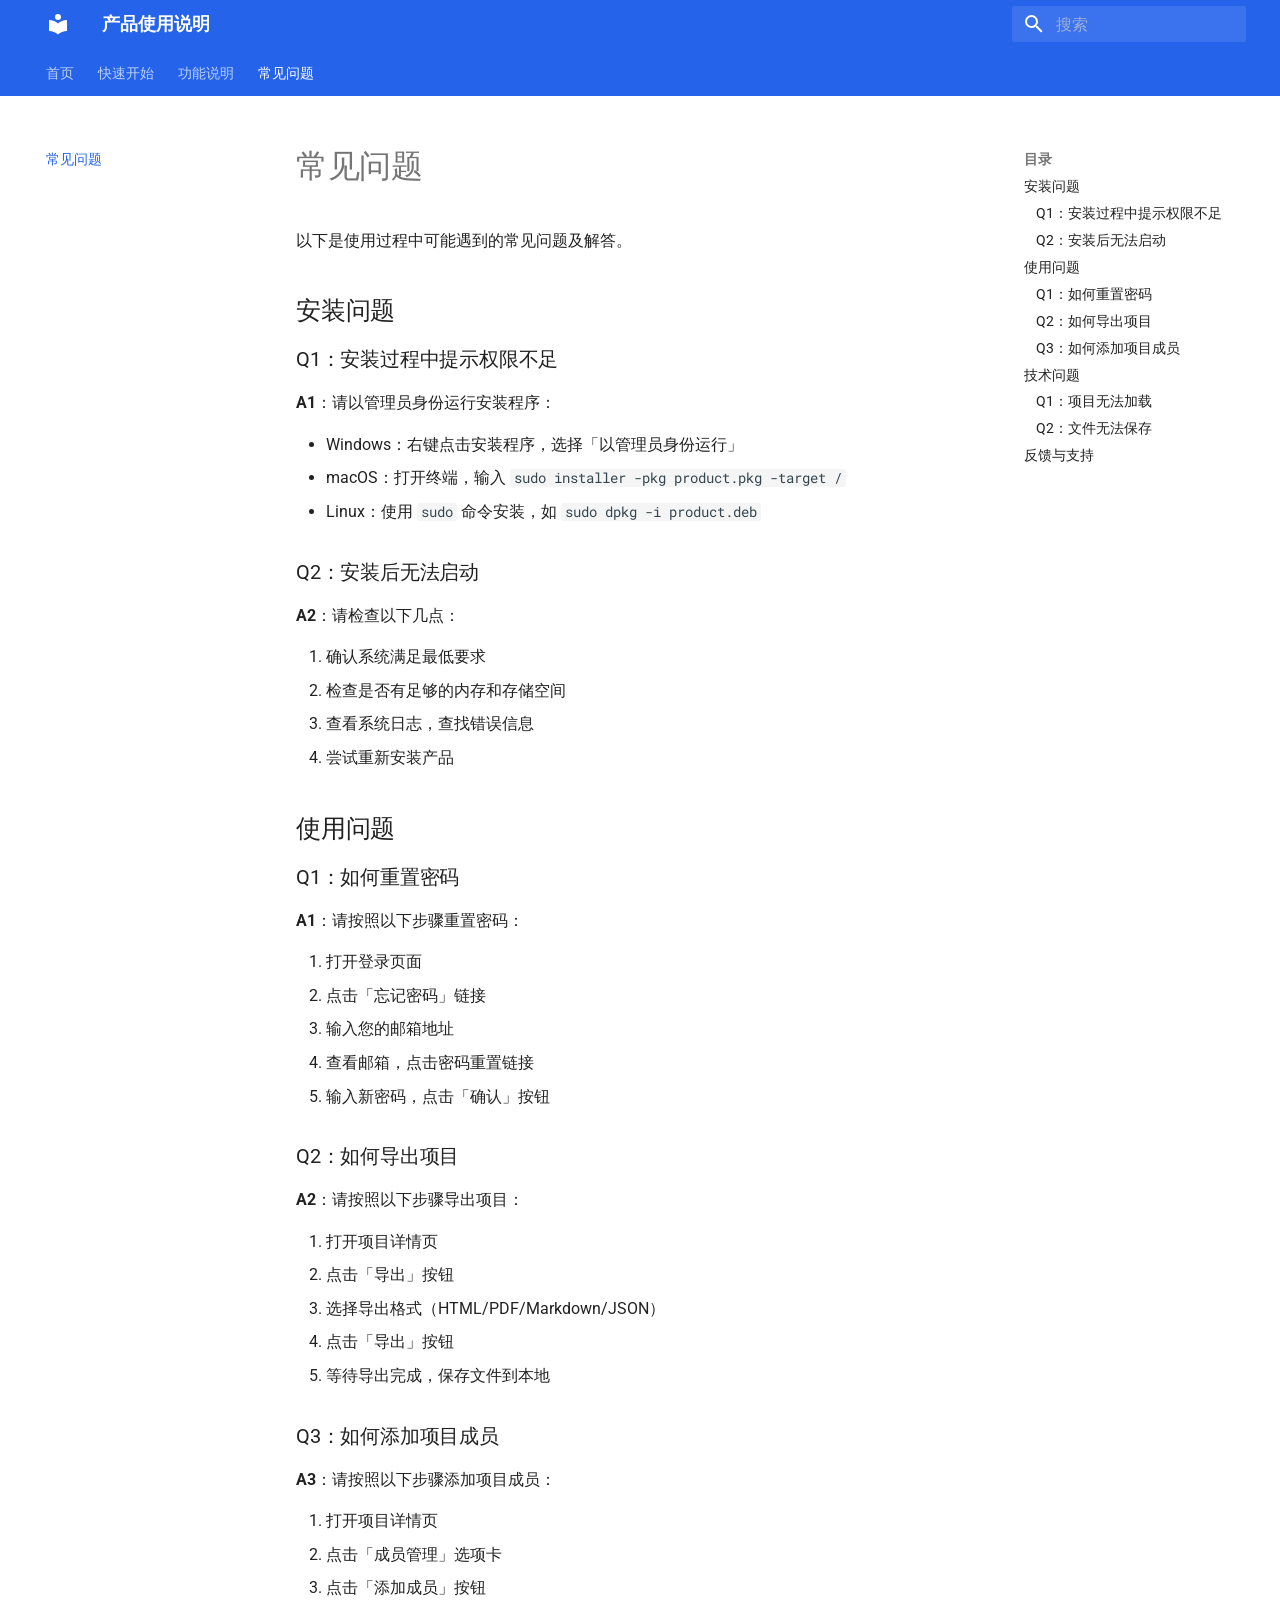
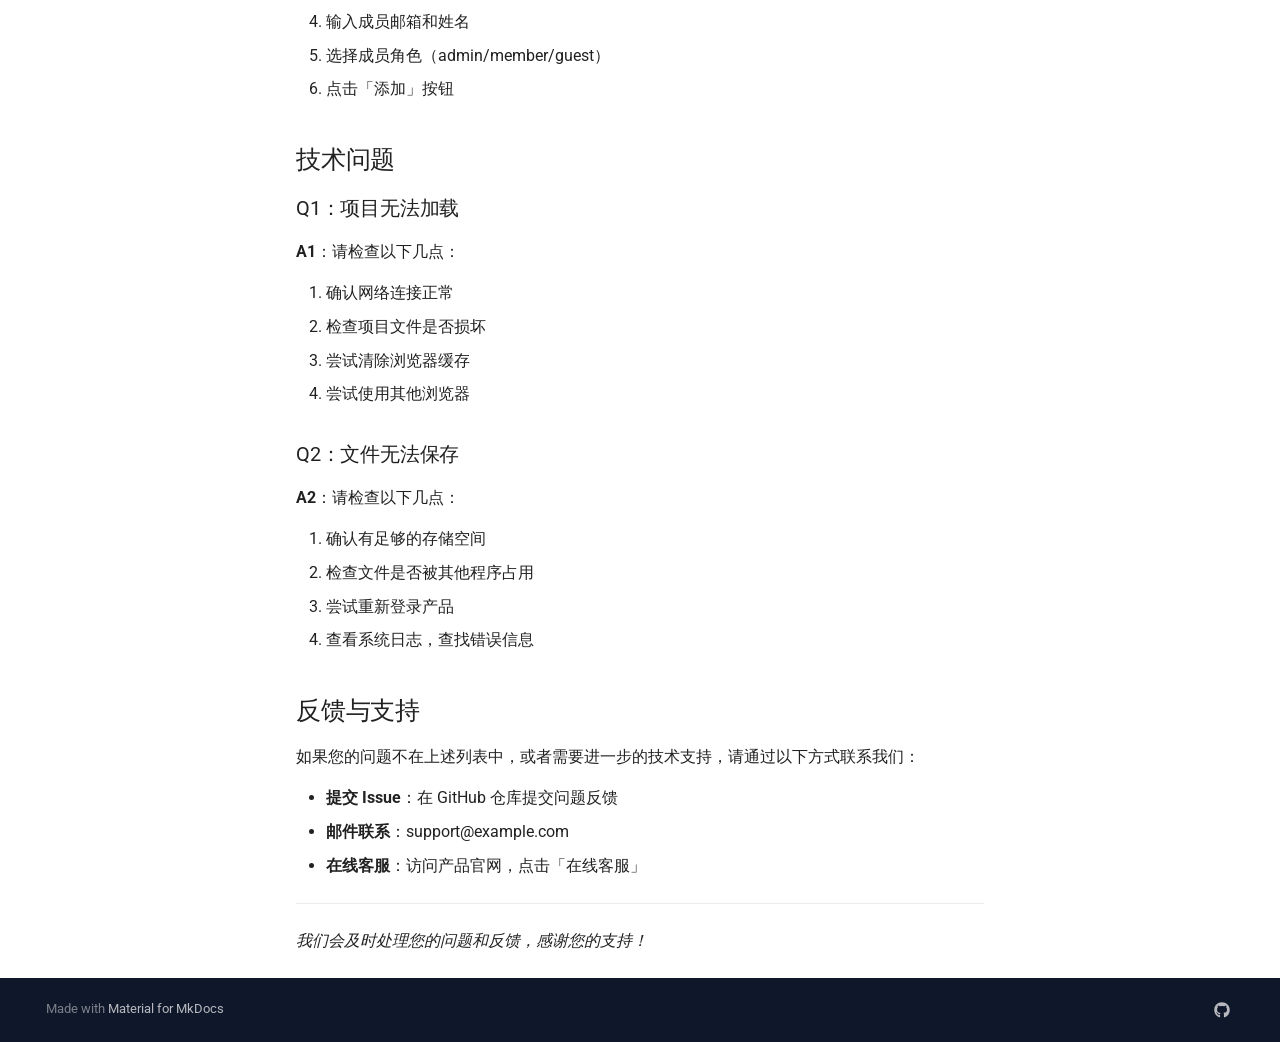
==== faq/index.html @ 92163330 "Deployed 810ce9c with MkDocs version: 1.6.1" ====
<!doctype html>
<html lang="zh" class="no-js">
  <head>
    
      <meta charset="utf-8">
      <meta name="viewport" content="width=device-width,initial-scale=1">
      
        <meta name="description" content="规范化的产品使用文档">
      
      
      
        <link rel="canonical" href="https://你的用户名.github.io/product-manual/faq/">
      
      
        <link rel="prev" href="../%E5%8A%9F%E8%83%BD%E8%AF%B4%E6%98%8E/%E9%AB%98%E7%BA%A7%E9%85%8D%E7%BD%AE/">
      
      
      
        
      
      
      <link rel="icon" href="../assets/images/favicon.png">
      <meta name="generator" content="mkdocs-1.6.1, mkdocs-material-9.7.1">
    
    
      
        <title>常见问题 - 产品使用说明</title>
      
    
    
      <link rel="stylesheet" href="../assets/stylesheets/main.484c7ddc.min.css">
      
      


    
    
      
    
    
      
        
        
        <link rel="preconnect" href="https://fonts.gstatic.com" crossorigin>
        <link rel="stylesheet" href="https://fonts.googleapis.com/css?family=Roboto:300,300i,400,400i,700,700i%7CRoboto+Mono:400,400i,700,700i&display=fallback">
        <style>:root{--md-text-font:"Roboto";--md-code-font:"Roboto Mono"}</style>
      
    
    
      <link rel="stylesheet" href="../stylesheets/extra.css">
    
    <script>__md_scope=new URL("..",location),__md_hash=e=>[...e].reduce(((e,_)=>(e<<5)-e+_.charCodeAt(0)),0),__md_get=(e,_=localStorage,t=__md_scope)=>JSON.parse(_.getItem(t.pathname+"."+e)),__md_set=(e,_,t=localStorage,a=__md_scope)=>{try{t.setItem(a.pathname+"."+e,JSON.stringify(_))}catch(e){}}</script>
    
      

    
    
  </head>
  
  
    <body dir="ltr">
  
    
    <input class="md-toggle" data-md-toggle="drawer" type="checkbox" id="__drawer" autocomplete="off">
    <input class="md-toggle" data-md-toggle="search" type="checkbox" id="__search" autocomplete="off">
    <label class="md-overlay" for="__drawer"></label>
    <div data-md-component="skip">
      
        
        <a href="#_1" class="md-skip">
          跳转至
        </a>
      
    </div>
    <div data-md-component="announce">
      
    </div>
    
    
      

<header class="md-header" data-md-component="header">
  <nav class="md-header__inner md-grid" aria-label="页眉">
    <a href=".." title="产品使用说明" class="md-header__button md-logo" aria-label="产品使用说明" data-md-component="logo">
      
  
  <svg xmlns="http://www.w3.org/2000/svg" viewBox="0 0 24 24"><path d="M12 8a3 3 0 0 0 3-3 3 3 0 0 0-3-3 3 3 0 0 0-3 3 3 3 0 0 0 3 3m0 3.54C9.64 9.35 6.5 8 3 8v11c3.5 0 6.64 1.35 9 3.54 2.36-2.19 5.5-3.54 9-3.54V8c-3.5 0-6.64 1.35-9 3.54"/></svg>

    </a>
    <label class="md-header__button md-icon" for="__drawer">
      
      <svg xmlns="http://www.w3.org/2000/svg" viewBox="0 0 24 24"><path d="M3 6h18v2H3zm0 5h18v2H3zm0 5h18v2H3z"/></svg>
    </label>
    <div class="md-header__title" data-md-component="header-title">
      <div class="md-header__ellipsis">
        <div class="md-header__topic">
          <span class="md-ellipsis">
            产品使用说明
          </span>
        </div>
        <div class="md-header__topic" data-md-component="header-topic">
          <span class="md-ellipsis">
            
              常见问题
            
          </span>
        </div>
      </div>
    </div>
    
    
      <script>var palette=__md_get("__palette");if(palette&&palette.color){if("(prefers-color-scheme)"===palette.color.media){var media=matchMedia("(prefers-color-scheme: light)"),input=document.querySelector(media.matches?"[data-md-color-media='(prefers-color-scheme: light)']":"[data-md-color-media='(prefers-color-scheme: dark)']");palette.color.media=input.getAttribute("data-md-color-media"),palette.color.scheme=input.getAttribute("data-md-color-scheme"),palette.color.primary=input.getAttribute("data-md-color-primary"),palette.color.accent=input.getAttribute("data-md-color-accent")}for(var[key,value]of Object.entries(palette.color))document.body.setAttribute("data-md-color-"+key,value)}</script>
    
    
    
      
      
        <label class="md-header__button md-icon" for="__search">
          
          <svg xmlns="http://www.w3.org/2000/svg" viewBox="0 0 24 24"><path d="M9.5 3A6.5 6.5 0 0 1 16 9.5c0 1.61-.59 3.09-1.56 4.23l.27.27h.79l5 5-1.5 1.5-5-5v-.79l-.27-.27A6.52 6.52 0 0 1 9.5 16 6.5 6.5 0 0 1 3 9.5 6.5 6.5 0 0 1 9.5 3m0 2C7 5 5 7 5 9.5S7 14 9.5 14 14 12 14 9.5 12 5 9.5 5"/></svg>
        </label>
        <div class="md-search" data-md-component="search" role="dialog">
  <label class="md-search__overlay" for="__search"></label>
  <div class="md-search__inner" role="search">
    <form class="md-search__form" name="search">
      <input type="text" class="md-search__input" name="query" aria-label="搜索" placeholder="搜索" autocapitalize="off" autocorrect="off" autocomplete="off" spellcheck="false" data-md-component="search-query" required>
      <label class="md-search__icon md-icon" for="__search">
        
        <svg xmlns="http://www.w3.org/2000/svg" viewBox="0 0 24 24"><path d="M9.5 3A6.5 6.5 0 0 1 16 9.5c0 1.61-.59 3.09-1.56 4.23l.27.27h.79l5 5-1.5 1.5-5-5v-.79l-.27-.27A6.52 6.52 0 0 1 9.5 16 6.5 6.5 0 0 1 3 9.5 6.5 6.5 0 0 1 9.5 3m0 2C7 5 5 7 5 9.5S7 14 9.5 14 14 12 14 9.5 12 5 9.5 5"/></svg>
        
        <svg xmlns="http://www.w3.org/2000/svg" viewBox="0 0 24 24"><path d="M20 11v2H8l5.5 5.5-1.42 1.42L4.16 12l7.92-7.92L13.5 5.5 8 11z"/></svg>
      </label>
      <nav class="md-search__options" aria-label="查找">
        
          <a href="javascript:void(0)" class="md-search__icon md-icon" title="分享" aria-label="分享" data-clipboard data-clipboard-text="" data-md-component="search-share" tabindex="-1">
            
            <svg xmlns="http://www.w3.org/2000/svg" viewBox="0 0 24 24"><path d="M18 16.08c-.76 0-1.44.3-1.96.77L8.91 12.7c.05-.23.09-.46.09-.7s-.04-.47-.09-.7l7.05-4.11c.54.5 1.25.81 2.04.81a3 3 0 0 0 3-3 3 3 0 0 0-3-3 3 3 0 0 0-3 3c0 .24.04.47.09.7L8.04 9.81C7.5 9.31 6.79 9 6 9a3 3 0 0 0-3 3 3 3 0 0 0 3 3c.79 0 1.5-.31 2.04-.81l7.12 4.15c-.05.21-.08.43-.08.66 0 1.61 1.31 2.91 2.92 2.91s2.92-1.3 2.92-2.91A2.92 2.92 0 0 0 18 16.08"/></svg>
          </a>
        
        <button type="reset" class="md-search__icon md-icon" title="清空当前内容" aria-label="清空当前内容" tabindex="-1">
          
          <svg xmlns="http://www.w3.org/2000/svg" viewBox="0 0 24 24"><path d="M19 6.41 17.59 5 12 10.59 6.41 5 5 6.41 10.59 12 5 17.59 6.41 19 12 13.41 17.59 19 19 17.59 13.41 12z"/></svg>
        </button>
      </nav>
      
        <div class="md-search__suggest" data-md-component="search-suggest"></div>
      
    </form>
    <div class="md-search__output">
      <div class="md-search__scrollwrap" tabindex="0" data-md-scrollfix>
        <div class="md-search-result" data-md-component="search-result">
          <div class="md-search-result__meta">
            正在初始化搜索引擎
          </div>
          <ol class="md-search-result__list" role="presentation"></ol>
        </div>
      </div>
    </div>
  </div>
</div>
      
    
    
  </nav>
  
</header>
    
    <div class="md-container" data-md-component="container">
      
      
        
          
            
<nav class="md-tabs" aria-label="标签" data-md-component="tabs">
  <div class="md-grid">
    <ul class="md-tabs__list">
      
        
  
  
  
  
    <li class="md-tabs__item">
      <a href=".." class="md-tabs__link">
        
  
  
    
  
  首页

      </a>
    </li>
  

      
        
  
  
  
  
    
    
      <li class="md-tabs__item">
        <a href="../%E5%BF%AB%E9%80%9F%E5%BC%80%E5%A7%8B/%E5%AE%89%E8%A3%85/" class="md-tabs__link">
          
  
  
  快速开始

        </a>
      </li>
    
  

      
        
  
  
  
  
    
    
      <li class="md-tabs__item">
        <a href="../%E5%8A%9F%E8%83%BD%E8%AF%B4%E6%98%8E/%E6%A0%B8%E5%BF%83%E5%8A%9F%E8%83%BD/" class="md-tabs__link">
          
  
  
  功能说明

        </a>
      </li>
    
  

      
        
  
  
  
    
  
  
    <li class="md-tabs__item md-tabs__item--active">
      <a href="./" class="md-tabs__link">
        
  
  
    
  
  常见问题

      </a>
    </li>
  

      
    </ul>
  </div>
</nav>
          
        
      
      <main class="md-main" data-md-component="main">
        <div class="md-main__inner md-grid">
          
            
              
              <div class="md-sidebar md-sidebar--primary" data-md-component="sidebar" data-md-type="navigation" >
                <div class="md-sidebar__scrollwrap">
                  <div class="md-sidebar__inner">
                    


  


<nav class="md-nav md-nav--primary md-nav--lifted" aria-label="导航栏" data-md-level="0">
  <label class="md-nav__title" for="__drawer">
    <a href=".." title="产品使用说明" class="md-nav__button md-logo" aria-label="产品使用说明" data-md-component="logo">
      
  
  <svg xmlns="http://www.w3.org/2000/svg" viewBox="0 0 24 24"><path d="M12 8a3 3 0 0 0 3-3 3 3 0 0 0-3-3 3 3 0 0 0-3 3 3 3 0 0 0 3 3m0 3.54C9.64 9.35 6.5 8 3 8v11c3.5 0 6.64 1.35 9 3.54 2.36-2.19 5.5-3.54 9-3.54V8c-3.5 0-6.64 1.35-9 3.54"/></svg>

    </a>
    产品使用说明
  </label>
  
  <ul class="md-nav__list" data-md-scrollfix>
    
      
      
  
  
  
  
    <li class="md-nav__item">
      <a href=".." class="md-nav__link">
        
  
  
  <span class="md-ellipsis">
    
  
    首页
  

    
  </span>
  
  

      </a>
    </li>
  

    
      
      
  
  
  
  
    
    
    
    
      
      
    
    
    <li class="md-nav__item md-nav__item--nested">
      
        
        
          
        
        <input class="md-nav__toggle md-toggle md-toggle--indeterminate" type="checkbox" id="__nav_2" >
        
          
          <label class="md-nav__link" for="__nav_2" id="__nav_2_label" tabindex="0">
            
  
  
  <span class="md-ellipsis">
    
  
    快速开始
  

    
  </span>
  
  

            <span class="md-nav__icon md-icon"></span>
          </label>
        
        <nav class="md-nav" data-md-level="1" aria-labelledby="__nav_2_label" aria-expanded="false">
          <label class="md-nav__title" for="__nav_2">
            <span class="md-nav__icon md-icon"></span>
            
  
    快速开始
  

          </label>
          <ul class="md-nav__list" data-md-scrollfix>
            
              
                
  
  
  
  
    <li class="md-nav__item">
      <a href="../%E5%BF%AB%E9%80%9F%E5%BC%80%E5%A7%8B/%E5%AE%89%E8%A3%85/" class="md-nav__link">
        
  
  
  <span class="md-ellipsis">
    
  
    安装步骤
  

    
  </span>
  
  

      </a>
    </li>
  

              
            
              
                
  
  
  
  
    <li class="md-nav__item">
      <a href="../%E5%BF%AB%E9%80%9F%E5%BC%80%E5%A7%8B/%E9%A6%96%E6%AC%A1%E4%BD%BF%E7%94%A8/" class="md-nav__link">
        
  
  
  <span class="md-ellipsis">
    
  
    首次使用
  

    
  </span>
  
  

      </a>
    </li>
  

              
            
          </ul>
        </nav>
      
    </li>
  

    
      
      
  
  
  
  
    
    
    
    
      
      
    
    
    <li class="md-nav__item md-nav__item--nested">
      
        
        
          
        
        <input class="md-nav__toggle md-toggle md-toggle--indeterminate" type="checkbox" id="__nav_3" >
        
          
          <label class="md-nav__link" for="__nav_3" id="__nav_3_label" tabindex="0">
            
  
  
  <span class="md-ellipsis">
    
  
    功能说明
  

    
  </span>
  
  

            <span class="md-nav__icon md-icon"></span>
          </label>
        
        <nav class="md-nav" data-md-level="1" aria-labelledby="__nav_3_label" aria-expanded="false">
          <label class="md-nav__title" for="__nav_3">
            <span class="md-nav__icon md-icon"></span>
            
  
    功能说明
  

          </label>
          <ul class="md-nav__list" data-md-scrollfix>
            
              
                
  
  
  
  
    <li class="md-nav__item">
      <a href="../%E5%8A%9F%E8%83%BD%E8%AF%B4%E6%98%8E/%E6%A0%B8%E5%BF%83%E5%8A%9F%E8%83%BD/" class="md-nav__link">
        
  
  
  <span class="md-ellipsis">
    
  
    核心功能
  

    
  </span>
  
  

      </a>
    </li>
  

              
            
              
                
  
  
  
  
    <li class="md-nav__item">
      <a href="../%E5%8A%9F%E8%83%BD%E8%AF%B4%E6%98%8E/%E9%AB%98%E7%BA%A7%E9%85%8D%E7%BD%AE/" class="md-nav__link">
        
  
  
  <span class="md-ellipsis">
    
  
    高级配置
  

    
  </span>
  
  

      </a>
    </li>
  

              
            
          </ul>
        </nav>
      
    </li>
  

    
      
      
  
  
    
  
  
  
    <li class="md-nav__item md-nav__item--active">
      
      <input class="md-nav__toggle md-toggle" type="checkbox" id="__toc">
      
      
        
      
      
        <label class="md-nav__link md-nav__link--active" for="__toc">
          
  
  
  <span class="md-ellipsis">
    
  
    常见问题
  

    
  </span>
  
  

          <span class="md-nav__icon md-icon"></span>
        </label>
      
      <a href="./" class="md-nav__link md-nav__link--active">
        
  
  
  <span class="md-ellipsis">
    
  
    常见问题
  

    
  </span>
  
  

      </a>
      
        

<nav class="md-nav md-nav--secondary" aria-label="目录">
  
  
  
    
  
  
    <label class="md-nav__title" for="__toc">
      <span class="md-nav__icon md-icon"></span>
      目录
    </label>
    <ul class="md-nav__list" data-md-component="toc" data-md-scrollfix>
      
        <li class="md-nav__item">
  <a href="#_2" class="md-nav__link">
    <span class="md-ellipsis">
      
        安装问题
      
    </span>
  </a>
  
    <nav class="md-nav" aria-label="安装问题">
      <ul class="md-nav__list">
        
          <li class="md-nav__item">
  <a href="#q1" class="md-nav__link">
    <span class="md-ellipsis">
      
        Q1：安装过程中提示权限不足
      
    </span>
  </a>
  
</li>
        
          <li class="md-nav__item">
  <a href="#q2" class="md-nav__link">
    <span class="md-ellipsis">
      
        Q2：安装后无法启动
      
    </span>
  </a>
  
</li>
        
      </ul>
    </nav>
  
</li>
      
        <li class="md-nav__item">
  <a href="#_3" class="md-nav__link">
    <span class="md-ellipsis">
      
        使用问题
      
    </span>
  </a>
  
    <nav class="md-nav" aria-label="使用问题">
      <ul class="md-nav__list">
        
          <li class="md-nav__item">
  <a href="#q1_1" class="md-nav__link">
    <span class="md-ellipsis">
      
        Q1：如何重置密码
      
    </span>
  </a>
  
</li>
        
          <li class="md-nav__item">
  <a href="#q2_1" class="md-nav__link">
    <span class="md-ellipsis">
      
        Q2：如何导出项目
      
    </span>
  </a>
  
</li>
        
          <li class="md-nav__item">
  <a href="#q3" class="md-nav__link">
    <span class="md-ellipsis">
      
        Q3：如何添加项目成员
      
    </span>
  </a>
  
</li>
        
      </ul>
    </nav>
  
</li>
      
        <li class="md-nav__item">
  <a href="#_4" class="md-nav__link">
    <span class="md-ellipsis">
      
        技术问题
      
    </span>
  </a>
  
    <nav class="md-nav" aria-label="技术问题">
      <ul class="md-nav__list">
        
          <li class="md-nav__item">
  <a href="#q1_2" class="md-nav__link">
    <span class="md-ellipsis">
      
        Q1：项目无法加载
      
    </span>
  </a>
  
</li>
        
          <li class="md-nav__item">
  <a href="#q2_2" class="md-nav__link">
    <span class="md-ellipsis">
      
        Q2：文件无法保存
      
    </span>
  </a>
  
</li>
        
      </ul>
    </nav>
  
</li>
      
        <li class="md-nav__item">
  <a href="#_5" class="md-nav__link">
    <span class="md-ellipsis">
      
        反馈与支持
      
    </span>
  </a>
  
</li>
      
    </ul>
  
</nav>
      
    </li>
  

    
  </ul>
</nav>
                  </div>
                </div>
              </div>
            
            
              
              <div class="md-sidebar md-sidebar--secondary" data-md-component="sidebar" data-md-type="toc" >
                <div class="md-sidebar__scrollwrap">
                  <div class="md-sidebar__inner">
                    

<nav class="md-nav md-nav--secondary" aria-label="目录">
  
  
  
    
  
  
    <label class="md-nav__title" for="__toc">
      <span class="md-nav__icon md-icon"></span>
      目录
    </label>
    <ul class="md-nav__list" data-md-component="toc" data-md-scrollfix>
      
        <li class="md-nav__item">
  <a href="#_2" class="md-nav__link">
    <span class="md-ellipsis">
      
        安装问题
      
    </span>
  </a>
  
    <nav class="md-nav" aria-label="安装问题">
      <ul class="md-nav__list">
        
          <li class="md-nav__item">
  <a href="#q1" class="md-nav__link">
    <span class="md-ellipsis">
      
        Q1：安装过程中提示权限不足
      
    </span>
  </a>
  
</li>
        
          <li class="md-nav__item">
  <a href="#q2" class="md-nav__link">
    <span class="md-ellipsis">
      
        Q2：安装后无法启动
      
    </span>
  </a>
  
</li>
        
      </ul>
    </nav>
  
</li>
      
        <li class="md-nav__item">
  <a href="#_3" class="md-nav__link">
    <span class="md-ellipsis">
      
        使用问题
      
    </span>
  </a>
  
    <nav class="md-nav" aria-label="使用问题">
      <ul class="md-nav__list">
        
          <li class="md-nav__item">
  <a href="#q1_1" class="md-nav__link">
    <span class="md-ellipsis">
      
        Q1：如何重置密码
      
    </span>
  </a>
  
</li>
        
          <li class="md-nav__item">
  <a href="#q2_1" class="md-nav__link">
    <span class="md-ellipsis">
      
        Q2：如何导出项目
      
    </span>
  </a>
  
</li>
        
          <li class="md-nav__item">
  <a href="#q3" class="md-nav__link">
    <span class="md-ellipsis">
      
        Q3：如何添加项目成员
      
    </span>
  </a>
  
</li>
        
      </ul>
    </nav>
  
</li>
      
        <li class="md-nav__item">
  <a href="#_4" class="md-nav__link">
    <span class="md-ellipsis">
      
        技术问题
      
    </span>
  </a>
  
    <nav class="md-nav" aria-label="技术问题">
      <ul class="md-nav__list">
        
          <li class="md-nav__item">
  <a href="#q1_2" class="md-nav__link">
    <span class="md-ellipsis">
      
        Q1：项目无法加载
      
    </span>
  </a>
  
</li>
        
          <li class="md-nav__item">
  <a href="#q2_2" class="md-nav__link">
    <span class="md-ellipsis">
      
        Q2：文件无法保存
      
    </span>
  </a>
  
</li>
        
      </ul>
    </nav>
  
</li>
      
        <li class="md-nav__item">
  <a href="#_5" class="md-nav__link">
    <span class="md-ellipsis">
      
        反馈与支持
      
    </span>
  </a>
  
</li>
      
    </ul>
  
</nav>
                  </div>
                </div>
              </div>
            
          
          
            <div class="md-content" data-md-component="content">
              
              <article class="md-content__inner md-typeset">
                
                  



<h1 id="_1">常见问题</h1>
<p>以下是使用过程中可能遇到的常见问题及解答。</p>
<h2 id="_2">安装问题</h2>
<h3 id="q1">Q1：安装过程中提示权限不足</h3>
<p><strong>A1</strong>：请以管理员身份运行安装程序：</p>
<ul>
<li>Windows：右键点击安装程序，选择「以管理员身份运行」</li>
<li>macOS：打开终端，输入 <code>sudo installer -pkg product.pkg -target /</code></li>
<li>Linux：使用 <code>sudo</code> 命令安装，如 <code>sudo dpkg -i product.deb</code></li>
</ul>
<h3 id="q2">Q2：安装后无法启动</h3>
<p><strong>A2</strong>：请检查以下几点：</p>
<ol>
<li>确认系统满足最低要求</li>
<li>检查是否有足够的内存和存储空间</li>
<li>查看系统日志，查找错误信息</li>
<li>尝试重新安装产品</li>
</ol>
<h2 id="_3">使用问题</h2>
<h3 id="q1_1">Q1：如何重置密码</h3>
<p><strong>A1</strong>：请按照以下步骤重置密码：</p>
<ol>
<li>打开登录页面</li>
<li>点击「忘记密码」链接</li>
<li>输入您的邮箱地址</li>
<li>查看邮箱，点击密码重置链接</li>
<li>输入新密码，点击「确认」按钮</li>
</ol>
<h3 id="q2_1">Q2：如何导出项目</h3>
<p><strong>A2</strong>：请按照以下步骤导出项目：</p>
<ol>
<li>打开项目详情页</li>
<li>点击「导出」按钮</li>
<li>选择导出格式（HTML/PDF/Markdown/JSON）</li>
<li>点击「导出」按钮</li>
<li>等待导出完成，保存文件到本地</li>
</ol>
<h3 id="q3">Q3：如何添加项目成员</h3>
<p><strong>A3</strong>：请按照以下步骤添加项目成员：</p>
<ol>
<li>打开项目详情页</li>
<li>点击「成员管理」选项卡</li>
<li>点击「添加成员」按钮</li>
<li>输入成员邮箱和姓名</li>
<li>选择成员角色（admin/member/guest）</li>
<li>点击「添加」按钮</li>
</ol>
<h2 id="_4">技术问题</h2>
<h3 id="q1_2">Q1：项目无法加载</h3>
<p><strong>A1</strong>：请检查以下几点：</p>
<ol>
<li>确认网络连接正常</li>
<li>检查项目文件是否损坏</li>
<li>尝试清除浏览器缓存</li>
<li>尝试使用其他浏览器</li>
</ol>
<h3 id="q2_2">Q2：文件无法保存</h3>
<p><strong>A2</strong>：请检查以下几点：</p>
<ol>
<li>确认有足够的存储空间</li>
<li>检查文件是否被其他程序占用</li>
<li>尝试重新登录产品</li>
<li>查看系统日志，查找错误信息</li>
</ol>
<h2 id="_5">反馈与支持</h2>
<p>如果您的问题不在上述列表中，或者需要进一步的技术支持，请通过以下方式联系我们：</p>
<ul>
<li><strong>提交 Issue</strong>：在 GitHub 仓库提交问题反馈</li>
<li><strong>邮件联系</strong>：support@example.com</li>
<li><strong>在线客服</strong>：访问产品官网，点击「在线客服」</li>
</ul>
<hr />
<p><em>我们会及时处理您的问题和反馈，感谢您的支持！</em></p>












                
              </article>
            </div>
          
          
<script>var target=document.getElementById(location.hash.slice(1));target&&target.name&&(target.checked=target.name.startsWith("__tabbed_"))</script>
        </div>
        
      </main>
      
        <footer class="md-footer">
  
  <div class="md-footer-meta md-typeset">
    <div class="md-footer-meta__inner md-grid">
      <div class="md-copyright">
  
  
    Made with
    <a href="https://squidfunk.github.io/mkdocs-material/" target="_blank" rel="noopener">
      Material for MkDocs
    </a>
  
</div>
      
        
<div class="md-social">
  
    
    
    
    
      
      
    
    <a href="https://github.com/你的用户名" target="_blank" rel="noopener" title="github.com" class="md-social__link">
      <svg xmlns="http://www.w3.org/2000/svg" viewBox="0 0 512 512"><!--! Font Awesome Free 7.1.0 by @fontawesome - https://fontawesome.com License - https://fontawesome.com/license/free (Icons: CC BY 4.0, Fonts: SIL OFL 1.1, Code: MIT License) Copyright 2025 Fonticons, Inc.--><path d="M173.9 397.4c0 2-2.3 3.6-5.2 3.6-3.3.3-5.6-1.3-5.6-3.6 0-2 2.3-3.6 5.2-3.6 3-.3 5.6 1.3 5.6 3.6m-31.1-4.5c-.7 2 1.3 4.3 4.3 4.9 2.6 1 5.6 0 6.2-2s-1.3-4.3-4.3-5.2c-2.6-.7-5.5.3-6.2 2.3m44.2-1.7c-2.9.7-4.9 2.6-4.6 4.9.3 2 2.9 3.3 5.9 2.6 2.9-.7 4.9-2.6 4.6-4.6-.3-1.9-3-3.2-5.9-2.9M252.8 8C114.1 8 8 113.3 8 252c0 110.9 69.8 205.8 169.5 239.2 12.8 2.3 17.3-5.6 17.3-12.1 0-6.2-.3-40.4-.3-61.4 0 0-70 15-84.7-29.8 0 0-11.4-29.1-27.8-36.6 0 0-22.9-15.7 1.6-15.4 0 0 24.9 2 38.6 25.8 21.9 38.6 58.6 27.5 72.9 20.9 2.3-16 8.8-27.1 16-33.7-55.9-6.2-112.3-14.3-112.3-110.5 0-27.5 7.6-41.3 23.6-58.9-2.6-6.5-11.1-33.3 2.6-67.9 20.9-6.5 69 27 69 27 20-5.6 41.5-8.5 62.8-8.5s42.8 2.9 62.8 8.5c0 0 48.1-33.6 69-27 13.7 34.7 5.2 61.4 2.6 67.9 16 17.7 25.8 31.5 25.8 58.9 0 96.5-58.9 104.2-114.8 110.5 9.2 7.9 17 22.9 17 46.4 0 33.7-.3 75.4-.3 83.6 0 6.5 4.6 14.4 17.3 12.1C436.2 457.8 504 362.9 504 252 504 113.3 391.5 8 252.8 8M105.2 352.9c-1.3 1-1 3.3.7 5.2 1.6 1.6 3.9 2.3 5.2 1 1.3-1 1-3.3-.7-5.2-1.6-1.6-3.9-2.3-5.2-1m-10.8-8.1c-.7 1.3.3 2.9 2.3 3.9 1.6 1 3.6.7 4.3-.7.7-1.3-.3-2.9-2.3-3.9-2-.6-3.6-.3-4.3.7m32.4 35.6c-1.6 1.3-1 4.3 1.3 6.2 2.3 2.3 5.2 2.6 6.5 1 1.3-1.3.7-4.3-1.3-6.2-2.2-2.3-5.2-2.6-6.5-1m-11.4-14.7c-1.6 1-1.6 3.6 0 5.9s4.3 3.3 5.6 2.3c1.6-1.3 1.6-3.9 0-6.2-1.4-2.3-4-3.3-5.6-2"/></svg>
    </a>
  
</div>
      
    </div>
  </div>
</footer>
      
    </div>
    <div class="md-dialog" data-md-component="dialog">
      <div class="md-dialog__inner md-typeset"></div>
    </div>
    
    
    
      
      
      <script id="__config" type="application/json">{"annotate": null, "base": "..", "features": ["navigation.expand", "navigation.tabs", "search.suggest", "search.highlight", "search.share"], "search": "../assets/javascripts/workers/search.2c215733.min.js", "tags": null, "translations": {"clipboard.copied": "\u5df2\u590d\u5236", "clipboard.copy": "\u590d\u5236", "search.result.more.one": "\u5728\u8be5\u9875\u4e0a\u8fd8\u6709 1 \u4e2a\u7b26\u5408\u6761\u4ef6\u7684\u7ed3\u679c", "search.result.more.other": "\u5728\u8be5\u9875\u4e0a\u8fd8\u6709 # \u4e2a\u7b26\u5408\u6761\u4ef6\u7684\u7ed3\u679c", "search.result.none": "\u6ca1\u6709\u627e\u5230\u7b26\u5408\u6761\u4ef6\u7684\u7ed3\u679c", "search.result.one": "\u627e\u5230 1 \u4e2a\u7b26\u5408\u6761\u4ef6\u7684\u7ed3\u679c", "search.result.other": "# \u4e2a\u7b26\u5408\u6761\u4ef6\u7684\u7ed3\u679c", "search.result.placeholder": "\u952e\u5165\u4ee5\u5f00\u59cb\u641c\u7d22", "search.result.term.missing": "\u7f3a\u5c11", "select.version": "\u9009\u62e9\u5f53\u524d\u7248\u672c"}, "version": null}</script>
    
    
      <script src="../assets/javascripts/bundle.79ae519e.min.js"></script>
      
    
  </body>
</html>
---- assets/stylesheets/main.484c7ddc.min.css ----
@charset "UTF-8";html{-webkit-text-size-adjust:none;-moz-text-size-adjust:none;text-size-adjust:none;box-sizing:border-box}*,:after,:before{box-sizing:inherit}@media (prefers-reduced-motion){*,:after,:before{transition:none!important}}body{margin:0}a,button,input,label{-webkit-tap-highlight-color:transparent}a{color:inherit;text-decoration:none}hr{border:0;box-sizing:initial;display:block;height:.05rem;overflow:visible;padding:0}small{font-size:80%}sub,sup{line-height:1em}img{border-style:none}table{border-collapse:initial;border-spacing:0}td,th{font-weight:400;vertical-align:top}button{background:#0000;border:0;font-family:inherit;font-size:inherit;margin:0;padding:0}input{border:0;outline:none}:root{--md-primary-fg-color:#4051b5;--md-primary-fg-color--light:#5d6cc0;--md-primary-fg-color--dark:#303fa1;--md-primary-bg-color:#fff;--md-primary-bg-color--light:#ffffffb3;--md-accent-fg-color:#526cfe;--md-accent-fg-color--transparent:#526cfe1a;--md-accent-bg-color:#fff;--md-accent-bg-color--light:#ffffffb3}[data-md-color-scheme=default]{color-scheme:light}[data-md-color-scheme=default] img[src$="#gh-dark-mode-only"],[data-md-color-scheme=default] img[src$="#only-dark"]{display:none}:root,[data-md-color-scheme=default]{--md-hue:225deg;--md-default-fg-color:#000000de;--md-default-fg-color--light:#0000008a;--md-default-fg-color--lighter:#00000052;--md-default-fg-color--lightest:#00000012;--md-default-bg-color:#fff;--md-default-bg-color--light:#ffffffb3;--md-default-bg-color--lighter:#ffffff4d;--md-default-bg-color--lightest:#ffffff1f;--md-code-fg-color:#36464e;--md-code-bg-color:#f5f5f5;--md-code-bg-color--light:#f5f5f5b3;--md-code-bg-color--lighter:#f5f5f54d;--md-code-hl-color:#4287ff;--md-code-hl-color--light:#4287ff1a;--md-code-hl-number-color:#d52a2a;--md-code-hl-special-color:#db1457;--md-code-hl-function-color:#a846b9;--md-code-hl-constant-color:#6e59d9;--md-code-hl-keyword-color:#3f6ec6;--md-code-hl-string-color:#1c7d4d;--md-code-hl-name-color:var(--md-code-fg-color);--md-code-hl-operator-color:var(--md-default-fg-color--light);--md-code-hl-punctuation-color:var(--md-default-fg-color--light);--md-code-hl-comment-color:var(--md-default-fg-color--light);--md-code-hl-generic-color:var(--md-default-fg-color--light);--md-code-hl-variable-color:var(--md-default-fg-color--light);--md-typeset-color:var(--md-default-fg-color);--md-typeset-a-color:var(--md-primary-fg-color);--md-typeset-del-color:#f5503d26;--md-typeset-ins-color:#0bd57026;--md-typeset-kbd-color:#fafafa;--md-typeset-kbd-accent-color:#fff;--md-typeset-kbd-border-color:#b8b8b8;--md-typeset-mark-color:#ffff0080;--md-typeset-table-color:#0000001f;--md-typeset-table-color--light:rgba(0,0,0,.035);--md-admonition-fg-color:var(--md-default-fg-color);--md-admonition-bg-color:var(--md-default-bg-color);--md-warning-fg-color:#000000de;--md-warning-bg-color:#ff9;--md-footer-fg-color:#fff;--md-footer-fg-color--light:#ffffffb3;--md-footer-fg-color--lighter:#ffffff73;--md-footer-bg-color:#000000de;--md-footer-bg-color--dark:#00000052;--md-shadow-z1:0 0.2rem 0.5rem #0000000d,0 0 0.05rem #0000001a;--md-shadow-z2:0 0.2rem 0.5rem #0000001a,0 0 0.05rem #00000040;--md-shadow-z3:0 0.2rem 0.5rem #0003,0 0 0.05rem #00000059}.md-icon svg{fill:currentcolor;display:block;height:1.2rem;width:1.2rem}body{-webkit-font-smoothing:antialiased;-moz-osx-font-smoothing:grayscale;--md-text-font-family:var(--md-text-font,_),-apple-system,BlinkMacSystemFont,Helvetica,Arial,sans-serif;--md-code-font-family:var(--md-code-font,_),SFMono-Regular,Consolas,Menlo,monospace}aside,body,input{font-feature-settings:"kern","liga";color:var(--md-typeset-color);font-family:var(--md-text-font-family)}code,kbd,pre{font-feature-settings:"kern";font-family:var(--md-code-font-family)}:root{--md-typeset-table-sort-icon:url('data:image/svg+xml;charset=utf-8,<svg xmlns="http://www.w3.org/2000/svg" viewBox="0 0 24 24"><path d="m18 21-4-4h3V7h-3l4-4 4 4h-3v10h3M2 19v-2h10v2M2 13v-2h7v2M2 7V5h4v2z"/></svg>');--md-typeset-table-sort-icon--asc:url('data:image/svg+xml;charset=utf-8,<svg xmlns="http://www.w3.org/2000/svg" viewBox="0 0 24 24"><path d="M19 17h3l-4 4-4-4h3V3h2M2 17h10v2H2M6 5v2H2V5m0 6h7v2H2z"/></svg>');--md-typeset-table-sort-icon--desc:url('data:image/svg+xml;charset=utf-8,<svg xmlns="http://www.w3.org/2000/svg" viewBox="0 0 24 24"><path d="M19 7h3l-4-4-4 4h3v14h2M2 17h10v2H2M6 5v2H2V5m0 6h7v2H2z"/></svg>')}.md-typeset{-webkit-print-color-adjust:exact;color-adjust:exact;font-size:.8rem;line-height:1.6;overflow-wrap:break-word}@media print{.md-typeset{font-size:.68rem}}.md-typeset blockquote,.md-typeset dl,.md-typeset figure,.md-typeset ol,.md-typeset pre,.md-typeset ul{margin-bottom:1em;margin-top:1em}.md-typeset h1{color:var(--md-default-fg-color--light);font-size:2em;line-height:1.3;margin:0 0 1.25em}.md-typeset h1,.md-typeset h2{font-weight:300;letter-spacing:-.01em}.md-typeset h2{font-size:1.5625em;line-height:1.4;margin:1.6em 0 .64em}.md-typeset h3{font-size:1.25em;font-weight:400;letter-spacing:-.01em;line-height:1.5;margin:1.6em 0 .8em}.md-typeset h2+h3{margin-top:.8em}.md-typeset h4{font-weight:700;letter-spacing:-.01em;margin:1em 0}.md-typeset h5,.md-typeset h6{color:var(--md-default-fg-color--light);font-size:.8em;font-weight:700;letter-spacing:-.01em;margin:1.25em 0}.md-typeset h5{text-transform:uppercase}.md-typeset h5 code{text-transform:none}.md-typeset hr{border-bottom:.05rem solid var(--md-default-fg-color--lightest);display:flow-root;margin:1.5em 0}.md-typeset a{color:var(--md-typeset-a-color);word-break:break-word}.md-typeset a,.md-typeset a:before{transition:color 125ms}.md-typeset a:focus,.md-typeset a:hover{color:var(--md-accent-fg-color)}.md-typeset a:focus code,.md-typeset a:hover code{background-color:var(--md-accent-fg-color--transparent);color:var(--md-accent-fg-color)}.md-typeset a code{color:var(--md-typeset-a-color)}.md-typeset a.focus-visible{outline-color:var(--md-accent-fg-color);outline-offset:.2rem}.md-typeset code,.md-typeset kbd,.md-typeset pre{color:var(--md-code-fg-color);direction:ltr;font-variant-ligatures:none;transition:background-color 125ms}@media print{.md-typeset code,.md-typeset kbd,.md-typeset pre{white-space:pre-wrap}}.md-typeset code{background-color:var(--md-code-bg-color);border-radius:.1rem;-webkit-box-decoration-break:clone;box-decoration-break:clone;font-size:.85em;padding:0 .2941176471em;transition:color 125ms,background-color 125ms;word-break:break-word}.md-typeset code:not(.focus-visible){-webkit-tap-highlight-color:transparent;outline:none}.md-typeset pre{display:flow-root;line-height:1.4;position:relative}.md-typeset pre>code{-webkit-box-decoration-break:slice;box-decoration-break:slice;box-shadow:none;display:block;margin:0;outline-color:var(--md-accent-fg-color);overflow:auto;padding:.7720588235em 1.1764705882em;scrollbar-color:var(--md-default-fg-color--lighter) #0000;scrollbar-width:thin;touch-action:auto;word-break:normal}.md-typeset pre>code:hover{scrollbar-color:var(--md-accent-fg-color) #0000}.md-typeset pre>code::-webkit-scrollbar{height:.2rem;width:.2rem}.md-typeset pre>code::-webkit-scrollbar-thumb{background-color:var(--md-default-fg-color--lighter)}.md-typeset pre>code::-webkit-scrollbar-thumb:hover{background-color:var(--md-accent-fg-color)}.md-typeset kbd{background-color:var(--md-typeset-kbd-color);border-radius:.1rem;box-shadow:0 .1rem 0 .05rem var(--md-typeset-kbd-border-color),0 .1rem 0 var(--md-typeset-kbd-border-color),0 -.1rem .2rem var(--md-typeset-kbd-accent-color) inset;color:var(--md-default-fg-color);display:inline-block;font-size:.75em;padding:0 .6666666667em;vertical-align:text-top;word-break:break-word}.md-typeset mark{background-color:var(--md-typeset-mark-color);-webkit-box-decoration-break:clone;box-decoration-break:clone;color:inherit;word-break:break-word}.md-typeset abbr{cursor:help;text-decoration:none}.md-typeset [data-preview],.md-typeset abbr{border-bottom:.05rem dotted var(--md-default-fg-color--light)}.md-typeset small{opacity:.75}[dir=ltr] .md-typeset sub,[dir=ltr] .md-typeset sup{margin-left:.078125em}[dir=rtl] .md-typeset sub,[dir=rtl] .md-typeset sup{margin-right:.078125em}[dir=ltr] .md-typeset blockquote{padding-left:.6rem}[dir=rtl] .md-typeset blockquote{padding-right:.6rem}[dir=ltr] .md-typeset blockquote{border-left:.2rem solid var(--md-default-fg-color--lighter)}[dir=rtl] .md-typeset blockquote{border-right:.2rem solid var(--md-default-fg-color--lighter)}.md-typeset blockquote{color:var(--md-default-fg-color--light);margin-left:0;margin-right:0}.md-typeset ul{list-style-type:disc}.md-typeset ul[type]{list-style-type:revert-layer}[dir=ltr] .md-typeset ol,[dir=ltr] .md-typeset ul{margin-left:.625em}[dir=rtl] .md-typeset ol,[dir=rtl] .md-typeset ul{margin-right:.625em}.md-typeset ol,.md-typeset ul{padding:0}.md-typeset ol:not([hidden]),.md-typeset ul:not([hidden]){display:flow-root}.md-typeset ol ol,.md-typeset ul ol{list-style-type:lower-alpha}.md-typeset ol ol ol,.md-typeset ul ol ol{list-style-type:lower-roman}.md-typeset ol ol ol ol,.md-typeset ul ol ol ol{list-style-type:upper-alpha}.md-typeset ol ol ol ol ol,.md-typeset ul ol ol ol ol{list-style-type:upper-roman}.md-typeset ol[type],.md-typeset ul[type]{list-style-type:revert-layer}[dir=ltr] .md-typeset ol li,[dir=ltr] .md-typeset ul li{margin-left:1.25em}[dir=rtl] .md-typeset ol li,[dir=rtl] .md-typeset ul li{margin-right:1.25em}.md-typeset ol li,.md-typeset ul li{margin-bottom:.5em}.md-typeset ol li blockquote,.md-typeset ol li p,.md-typeset ul li blockquote,.md-typeset ul li p{margin:.5em 0}.md-typeset ol li:last-child,.md-typeset ul li:last-child{margin-bottom:0}[dir=ltr] .md-typeset ol li ol,[dir=ltr] .md-typeset ol li ul,[dir=ltr] .md-typeset ul li ol,[dir=ltr] .md-typeset ul li ul{margin-left:.625em}[dir=rtl] .md-typeset ol li ol,[dir=rtl] .md-typeset ol li ul,[dir=rtl] .md-typeset ul li ol,[dir=rtl] .md-typeset ul li ul{margin-right:.625em}.md-typeset ol li ol,.md-typeset ol li ul,.md-typeset ul li ol,.md-typeset ul li ul{margin-bottom:.5em;margin-top:.5em}[dir=ltr] .md-typeset dd{margin-left:1.875em}[dir=rtl] .md-typeset dd{margin-right:1.875em}.md-typeset dd{margin-bottom:1.5em;margin-top:1em}.md-typeset img,.md-typeset svg,.md-typeset video{height:auto;max-width:100%}.md-typeset img[align=left]{margin:1em 1em 1em 0}.md-typeset img[align=right]{margin:1em 0 1em 1em}.md-typeset img[align]:only-child{margin-top:0}.md-typeset figure{display:flow-root;margin:1em auto;max-width:100%;text-align:center;width:fit-content}.md-typeset figure img{display:block;margin:0 auto}.md-typeset figcaption{font-style:italic;margin:1em auto;max-width:24rem}.md-typeset iframe{max-width:100%}.md-typeset table:not([class]){background-color:var(--md-default-bg-color);border:.05rem solid var(--md-typeset-table-color);border-radius:.1rem;display:inline-block;font-size:.64rem;max-width:100%;overflow:auto;touch-action:auto}@media print{.md-typeset table:not([class]){display:table}}.md-typeset table:not([class])+*{margin-top:1.5em}.md-typeset table:not([class]) td>:first-child,.md-typeset table:not([class]) th>:first-child{margin-top:0}.md-typeset table:not([class]) td>:last-child,.md-typeset table:not([class]) th>:last-child{margin-bottom:0}.md-typeset table:not([class]) td:not([align]),.md-typeset table:not([class]) th:not([align]){text-align:left}[dir=rtl] .md-typeset table:not([class]) td:not([align]),[dir=rtl] .md-typeset table:not([class]) th:not([align]){text-align:right}.md-typeset table:not([class]) th{font-weight:700;min-width:5rem;padding:.9375em 1.25em;vertical-align:top}.md-typeset table:not([class]) td{border-top:.05rem solid var(--md-typeset-table-color);padding:.9375em 1.25em;vertical-align:top}.md-typeset table:not([class]) tbody tr{transition:background-color 125ms}.md-typeset table:not([class]) tbody tr:hover{background-color:var(--md-typeset-table-color--light);box-shadow:0 .05rem 0 var(--md-default-bg-color) inset}.md-typeset table:not([class]) a{word-break:normal}.md-typeset table th[role=columnheader]{cursor:pointer}[dir=ltr] .md-typeset table th[role=columnheader]:after{margin-left:.5em}[dir=rtl] .md-typeset table th[role=columnheader]:after{margin-right:.5em}.md-typeset table th[role=columnheader]:after{content:"";display:inline-block;height:1.2em;-webkit-mask-image:var(--md-typeset-table-sort-icon);mask-image:var(--md-typeset-table-sort-icon);-webkit-mask-repeat:no-repeat;mask-repeat:no-repeat;-webkit-mask-size:contain;mask-size:contain;transition:background-color 125ms;vertical-align:text-bottom;width:1.2em}.md-typeset table th[role=columnheader]:hover:after{background-color:var(--md-default-fg-color--lighter)}.md-typeset table th[role=columnheader][aria-sort=ascending]:after{background-color:var(--md-default-fg-color--light);-webkit-mask-image:var(--md-typeset-table-sort-icon--asc);mask-image:var(--md-typeset-table-sort-icon--asc)}.md-typeset table th[role=columnheader][aria-sort=descending]:after{background-color:var(--md-default-fg-color--light);-webkit-mask-image:var(--md-typeset-table-sort-icon--desc);mask-image:var(--md-typeset-table-sort-icon--desc)}.md-typeset__scrollwrap{margin:1em -.8rem;overflow-x:auto;touch-action:auto}.md-typeset__table{display:inline-block;margin-bottom:.5em;padding:0 .8rem}@media print{.md-typeset__table{display:block}}html .md-typeset__table table{display:table;margin:0;overflow:hidden;width:100%}@media screen and (max-width:44.984375em){.md-content__inner>pre{margin:1em -.8rem}.md-content__inner>pre code{border-radius:0}}.md-typeset .md-author{border-radius:100%;display:block;flex-shrink:0;height:1.6rem;overflow:hidden;position:relative;transition:color 125ms,transform 125ms;width:1.6rem}.md-typeset .md-author img{display:block}.md-typeset .md-author--more{background:var(--md-default-fg-color--lightest);color:var(--md-default-fg-color--lighter);font-size:.6rem;font-weight:700;line-height:1.6rem;text-align:center}.md-typeset .md-author--long{height:2.4rem;width:2.4rem}.md-typeset a.md-author{transform:scale(1)}.md-typeset a.md-author img{border-radius:100%;filter:grayscale(100%) opacity(75%);transition:filter 125ms}.md-typeset a.md-author:focus,.md-typeset a.md-author:hover{transform:scale(1.1);z-index:1}.md-typeset a.md-author:focus img,.md-typeset a.md-author:hover img{filter:grayscale(0)}.md-banner{background-color:var(--md-footer-bg-color);color:var(--md-footer-fg-color);overflow:auto}@media print{.md-banner{display:none}}.md-banner--warning{background-color:var(--md-warning-bg-color);color:var(--md-warning-fg-color)}.md-banner__inner{font-size:.7rem;margin:.6rem auto;padding:0 .8rem}[dir=ltr] .md-banner__button{float:right}[dir=rtl] .md-banner__button{float:left}.md-banner__button{color:inherit;cursor:pointer;transition:opacity .25s}.no-js .md-banner__button{display:none}.md-banner__button:hover{opacity:.7}html{font-size:125%;height:100%;overflow-x:hidden}@media screen and (min-width:100em){html{font-size:137.5%}}@media screen and (min-width:125em){html{font-size:150%}}body{background-color:var(--md-default-bg-color);display:flex;flex-direction:column;font-size:.5rem;min-height:100%;position:relative;width:100%}@media print{body{display:block}}@media screen and (max-width:59.984375em){body[data-md-scrolllock]{position:fixed}}.md-grid{margin-left:auto;margin-right:auto;max-width:61rem}.md-container{display:flex;flex-direction:column;flex-grow:1}@media print{.md-container{display:block}}.md-main{flex-grow:1}.md-main__inner{display:flex;height:100%;margin-top:1.5rem}.md-ellipsis{overflow:hidden;text-overflow:ellipsis}.md-toggle{display:none}.md-option{height:0;opacity:0;position:absolute;width:0}.md-option:checked+label:not([hidden]){display:block}.md-option.focus-visible+label{outline-color:var(--md-accent-fg-color);outline-style:auto}.md-skip{background-color:var(--md-default-fg-color);border-radius:.1rem;color:var(--md-default-bg-color);font-size:.64rem;margin:.5rem;opacity:0;outline-color:var(--md-accent-fg-color);padding:.3rem .5rem;position:fixed;transform:translateY(.4rem);z-index:-1}.md-skip:focus{opacity:1;transform:translateY(0);transition:transform .25s cubic-bezier(.4,0,.2,1),opacity 175ms 75ms;z-index:10}@page{margin:25mm}:root{--md-clipboard-icon:url('data:image/svg+xml;charset=utf-8,<svg xmlns="http://www.w3.org/2000/svg" viewBox="0 0 24 24"><path d="M19 21H8V7h11m0-2H8a2 2 0 0 0-2 2v14a2 2 0 0 0 2 2h11a2 2 0 0 0 2-2V7a2 2 0 0 0-2-2m-3-4H4a2 2 0 0 0-2 2v14h2V3h12z"/></svg>')}.md-clipboard{border-radius:.1rem;color:var(--md-default-fg-color--lightest);cursor:pointer;height:1.5em;outline-color:var(--md-accent-fg-color);outline-offset:.1rem;transition:color .25s;width:1.5em;z-index:1}@media print{.md-clipboard{display:none}}.md-clipboard:not(.focus-visible){-webkit-tap-highlight-color:transparent;outline:none}:hover>.md-clipboard{color:var(--md-default-fg-color--light)}.md-clipboard:focus,.md-clipboard:hover{color:var(--md-accent-fg-color)}.md-clipboard:after{background-color:currentcolor;content:"";display:block;height:1.125em;margin:0 auto;-webkit-mask-image:var(--md-clipboard-icon);mask-image:var(--md-clipboard-icon);-webkit-mask-position:center;mask-position:center;-webkit-mask-repeat:no-repeat;mask-repeat:no-repeat;-webkit-mask-size:contain;mask-size:contain;width:1.125em}.md-clipboard--inline{cursor:pointer}.md-clipboard--inline code{transition:color .25s,background-color .25s}.md-clipboard--inline:focus code,.md-clipboard--inline:hover code{background-color:var(--md-accent-fg-color--transparent);color:var(--md-accent-fg-color)}:root{--md-code-select-icon:url('data:image/svg+xml;charset=utf-8,<svg xmlns="http://www.w3.org/2000/svg" viewBox="0 0 24 24"><path d="M19 19h-4v2h4c1.1 0 2-.9 2-2v-4h-2m0-12h-4v2h4v4h2V5c0-1.1-.9-2-2-2M5 5h4V3H5c-1.1 0-2 .9-2 2v4h2m0 6H3v4c0 1.1.9 2 2 2h4v-2H5zm2-4h2v2H7zm4 0h2v2h-2zm4 0h2v2h-2zM7 7h2v2H7zm4 0h2v2h-2zm4 0h2v2h-2zm-8 8h2v2H7zm4 0h2v2h-2zm4 0h2v2h-2z"/></svg>');--md-code-copy-icon:url('data:image/svg+xml;charset=utf-8,<svg xmlns="http://www.w3.org/2000/svg" viewBox="0 0 24 24"><path d="M19 21H8V7h11m0-2H8a2 2 0 0 0-2 2v14a2 2 0 0 0 2 2h11a2 2 0 0 0 2-2V7a2 2 0 0 0-2-2m-3-4H4a2 2 0 0 0-2 2v14h2V3h12z"/></svg>')}.md-typeset .md-code__content{display:grid}.md-code__nav{background-color:var(--md-code-bg-color--lighter);border-radius:.1rem;display:flex;gap:.2rem;padding:.2rem;position:absolute;right:.25em;top:.25em;transition:background-color .25s;z-index:1}:hover>.md-code__nav{background-color:var(--md-code-bg-color--light)}.md-code__button{color:var(--md-default-fg-color--lightest);cursor:pointer;display:block;height:1.5em;outline-color:var(--md-accent-fg-color);outline-offset:.1rem;transition:color .25s;width:1.5em}:hover>*>.md-code__button{color:var(--md-default-fg-color--light)}.md-code__button.focus-visible,.md-code__button:hover{color:var(--md-accent-fg-color)}.md-code__button--active{color:var(--md-default-fg-color)!important}.md-code__button:after{background-color:currentcolor;content:"";display:block;height:1.125em;margin:0 auto;-webkit-mask-position:center;mask-position:center;-webkit-mask-repeat:no-repeat;mask-repeat:no-repeat;-webkit-mask-size:contain;mask-size:contain;width:1.125em}.md-code__button[data-md-type=select]:after{-webkit-mask-image:var(--md-code-select-icon);mask-image:var(--md-code-select-icon)}.md-code__button[data-md-type=copy]:after{-webkit-mask-image:var(--md-code-copy-icon);mask-image:var(--md-code-copy-icon)}@keyframes consent{0%{opacity:0;transform:translateY(100%)}to{opacity:1;transform:translateY(0)}}@keyframes overlay{0%{opacity:0}to{opacity:1}}.md-consent__overlay{animation:overlay .25s both;-webkit-backdrop-filter:blur(.1rem);backdrop-filter:blur(.1rem);background-color:#0000008a;height:100%;opacity:1;position:fixed;top:0;width:100%;z-index:5}.md-consent__inner{animation:consent .5s cubic-bezier(.1,.7,.1,1) both;background-color:var(--md-default-bg-color);border:0;border-radius:.1rem;bottom:0;box-shadow:0 0 .2rem #0000001a,0 .2rem .4rem #0003;max-height:100%;overflow:auto;padding:0;position:fixed;width:100%;z-index:5}.md-consent__form{padding:.8rem}.md-consent__settings{display:none;margin:1em 0}input:checked+.md-consent__settings{display:block}.md-consent__controls{margin-bottom:.8rem}.md-typeset .md-consent__controls .md-button{display:inline}@media screen and (max-width:44.984375em){.md-typeset .md-consent__controls .md-button{display:block;margin-top:.4rem;text-align:center;width:100%}}.md-consent label{cursor:pointer}.md-content{flex-grow:1;min-width:0}.md-content__inner{margin:0 .8rem 1.2rem;padding-top:.6rem}@media screen and (min-width:76.25em){[dir=ltr] .md-sidebar--primary:not([hidden])~.md-content>.md-content__inner{margin-left:1.2rem}[dir=ltr] .md-sidebar--secondary:not([hidden])~.md-content>.md-content__inner,[dir=rtl] .md-sidebar--primary:not([hidden])~.md-content>.md-content__inner{margin-right:1.2rem}[dir=rtl] .md-sidebar--secondary:not([hidden])~.md-content>.md-content__inner{margin-left:1.2rem}}.md-content__inner:before{content:"";display:block;height:.4rem}.md-content__inner>:last-child{margin-bottom:0}[dir=ltr] .md-content__button{float:right}[dir=rtl] .md-content__button{float:left}[dir=ltr] .md-content__button{margin-left:.4rem}[dir=rtl] .md-content__button{margin-right:.4rem}.md-content__button{margin:.4rem 0;padding:0}@media print{.md-content__button{display:none}}.md-typeset .md-content__button{color:var(--md-default-fg-color--lighter)}.md-content__button svg{display:inline;vertical-align:top}[dir=rtl] .md-content__button svg{transform:scaleX(-1)}[dir=ltr] .md-dialog{right:.8rem}[dir=rtl] .md-dialog{left:.8rem}.md-dialog{background-color:var(--md-default-fg-color);border-radius:.1rem;bottom:.8rem;box-shadow:var(--md-shadow-z3);min-width:11.1rem;opacity:0;padding:.4rem .6rem;pointer-events:none;position:fixed;transform:translateY(100%);transition:transform 0ms .4s,opacity .4s;z-index:4}@media print{.md-dialog{display:none}}.md-dialog--active{opacity:1;pointer-events:auto;transform:translateY(0);transition:transform .4s cubic-bezier(.075,.85,.175,1),opacity .4s}.md-dialog__inner{color:var(--md-default-bg-color);font-size:.7rem}.md-feedback{margin:2em 0 1em;text-align:center}.md-feedback fieldset{border:none;margin:0;padding:0}.md-feedback__title{font-weight:700;margin:1em auto}.md-feedback__inner{position:relative}.md-feedback__list{display:flex;flex-wrap:wrap;place-content:baseline center;position:relative}.md-feedback__list:hover .md-icon:not(:disabled){color:var(--md-default-fg-color--lighter)}:disabled .md-feedback__list{min-height:1.8rem}.md-feedback__icon{color:var(--md-default-fg-color--light);cursor:pointer;flex-shrink:0;margin:0 .1rem;transition:color 125ms}.md-feedback__icon:not(:disabled).md-icon:hover{color:var(--md-accent-fg-color)}.md-feedback__icon:disabled{color:var(--md-default-fg-color--lightest);pointer-events:none}.md-feedback__note{opacity:0;position:relative;transform:translateY(.4rem);transition:transform .4s cubic-bezier(.1,.7,.1,1),opacity .15s}.md-feedback__note>*{margin:0 auto;max-width:16rem}:disabled .md-feedback__note{opacity:1;transform:translateY(0)}@media print{.md-feedback{display:none}}.md-footer{background-color:var(--md-footer-bg-color);color:var(--md-footer-fg-color)}@media print{.md-footer{display:none}}.md-footer__inner{justify-content:space-between;overflow:auto;padding:.2rem}.md-footer__inner:not([hidden]){display:flex}.md-footer__link{align-items:end;display:flex;flex-grow:0.01;margin-bottom:.4rem;margin-top:1rem;max-width:100%;outline-color:var(--md-accent-fg-color);overflow:hidden;transition:opacity .25s}.md-footer__link:focus,.md-footer__link:hover{opacity:.7}[dir=rtl] .md-footer__link svg{transform:scaleX(-1)}@media screen and (max-width:44.984375em){.md-footer__link--prev{flex-shrink:0}.md-footer__link--prev .md-footer__title{display:none}}[dir=ltr] .md-footer__link--next{margin-left:auto}[dir=rtl] .md-footer__link--next{margin-right:auto}.md-footer__link--next{text-align:right}[dir=rtl] .md-footer__link--next{text-align:left}.md-footer__title{flex-grow:1;font-size:.9rem;margin-bottom:.7rem;max-width:calc(100% - 2.4rem);padding:0 1rem;white-space:nowrap}.md-footer__button{margin:.2rem;padding:.4rem}.md-footer__direction{font-size:.64rem;opacity:.7}.md-footer-meta{background-color:var(--md-footer-bg-color--dark)}.md-footer-meta__inner{display:flex;flex-wrap:wrap;justify-content:space-between;padding:.2rem}html .md-footer-meta.md-typeset a{color:var(--md-footer-fg-color--light)}html .md-footer-meta.md-typeset a:focus,html .md-footer-meta.md-typeset a:hover{color:var(--md-footer-fg-color)}.md-copyright{color:var(--md-footer-fg-color--lighter);font-size:.64rem;margin:auto .6rem;padding:.4rem 0;width:100%}@media screen and (min-width:45em){.md-copyright{width:auto}}.md-copyright__highlight{color:var(--md-footer-fg-color--light)}.md-social{display:inline-flex;gap:.2rem;margin:0 .4rem;padding:.2rem 0 .6rem}@media screen and (min-width:45em){.md-social{padding:.6rem 0}}.md-social__link{display:inline-block;height:1.6rem;text-align:center;width:1.6rem}.md-social__link:before{line-height:1.9}.md-social__link svg{fill:currentcolor;max-height:.8rem;vertical-align:-25%}.md-typeset .md-button{border:.1rem solid;border-radius:.1rem;color:var(--md-primary-fg-color);cursor:pointer;display:inline-block;font-weight:700;padding:.625em 2em;transition:color 125ms,background-color 125ms,border-color 125ms}.md-typeset .md-button--primary{background-color:var(--md-primary-fg-color);border-color:var(--md-primary-fg-color);color:var(--md-primary-bg-color)}.md-typeset .md-button:focus,.md-typeset .md-button:hover{background-color:var(--md-accent-fg-color);border-color:var(--md-accent-fg-color);color:var(--md-accent-bg-color)}[dir=ltr] .md-typeset .md-input{border-top-left-radius:.1rem}[dir=ltr] .md-typeset .md-input,[dir=rtl] .md-typeset .md-input{border-top-right-radius:.1rem}[dir=rtl] .md-typeset .md-input{border-top-left-radius:.1rem}.md-typeset .md-input{border-bottom:.1rem solid var(--md-default-fg-color--lighter);box-shadow:var(--md-shadow-z1);font-size:.8rem;height:1.8rem;padding:0 .6rem;transition:border .25s,box-shadow .25s}.md-typeset .md-input:focus,.md-typeset .md-input:hover{border-bottom-color:var(--md-accent-fg-color);box-shadow:var(--md-shadow-z2)}.md-typeset .md-input--stretch{width:100%}.md-header{background-color:var(--md-primary-fg-color);box-shadow:0 0 .2rem #0000,0 .2rem .4rem #0000;color:var(--md-primary-bg-color);display:block;left:0;position:sticky;right:0;top:0;z-index:4}@media print{.md-header{display:none}}.md-header[hidden]{transform:translateY(-100%);transition:transform .25s cubic-bezier(.8,0,.6,1),box-shadow .25s}.md-header--shadow{box-shadow:0 0 .2rem #0000001a,0 .2rem .4rem #0003;transition:transform .25s cubic-bezier(.1,.7,.1,1),box-shadow .25s}.md-header__inner{align-items:center;display:flex;padding:0 .2rem}.md-header__button{color:currentcolor;cursor:pointer;margin:.2rem;outline-color:var(--md-accent-fg-color);padding:.4rem;position:relative;transition:opacity .25s;vertical-align:middle;z-index:1}.md-header__button:hover{opacity:.7}.md-header__button:not([hidden]){display:inline-block}.md-header__button:not(.focus-visible){-webkit-tap-highlight-color:transparent;outline:none}.md-header__button.md-logo{margin:.2rem;padding:.4rem}@media screen and (max-width:76.234375em){.md-header__button.md-logo{display:none}}.md-header__button.md-logo img,.md-header__button.md-logo svg{fill:currentcolor;display:block;height:1.2rem;width:auto}@media screen and (min-width:60em){.md-header__button[for=__search]{display:none}}.no-js .md-header__button[for=__search]{display:none}[dir=rtl] .md-header__button[for=__search] svg{transform:scaleX(-1)}@media screen and (min-width:76.25em){.md-header__button[for=__drawer]{display:none}}.md-header__topic{display:flex;max-width:100%;position:absolute;transition:transform .4s cubic-bezier(.1,.7,.1,1),opacity .15s;white-space:nowrap}.md-header__topic+.md-header__topic{opacity:0;pointer-events:none;transform:translateX(1.25rem);transition:transform .4s cubic-bezier(1,.7,.1,.1),opacity .15s;z-index:-1}[dir=rtl] .md-header__topic+.md-header__topic{transform:translateX(-1.25rem)}.md-header__topic:first-child{font-weight:700}[dir=ltr] .md-header__title{margin-left:1rem;margin-right:.4rem}[dir=rtl] .md-header__title{margin-left:.4rem;margin-right:1rem}.md-header__title{flex-grow:1;font-size:.9rem;height:2.4rem;line-height:2.4rem}.md-header__title--active .md-header__topic{opacity:0;pointer-events:none;transform:translateX(-1.25rem);transition:transform .4s cubic-bezier(1,.7,.1,.1),opacity .15s;z-index:-1}[dir=rtl] .md-header__title--active .md-header__topic{transform:translateX(1.25rem)}.md-header__title--active .md-header__topic+.md-header__topic{opacity:1;pointer-events:auto;transform:translateX(0);transition:transform .4s cubic-bezier(.1,.7,.1,1),opacity .15s;z-index:0}.md-header__title>.md-header__ellipsis{height:100%;position:relative;width:100%}.md-header__option{display:flex;flex-shrink:0;max-width:100%;transition:max-width 0ms .25s,opacity .25s .25s;white-space:nowrap}[data-md-toggle=search]:checked~.md-header .md-header__option{max-width:0;opacity:0;transition:max-width 0ms,opacity 0ms}.md-header__option>input{bottom:0}.md-header__source{display:none}@media screen and (min-width:60em){[dir=ltr] .md-header__source{margin-left:1rem}[dir=rtl] .md-header__source{margin-right:1rem}.md-header__source{display:block;max-width:11.7rem;width:11.7rem}}@media screen and (min-width:76.25em){[dir=ltr] .md-header__source{margin-left:1.4rem}[dir=rtl] .md-header__source{margin-right:1.4rem}}.md-meta{color:var(--md-default-fg-color--light);font-size:.7rem;line-height:1.3}.md-meta__list{display:inline-flex;flex-wrap:wrap;list-style:none;margin:0;padding:0}.md-meta__item:not(:last-child):after{content:"·";margin-left:.2rem;margin-right:.2rem}.md-meta__link{color:var(--md-typeset-a-color)}.md-meta__link:focus,.md-meta__link:hover{color:var(--md-accent-fg-color)}.md-draft{background-color:#ff1744;border-radius:.125em;color:#fff;display:inline-block;font-weight:700;padding-left:.5714285714em;padding-right:.5714285714em}:root{--md-nav-icon--prev:url('data:image/svg+xml;charset=utf-8,<svg xmlns="http://www.w3.org/2000/svg" viewBox="0 0 24 24"><path d="M20 11v2H8l5.5 5.5-1.42 1.42L4.16 12l7.92-7.92L13.5 5.5 8 11z"/></svg>');--md-nav-icon--next:url('data:image/svg+xml;charset=utf-8,<svg xmlns="http://www.w3.org/2000/svg" viewBox="0 0 24 24"><path d="M8.59 16.58 13.17 12 8.59 7.41 10 6l6 6-6 6z"/></svg>');--md-toc-icon:url('data:image/svg+xml;charset=utf-8,<svg xmlns="http://www.w3.org/2000/svg" viewBox="0 0 24 24"><path d="M3 9h14V7H3zm0 4h14v-2H3zm0 4h14v-2H3zm16 0h2v-2h-2zm0-10v2h2V7zm0 6h2v-2h-2z"/></svg>')}.md-nav{font-size:.7rem;line-height:1.3}.md-nav__title{color:var(--md-default-fg-color--light);display:block;font-weight:700;overflow:hidden;padding:0 .6rem;text-overflow:ellipsis}.md-nav__title .md-nav__button{display:none}.md-nav__title .md-nav__button img{height:100%;width:auto}.md-nav__title .md-nav__button.md-logo img,.md-nav__title .md-nav__button.md-logo svg{fill:currentcolor;display:block;height:2.4rem;max-width:100%;object-fit:contain;width:auto}.md-nav__list{list-style:none;margin:0;padding:0}.md-nav__link{align-items:flex-start;display:flex;gap:.4rem;margin-top:.625em;scroll-snap-align:start;transition:color 125ms}.md-nav__link--passed,.md-nav__link--passed code{color:var(--md-default-fg-color--light)}.md-nav__item .md-nav__link--active,.md-nav__item .md-nav__link--active code{color:var(--md-typeset-a-color)}.md-nav__link .md-ellipsis{position:relative}.md-nav__link .md-ellipsis code{word-break:normal}[dir=ltr] .md-nav__link .md-icon:last-child{margin-left:auto}[dir=rtl] .md-nav__link .md-icon:last-child{margin-right:auto}.md-nav__link .md-typeset{font-size:.7rem;line-height:1.3}.md-nav__link svg{fill:currentcolor;flex-shrink:0;height:1.3em;position:relative}.md-nav__link[for]:focus,.md-nav__link[for]:hover,.md-nav__link[href]:focus,.md-nav__link[href]:hover{color:var(--md-accent-fg-color);cursor:pointer}.md-nav__link[for]:focus code,.md-nav__link[for]:hover code,.md-nav__link[href]:focus code,.md-nav__link[href]:hover code{background-color:var(--md-accent-fg-color--transparent);color:var(--md-accent-fg-color)}.md-nav__link.focus-visible{outline-color:var(--md-accent-fg-color);outline-offset:.2rem}.md-nav--primary .md-nav__link[for=__toc]{display:none}.md-nav--primary .md-nav__link[for=__toc] .md-icon:after{background-color:currentcolor;display:block;height:100%;-webkit-mask-image:var(--md-toc-icon);mask-image:var(--md-toc-icon);width:100%}.md-nav--primary .md-nav__link[for=__toc]~.md-nav{display:none}.md-nav__container>.md-nav__link{margin-top:0}.md-nav__container>.md-nav__link:first-child{flex-grow:1;min-width:0}.md-nav__icon{flex-shrink:0}.md-nav__source{display:none}@media screen and (max-width:76.234375em){.md-nav--primary,.md-nav--primary .md-nav{background-color:var(--md-default-bg-color);display:flex;flex-direction:column;height:100%;left:0;position:absolute;right:0;top:0;z-index:1}.md-nav--primary .md-nav__item,.md-nav--primary .md-nav__title{font-size:.8rem;line-height:1.5}.md-nav--primary .md-nav__title{background-color:var(--md-default-fg-color--lightest);color:var(--md-default-fg-color--light);cursor:pointer;height:5.6rem;line-height:2.4rem;padding:3rem .8rem .2rem;position:relative;white-space:nowrap}[dir=ltr] .md-nav--primary .md-nav__title .md-nav__icon{left:.4rem}[dir=rtl] .md-nav--primary .md-nav__title .md-nav__icon{right:.4rem}.md-nav--primary .md-nav__title .md-nav__icon{display:block;height:1.2rem;margin:.2rem;position:absolute;top:.4rem;width:1.2rem}.md-nav--primary .md-nav__title .md-nav__icon:after{background-color:currentcolor;content:"";display:block;height:100%;-webkit-mask-image:var(--md-nav-icon--prev);mask-image:var(--md-nav-icon--prev);-webkit-mask-position:center;mask-position:center;-webkit-mask-repeat:no-repeat;mask-repeat:no-repeat;-webkit-mask-size:contain;mask-size:contain;width:100%}.md-nav--primary .md-nav__title~.md-nav__list{background-color:var(--md-default-bg-color);box-shadow:0 .05rem 0 var(--md-default-fg-color--lightest) inset;overflow-y:auto;scroll-snap-type:y mandatory;touch-action:pan-y}.md-nav--primary .md-nav__title~.md-nav__list>:first-child{border-top:0}.md-nav--primary .md-nav__title[for=__drawer]{background-color:var(--md-primary-fg-color);color:var(--md-primary-bg-color);font-weight:700}.md-nav--primary .md-nav__title .md-logo{display:block;left:.2rem;margin:.2rem;padding:.4rem;position:absolute;right:.2rem;top:.2rem}.md-nav--primary .md-nav__list{flex:1}.md-nav--primary .md-nav__item{border-top:.05rem solid var(--md-default-fg-color--lightest)}.md-nav--primary .md-nav__item--active>.md-nav__link{color:var(--md-typeset-a-color)}.md-nav--primary .md-nav__item--active>.md-nav__link:focus,.md-nav--primary .md-nav__item--active>.md-nav__link:hover{color:var(--md-accent-fg-color)}.md-nav--primary .md-nav__link{margin-top:0;padding:.6rem .8rem}.md-nav--primary .md-nav__link svg{margin-top:.1em}.md-nav--primary .md-nav__link>.md-nav__link{padding:0}[dir=ltr] .md-nav--primary .md-nav__link .md-nav__icon{margin-right:-.2rem}[dir=rtl] .md-nav--primary .md-nav__link .md-nav__icon{margin-left:-.2rem}.md-nav--primary .md-nav__link .md-nav__icon{font-size:1.2rem;height:1.2rem;width:1.2rem}.md-nav--primary .md-nav__link .md-nav__icon:after{background-color:currentcolor;content:"";display:block;height:100%;-webkit-mask-image:var(--md-nav-icon--next);mask-image:var(--md-nav-icon--next);-webkit-mask-position:center;mask-position:center;-webkit-mask-repeat:no-repeat;mask-repeat:no-repeat;-webkit-mask-size:contain;mask-size:contain;width:100%}[dir=rtl] .md-nav--primary .md-nav__icon:after{transform:scale(-1)}.md-nav--primary .md-nav--secondary .md-nav{background-color:initial;position:static}[dir=ltr] .md-nav--primary .md-nav--secondary .md-nav .md-nav__link{padding-left:1.4rem}[dir=rtl] .md-nav--primary .md-nav--secondary .md-nav .md-nav__link{padding-right:1.4rem}[dir=ltr] .md-nav--primary .md-nav--secondary .md-nav .md-nav .md-nav__link{padding-left:2rem}[dir=rtl] .md-nav--primary .md-nav--secondary .md-nav .md-nav .md-nav__link{padding-right:2rem}[dir=ltr] .md-nav--primary .md-nav--secondary .md-nav .md-nav .md-nav .md-nav__link{padding-left:2.6rem}[dir=rtl] .md-nav--primary .md-nav--secondary .md-nav .md-nav .md-nav .md-nav__link{padding-right:2.6rem}[dir=ltr] .md-nav--primary .md-nav--secondary .md-nav .md-nav .md-nav .md-nav .md-nav__link{padding-left:3.2rem}[dir=rtl] .md-nav--primary .md-nav--secondary .md-nav .md-nav .md-nav .md-nav .md-nav__link{padding-right:3.2rem}.md-nav--secondary{background-color:initial}.md-nav__toggle~.md-nav{display:flex;opacity:0;transform:translateX(100%);transition:transform .25s cubic-bezier(.8,0,.6,1),opacity 125ms 50ms}[dir=rtl] .md-nav__toggle~.md-nav{transform:translateX(-100%)}.md-nav__toggle:checked~.md-nav{opacity:1;transform:translateX(0);transition:transform .25s cubic-bezier(.4,0,.2,1),opacity 125ms 125ms}.md-nav__toggle:checked~.md-nav>.md-nav__list{backface-visibility:hidden}}@media screen and (max-width:59.984375em){.md-nav--primary .md-nav__link[for=__toc]{display:flex}.md-nav--primary .md-nav__link[for=__toc] .md-icon:after{content:""}.md-nav--primary .md-nav__link[for=__toc]+.md-nav__link{display:none}.md-nav--primary .md-nav__link[for=__toc]~.md-nav{display:flex}.md-nav__source{background-color:var(--md-primary-fg-color--dark);color:var(--md-primary-bg-color);display:block;padding:0 .2rem}}@media screen and (min-width:60em) and (max-width:76.234375em){.md-nav--integrated .md-nav__link[for=__toc]{display:flex}.md-nav--integrated .md-nav__link[for=__toc] .md-icon:after{content:""}.md-nav--integrated .md-nav__link[for=__toc]+.md-nav__link{display:none}.md-nav--integrated .md-nav__link[for=__toc]~.md-nav{display:flex}}@media screen and (min-width:60em){.md-nav{margin-bottom:-.4rem}.md-nav--secondary .md-nav__title{background:var(--md-default-bg-color);box-shadow:0 0 .4rem .4rem var(--md-default-bg-color);position:sticky;top:0;z-index:1}.md-nav--secondary .md-nav__title[for=__toc]{scroll-snap-align:start}.md-nav--secondary .md-nav__title .md-nav__icon{display:none}[dir=ltr] .md-nav--secondary .md-nav__list{padding-left:.6rem}[dir=rtl] .md-nav--secondary .md-nav__list{padding-right:.6rem}.md-nav--secondary .md-nav__list{padding-bottom:.4rem}[dir=ltr] .md-nav--secondary .md-nav__item>.md-nav__link{margin-right:.4rem}[dir=rtl] .md-nav--secondary .md-nav__item>.md-nav__link{margin-left:.4rem}}@media screen and (min-width:76.25em){.md-nav{margin-bottom:-.4rem;transition:max-height .25s cubic-bezier(.86,0,.07,1)}.md-nav--primary .md-nav__title{background:var(--md-default-bg-color);box-shadow:0 0 .4rem .4rem var(--md-default-bg-color);position:sticky;top:0;z-index:1}.md-nav--primary .md-nav__title[for=__drawer]{scroll-snap-align:start}.md-nav--primary .md-nav__title .md-nav__icon{display:none}[dir=ltr] .md-nav--primary .md-nav__list{padding-left:.6rem}[dir=rtl] .md-nav--primary .md-nav__list{padding-right:.6rem}.md-nav--primary .md-nav__list{padding-bottom:.4rem}[dir=ltr] .md-nav--primary .md-nav__item>.md-nav__link{margin-right:.4rem}[dir=rtl] .md-nav--primary .md-nav__item>.md-nav__link{margin-left:.4rem}.md-nav__toggle~.md-nav{display:grid;grid-template-rows:minmax(.4rem,0fr);opacity:0;transition:grid-template-rows .25s cubic-bezier(.86,0,.07,1),opacity .25s,visibility 0ms .25s;visibility:collapse}.md-nav__toggle~.md-nav>.md-nav__list{overflow:hidden}.md-nav__toggle.md-toggle--indeterminate~.md-nav,.md-nav__toggle:checked~.md-nav{grid-template-rows:minmax(.4rem,1fr);opacity:1;transition:grid-template-rows .25s cubic-bezier(.86,0,.07,1),opacity .15s .1s,visibility 0ms;visibility:visible}.md-nav__toggle.md-toggle--indeterminate~.md-nav{transition:none}.md-nav__item--nested>.md-nav>.md-nav__title{display:none}.md-nav__item--section{display:block;margin:1.25em 0}.md-nav__item--section:last-child{margin-bottom:0}.md-nav__item--section>.md-nav__link{font-weight:700}.md-nav__item--section>.md-nav__link[for]{color:var(--md-default-fg-color--light)}.md-nav__item--section>.md-nav__link:not(.md-nav__container){pointer-events:none}.md-nav__item--section>.md-nav__link .md-icon,.md-nav__item--section>.md-nav__link>[for]{display:none}[dir=ltr] .md-nav__item--section>.md-nav{margin-left:-.6rem}[dir=rtl] .md-nav__item--section>.md-nav{margin-right:-.6rem}.md-nav__item--section>.md-nav{display:block;opacity:1;visibility:visible}.md-nav__item--section>.md-nav>.md-nav__list>.md-nav__item{padding:0}.md-nav__icon{border-radius:100%;height:.9rem;transition:background-color .25s;width:.9rem}.md-nav__icon:hover{background-color:var(--md-accent-fg-color--transparent)}.md-nav__icon:after{background-color:currentcolor;border-radius:100%;content:"";display:inline-block;height:100%;-webkit-mask-image:var(--md-nav-icon--next);mask-image:var(--md-nav-icon--next);-webkit-mask-position:center;mask-position:center;-webkit-mask-repeat:no-repeat;mask-repeat:no-repeat;-webkit-mask-size:contain;mask-size:contain;transition:transform .25s;vertical-align:-.1rem;width:100%}[dir=rtl] .md-nav__icon:after{transform:rotate(180deg)}.md-nav__item--nested .md-nav__toggle:checked~.md-nav__link .md-nav__icon:after,.md-nav__item--nested .md-toggle--indeterminate~.md-nav__link .md-nav__icon:after{transform:rotate(90deg)}.md-nav--lifted>.md-nav__list>.md-nav__item,.md-nav--lifted>.md-nav__title{display:none}.md-nav--lifted>.md-nav__list>.md-nav__item--active{display:block}.md-nav--lifted>.md-nav__list>.md-nav__item--active>.md-nav__link{background:var(--md-default-bg-color);box-shadow:0 0 .4rem .4rem var(--md-default-bg-color);margin-top:0;position:sticky;top:0;z-index:1}.md-nav--lifted>.md-nav__list>.md-nav__item--active>.md-nav__link:not(.md-nav__container){pointer-events:none}.md-nav--lifted>.md-nav__list>.md-nav__item--active.md-nav__item--section{margin:0}[dir=ltr] .md-nav--lifted>.md-nav__list>.md-nav__item>.md-nav:not(.md-nav--secondary){margin-left:-.6rem}[dir=rtl] .md-nav--lifted>.md-nav__list>.md-nav__item>.md-nav:not(.md-nav--secondary){margin-right:-.6rem}.md-nav--lifted>.md-nav__list>.md-nav__item>[for]{color:var(--md-default-fg-color--light)}.md-nav--lifted .md-nav[data-md-level="1"]{grid-template-rows:minmax(.4rem,1fr);opacity:1;visibility:visible}[dir=ltr] .md-nav--integrated>.md-nav__list>.md-nav__item--active .md-nav--secondary{border-left:.05rem solid var(--md-primary-fg-color)}[dir=rtl] .md-nav--integrated>.md-nav__list>.md-nav__item--active .md-nav--secondary{border-right:.05rem solid var(--md-primary-fg-color)}.md-nav--integrated>.md-nav__list>.md-nav__item--active .md-nav--secondary{display:block;margin-bottom:1.25em;opacity:1;visibility:visible}.md-nav--integrated>.md-nav__list>.md-nav__item--active .md-nav--secondary>.md-nav__list{overflow:visible;padding-bottom:0}.md-nav--integrated>.md-nav__list>.md-nav__item--active .md-nav--secondary>.md-nav__title{display:none}}.md-pagination{font-size:.8rem;font-weight:700;gap:.4rem}.md-pagination,.md-pagination>*{align-items:center;display:flex;justify-content:center}.md-pagination>*{border-radius:.2rem;height:1.8rem;min-width:1.8rem;text-align:center}.md-pagination__current{background-color:var(--md-default-fg-color--lightest);color:var(--md-default-fg-color--light)}.md-pagination__link{transition:color 125ms,background-color 125ms}.md-pagination__link:focus,.md-pagination__link:hover{background-color:var(--md-accent-fg-color--transparent);color:var(--md-accent-fg-color)}.md-pagination__link:focus svg,.md-pagination__link:hover svg{color:var(--md-accent-fg-color)}.md-pagination__link.focus-visible{outline-color:var(--md-accent-fg-color);outline-offset:.2rem}.md-pagination__link svg{fill:currentcolor;color:var(--md-default-fg-color--lighter);display:block;max-height:100%;width:1.2rem}:root{--md-path-icon:url('data:image/svg+xml;charset=utf-8,<svg xmlns="http://www.w3.org/2000/svg" viewBox="0 0 24 24"><path d="M8.59 16.58 13.17 12 8.59 7.41 10 6l6 6-6 6z"/></svg>')}.md-path{font-size:.7rem;margin:0 .8rem;overflow:auto;padding-top:1.2rem}.md-path:not([hidden]){display:block}@media screen and (min-width:76.25em){.md-path{margin:0 1.2rem}}.md-path__list{align-items:center;display:flex;gap:.2rem;list-style:none;margin:0;padding:0}.md-path__item:not(:first-child){display:inline-flex;gap:.2rem;white-space:nowrap}.md-path__item:not(:first-child):before{background-color:var(--md-default-fg-color--lighter);content:"";display:inline;height:.8rem;-webkit-mask-image:var(--md-path-icon);mask-image:var(--md-path-icon);width:.8rem}.md-path__link{align-items:center;color:var(--md-default-fg-color--light);display:flex}.md-path__link:focus,.md-path__link:hover{color:var(--md-accent-fg-color)}:root{--md-post-pin-icon:url('data:image/svg+xml;charset=utf-8,<svg xmlns="http://www.w3.org/2000/svg" viewBox="0 0 24 24"><path d="M16 12V4h1V2H7v2h1v8l-2 2v2h5.2v6h1.6v-6H18v-2z"/></svg>')}.md-post__back{border-bottom:.05rem solid var(--md-default-fg-color--lightest);margin-bottom:1.2rem;padding-bottom:1.2rem}@media screen and (max-width:76.234375em){.md-post__back{display:none}}[dir=rtl] .md-post__back svg{transform:scaleX(-1)}.md-post__authors{display:flex;flex-direction:column;gap:.6rem;margin:0 .6rem 1.2rem}.md-post .md-post__meta a{transition:color 125ms}.md-post .md-post__meta a:focus,.md-post .md-post__meta a:hover{color:var(--md-accent-fg-color)}.md-post__title{color:var(--md-default-fg-color--light);font-weight:700}.md-post--excerpt{margin-bottom:3.2rem}.md-post--excerpt .md-post__header{align-items:center;display:flex;gap:.6rem;min-height:1.6rem}.md-post--excerpt .md-post__authors{align-items:center;display:inline-flex;flex-direction:row;gap:.2rem;margin:0;min-height:2.4rem}[dir=ltr] .md-post--excerpt .md-post__meta .md-meta__list{margin-right:.4rem}[dir=rtl] .md-post--excerpt .md-post__meta .md-meta__list{margin-left:.4rem}.md-post--excerpt .md-post__content>:first-child{--md-scroll-margin:6rem;margin-top:0}.md-post>.md-nav--secondary{margin:1em 0}.md-pin{background:var(--md-default-fg-color--lightest);border-radius:1rem;margin-top:-.05rem;padding:.2rem}.md-pin:after{background-color:currentcolor;content:"";display:block;height:.6rem;margin:0 auto;-webkit-mask-image:var(--md-post-pin-icon);mask-image:var(--md-post-pin-icon);-webkit-mask-position:center;mask-position:center;-webkit-mask-repeat:no-repeat;mask-repeat:no-repeat;-webkit-mask-size:contain;mask-size:contain;width:.6rem}.md-profile{align-items:center;display:flex;font-size:.7rem;gap:.6rem;line-height:1.4;width:100%}.md-profile__description{flex-grow:1}.md-content--post{display:flex}@media screen and (max-width:76.234375em){.md-content--post{flex-flow:column-reverse}}.md-content--post>.md-content__inner{flex-grow:1;min-width:0}@media screen and (min-width:76.25em){[dir=ltr] .md-content--post>.md-content__inner{margin-left:1.2rem}[dir=rtl] .md-content--post>.md-content__inner{margin-right:1.2rem}}@media screen and (max-width:76.234375em){.md-sidebar.md-sidebar--post{padding:0;position:static;width:100%}.md-sidebar.md-sidebar--post .md-sidebar__scrollwrap{overflow:visible}.md-sidebar.md-sidebar--post .md-sidebar__inner{padding:0}.md-sidebar.md-sidebar--post .md-post__meta{margin-left:.6rem;margin-right:.6rem}.md-sidebar.md-sidebar--post .md-nav__item{border:none;display:inline}.md-sidebar.md-sidebar--post .md-nav__list{display:inline-flex;flex-wrap:wrap;gap:.6rem;padding-bottom:.6rem;padding-top:.6rem}.md-sidebar.md-sidebar--post .md-nav__link{padding:0}.md-sidebar.md-sidebar--post .md-nav{height:auto;margin-bottom:0;position:static}}:root{--md-progress-value:0;--md-progress-delay:400ms}.md-progress{background:var(--md-primary-bg-color);height:.075rem;opacity:min(clamp(0,var(--md-progress-value),1),clamp(0,100 - var(--md-progress-value),1));position:fixed;top:0;transform:scaleX(calc(var(--md-progress-value)*1%));transform-origin:left;transition:transform .5s cubic-bezier(.19,1,.22,1),opacity .25s var(--md-progress-delay);width:100%;z-index:4}:root{--md-search-result-icon:url('data:image/svg+xml;charset=utf-8,<svg xmlns="http://www.w3.org/2000/svg" viewBox="0 0 24 24"><path d="M14 2H6a2 2 0 0 0-2 2v16a2 2 0 0 0 2 2h7c-.41-.25-.8-.56-1.14-.9-.33-.33-.61-.7-.86-1.1H6V4h7v5h5v1.18c.71.16 1.39.43 2 .82V8zm6.31 16.9c1.33-2.11.69-4.9-1.4-6.22-2.11-1.33-4.91-.68-6.22 1.4-1.34 2.11-.69 4.89 1.4 6.22 1.46.93 3.32.93 4.79.02L22 23.39 23.39 22zm-3.81.1a2.5 2.5 0 0 1-2.5-2.5 2.5 2.5 0 0 1 2.5-2.5 2.5 2.5 0 0 1 2.5 2.5 2.5 2.5 0 0 1-2.5 2.5"/></svg>')}.md-search{position:relative}@media screen and (min-width:60em){.md-search{padding:.2rem 0}}.no-js .md-search{display:none}.md-search__overlay{opacity:0;z-index:1}@media screen and (max-width:59.984375em){[dir=ltr] .md-search__overlay{left:-2.2rem}[dir=rtl] .md-search__overlay{right:-2.2rem}.md-search__overlay{background-color:var(--md-default-bg-color);border-radius:1rem;height:2rem;overflow:hidden;pointer-events:none;position:absolute;top:-1rem;transform-origin:center;transition:transform .3s .1s,opacity .2s .2s;width:2rem}[data-md-toggle=search]:checked~.md-header .md-search__overlay{opacity:1;transition:transform .4s,opacity .1s}}@media screen and (min-width:60em){[dir=ltr] .md-search__overlay{left:0}[dir=rtl] .md-search__overlay{right:0}.md-search__overlay{background-color:#0000008a;cursor:pointer;height:0;position:fixed;top:0;transition:width 0ms .25s,height 0ms .25s,opacity .25s;width:0}[data-md-toggle=search]:checked~.md-header .md-search__overlay{height:200vh;opacity:1;transition:width 0ms,height 0ms,opacity .25s;width:100%}}@media screen and (max-width:29.984375em){[data-md-toggle=search]:checked~.md-header .md-search__overlay{transform:scale(45)}}@media screen and (min-width:30em) and (max-width:44.984375em){[data-md-toggle=search]:checked~.md-header .md-search__overlay{transform:scale(60)}}@media screen and (min-width:45em) and (max-width:59.984375em){[data-md-toggle=search]:checked~.md-header .md-search__overlay{transform:scale(75)}}.md-search__inner{backface-visibility:hidden}@media screen and (max-width:59.984375em){[dir=ltr] .md-search__inner{left:0}[dir=rtl] .md-search__inner{right:0}.md-search__inner{height:0;opacity:0;overflow:hidden;position:fixed;top:0;transform:translateX(5%);transition:width 0ms .3s,height 0ms .3s,transform .15s cubic-bezier(.4,0,.2,1) .15s,opacity .15s .15s;width:0;z-index:2}[dir=rtl] .md-search__inner{transform:translateX(-5%)}[data-md-toggle=search]:checked~.md-header .md-search__inner{height:100%;opacity:1;transform:translateX(0);transition:width 0ms 0ms,height 0ms 0ms,transform .15s cubic-bezier(.1,.7,.1,1) .15s,opacity .15s .15s;width:100%}}@media screen and (min-width:60em){[dir=ltr] .md-search__inner{float:right}[dir=rtl] .md-search__inner{float:left}.md-search__inner{padding:.1rem 0;position:relative;transition:width .25s cubic-bezier(.1,.7,.1,1);width:11.7rem}}@media screen and (min-width:60em) and (max-width:76.234375em){[data-md-toggle=search]:checked~.md-header .md-search__inner{width:23.4rem}}@media screen and (min-width:76.25em){[data-md-toggle=search]:checked~.md-header .md-search__inner{width:34.4rem}}.md-search__form{background-color:var(--md-default-bg-color);box-shadow:0 0 .6rem #0000;height:2.4rem;position:relative;transition:color .25s,background-color .25s;z-index:2}@media screen and (min-width:60em){.md-search__form{background-color:#00000042;border-radius:.1rem;height:1.8rem}.md-search__form:hover{background-color:#ffffff1f}}[data-md-toggle=search]:checked~.md-header .md-search__form{background-color:var(--md-default-bg-color);border-radius:.1rem .1rem 0 0;box-shadow:0 0 .6rem #00000012;color:var(--md-default-fg-color)}[dir=ltr] .md-search__input{padding-left:3.6rem;padding-right:2.2rem}[dir=rtl] .md-search__input{padding-left:2.2rem;padding-right:3.6rem}.md-search__input{background:#0000;font-size:.9rem;height:100%;position:relative;text-overflow:ellipsis;width:100%;z-index:2}.md-search__input::placeholder{transition:color .25s}.md-search__input::placeholder,.md-search__input~.md-search__icon{color:var(--md-default-fg-color--light)}.md-search__input::-ms-clear{display:none}@media screen and (max-width:59.984375em){.md-search__input{font-size:.9rem;height:2.4rem;width:100%}}@media screen and (min-width:60em){[dir=ltr] .md-search__input{padding-left:2.2rem}[dir=rtl] .md-search__input{padding-right:2.2rem}.md-search__input{color:inherit;font-size:.8rem}.md-search__input::placeholder{color:var(--md-primary-bg-color--light)}.md-search__input+.md-search__icon{color:var(--md-primary-bg-color)}[data-md-toggle=search]:checked~.md-header .md-search__input{text-overflow:clip}[data-md-toggle=search]:checked~.md-header .md-search__input+.md-search__icon{color:var(--md-default-fg-color--light)}[data-md-toggle=search]:checked~.md-header .md-search__input::placeholder{color:#0000}}.md-search__icon{cursor:pointer;display:inline-block;height:1.2rem;transition:color .25s,opacity .25s;width:1.2rem}.md-search__icon:hover{opacity:.7}[dir=ltr] .md-search__icon[for=__search]{left:.5rem}[dir=rtl] .md-search__icon[for=__search]{right:.5rem}.md-search__icon[for=__search]{position:absolute;top:.3rem;z-index:2}[dir=rtl] .md-search__icon[for=__search] svg{transform:scaleX(-1)}@media screen and (max-width:59.984375em){[dir=ltr] .md-search__icon[for=__search]{left:.8rem}[dir=rtl] .md-search__icon[for=__search]{right:.8rem}.md-search__icon[for=__search]{top:.6rem}.md-search__icon[for=__search] svg:first-child{display:none}}@media screen and (min-width:60em){.md-search__icon[for=__search]{pointer-events:none}.md-search__icon[for=__search] svg:last-child{display:none}}[dir=ltr] .md-search__options{right:.5rem}[dir=rtl] .md-search__options{left:.5rem}.md-search__options{pointer-events:none;position:absolute;top:.3rem;z-index:2}@media screen and (max-width:59.984375em){[dir=ltr] .md-search__options{right:.8rem}[dir=rtl] .md-search__options{left:.8rem}.md-search__options{top:.6rem}}[dir=ltr] .md-search__options>.md-icon{margin-left:.2rem}[dir=rtl] .md-search__options>.md-icon{margin-right:.2rem}.md-search__options>.md-icon{color:var(--md-default-fg-color--light);opacity:0;transform:scale(.75);transition:transform .15s cubic-bezier(.1,.7,.1,1),opacity .15s}.md-search__options>.md-icon:not(.focus-visible){-webkit-tap-highlight-color:transparent;outline:none}[data-md-toggle=search]:checked~.md-header .md-search__input:valid~.md-search__options>.md-icon{opacity:1;pointer-events:auto;transform:scale(1)}[data-md-toggle=search]:checked~.md-header .md-search__input:valid~.md-search__options>.md-icon:hover{opacity:.7}[dir=ltr] .md-search__suggest{padding-left:3.6rem;padding-right:2.2rem}[dir=rtl] .md-search__suggest{padding-left:2.2rem;padding-right:3.6rem}.md-search__suggest{align-items:center;color:var(--md-default-fg-color--lighter);display:flex;font-size:.9rem;height:100%;opacity:0;position:absolute;top:0;transition:opacity 50ms;white-space:nowrap;width:100%}@media screen and (min-width:60em){[dir=ltr] .md-search__suggest{padding-left:2.2rem}[dir=rtl] .md-search__suggest{padding-right:2.2rem}.md-search__suggest{font-size:.8rem}}[data-md-toggle=search]:checked~.md-header .md-search__suggest{opacity:1;transition:opacity .3s .1s}[dir=ltr] .md-search__output{border-bottom-left-radius:.1rem}[dir=ltr] .md-search__output,[dir=rtl] .md-search__output{border-bottom-right-radius:.1rem}[dir=rtl] .md-search__output{border-bottom-left-radius:.1rem}.md-search__output{overflow:hidden;position:absolute;width:100%;z-index:1}@media screen and (max-width:59.984375em){.md-search__output{bottom:0;top:2.4rem}}@media screen and (min-width:60em){.md-search__output{opacity:0;top:1.9rem;transition:opacity .4s}[data-md-toggle=search]:checked~.md-header .md-search__output{box-shadow:var(--md-shadow-z3);opacity:1}}.md-search__scrollwrap{backface-visibility:hidden;background-color:var(--md-default-bg-color);height:100%;overflow-y:auto;touch-action:pan-y}@media (-webkit-max-device-pixel-ratio:1),(max-resolution:1dppx){.md-search__scrollwrap{transform:translateZ(0)}}@media screen and (min-width:60em) and (max-width:76.234375em){.md-search__scrollwrap{width:23.4rem}}@media screen and (min-width:76.25em){.md-search__scrollwrap{width:34.4rem}}@media screen and (min-width:60em){.md-search__scrollwrap{max-height:0;scrollbar-color:var(--md-default-fg-color--lighter) #0000;scrollbar-width:thin}[data-md-toggle=search]:checked~.md-header .md-search__scrollwrap{max-height:75vh}.md-search__scrollwrap:hover{scrollbar-color:var(--md-accent-fg-color) #0000}.md-search__scrollwrap::-webkit-scrollbar{height:.2rem;width:.2rem}.md-search__scrollwrap::-webkit-scrollbar-thumb{background-color:var(--md-default-fg-color--lighter)}.md-search__scrollwrap::-webkit-scrollbar-thumb:hover{background-color:var(--md-accent-fg-color)}}.md-search-result{color:var(--md-default-fg-color);word-break:break-word}.md-search-result__meta{background-color:var(--md-default-fg-color--lightest);color:var(--md-default-fg-color--light);font-size:.64rem;line-height:1.8rem;padding:0 .8rem;scroll-snap-align:start}@media screen and (min-width:60em){[dir=ltr] .md-search-result__meta{padding-left:2.2rem}[dir=rtl] .md-search-result__meta{padding-right:2.2rem}}.md-search-result__list{list-style:none;margin:0;padding:0;-webkit-user-select:none;user-select:none}.md-search-result__item{box-shadow:0 -.05rem var(--md-default-fg-color--lightest)}.md-search-result__item:first-child{box-shadow:none}.md-search-result__link{display:block;outline:none;scroll-snap-align:start;transition:background-color .25s}.md-search-result__link:focus,.md-search-result__link:hover{background-color:var(--md-accent-fg-color--transparent)}.md-search-result__link:last-child p:last-child{margin-bottom:.6rem}.md-search-result__more>summary{cursor:pointer;display:block;outline:none;position:sticky;scroll-snap-align:start;top:0;z-index:1}.md-search-result__more>summary::marker{display:none}.md-search-result__more>summary::-webkit-details-marker{display:none}.md-search-result__more>summary>div{color:var(--md-typeset-a-color);font-size:.64rem;padding:.75em .8rem;transition:color .25s,background-color .25s}@media screen and (min-width:60em){[dir=ltr] .md-search-result__more>summary>div{padding-left:2.2rem}[dir=rtl] .md-search-result__more>summary>div{padding-right:2.2rem}}.md-search-result__more>summary:focus>div,.md-search-result__more>summary:hover>div{background-color:var(--md-accent-fg-color--transparent);color:var(--md-accent-fg-color)}.md-search-result__more[open]>summary{background-color:var(--md-default-bg-color)}.md-search-result__article{overflow:hidden;padding:0 .8rem;position:relative}@media screen and (min-width:60em){[dir=ltr] .md-search-result__article{padding-left:2.2rem}[dir=rtl] .md-search-result__article{padding-right:2.2rem}}[dir=ltr] .md-search-result__icon{left:0}[dir=rtl] .md-search-result__icon{right:0}.md-search-result__icon{color:var(--md-default-fg-color--light);height:1.2rem;margin:.5rem;position:absolute;width:1.2rem}@media screen and (max-width:59.984375em){.md-search-result__icon{display:none}}.md-search-result__icon:after{background-color:currentcolor;content:"";display:inline-block;height:100%;-webkit-mask-image:var(--md-search-result-icon);mask-image:var(--md-search-result-icon);-webkit-mask-position:center;mask-position:center;-webkit-mask-repeat:no-repeat;mask-repeat:no-repeat;-webkit-mask-size:contain;mask-size:contain;width:100%}[dir=rtl] .md-search-result__icon:after{transform:scaleX(-1)}.md-search-result .md-typeset{color:var(--md-default-fg-color--light);font-size:.64rem;line-height:1.6}.md-search-result .md-typeset h1{color:var(--md-default-fg-color);font-size:.8rem;font-weight:400;line-height:1.4;margin:.55rem 0}.md-search-result .md-typeset h1 mark{text-decoration:none}.md-search-result .md-typeset h2{color:var(--md-default-fg-color);font-size:.64rem;font-weight:700;line-height:1.6;margin:.5em 0}.md-search-result .md-typeset h2 mark{text-decoration:none}.md-search-result__terms{color:var(--md-default-fg-color);display:block;font-size:.64rem;font-style:italic;margin:.5em 0}.md-search-result mark{background-color:initial;color:var(--md-accent-fg-color);text-decoration:underline}.md-select{position:relative;z-index:1}.md-select__inner{background-color:var(--md-default-bg-color);border-radius:.1rem;box-shadow:var(--md-shadow-z2);color:var(--md-default-fg-color);left:50%;margin-top:.2rem;max-height:0;opacity:0;position:absolute;top:calc(100% - .2rem);transform:translate3d(-50%,.3rem,0);transition:transform .25s 375ms,opacity .25s .25s,max-height 0ms .5s}.md-select:focus-within .md-select__inner,.md-select:hover .md-select__inner{max-height:10rem;opacity:1;transform:translate3d(-50%,0,0);transition:transform .25s cubic-bezier(.1,.7,.1,1),opacity .25s,max-height 0ms}.md-select__inner:after{border-bottom:.2rem solid #0000;border-bottom-color:var(--md-default-bg-color);border-left:.2rem solid #0000;border-right:.2rem solid #0000;border-top:0;content:"";height:0;left:50%;margin-left:-.2rem;margin-top:-.2rem;position:absolute;top:0;width:0}.md-select__list{border-radius:.1rem;font-size:.8rem;list-style-type:none;margin:0;max-height:inherit;overflow:auto;padding:0}.md-select__item{line-height:1.8rem}[dir=ltr] .md-select__link{padding-left:.6rem;padding-right:1.2rem}[dir=rtl] .md-select__link{padding-left:1.2rem;padding-right:.6rem}.md-select__link{cursor:pointer;display:block;outline:none;scroll-snap-align:start;transition:background-color .25s,color .25s;width:100%}.md-select__link:focus,.md-select__link:hover{color:var(--md-accent-fg-color)}.md-select__link:focus{background-color:var(--md-default-fg-color--lightest)}.md-sidebar{align-self:flex-start;flex-shrink:0;padding:1.2rem 0;position:sticky;top:2.4rem;width:12.1rem}@media print{.md-sidebar{display:none}}@media screen and (max-width:76.234375em){[dir=ltr] .md-sidebar--primary{left:-12.1rem}[dir=rtl] .md-sidebar--primary{right:-12.1rem}.md-sidebar--primary{background-color:var(--md-default-bg-color);display:block;height:100%;position:fixed;top:0;transform:translateX(0);transition:transform .25s cubic-bezier(.4,0,.2,1),box-shadow .25s;width:12.1rem;z-index:5}[data-md-toggle=drawer]:checked~.md-container .md-sidebar--primary{box-shadow:var(--md-shadow-z3);transform:translateX(12.1rem)}[dir=rtl] [data-md-toggle=drawer]:checked~.md-container .md-sidebar--primary{transform:translateX(-12.1rem)}.md-sidebar--primary .md-sidebar__scrollwrap{bottom:0;left:0;margin:0;overflow:hidden;position:absolute;right:0;scroll-snap-type:none;top:0}}@media screen and (min-width:76.25em){.md-sidebar{height:0}.no-js .md-sidebar{height:auto}.md-header--lifted~.md-container .md-sidebar{top:4.8rem}}.md-sidebar--secondary{display:none;order:2}@media screen and (min-width:60em){.md-sidebar--secondary{height:0}.no-js .md-sidebar--secondary{height:auto}.md-sidebar--secondary:not([hidden]){display:block}.md-sidebar--secondary .md-sidebar__scrollwrap{touch-action:pan-y}}.md-sidebar__scrollwrap{backface-visibility:hidden;margin:0 .2rem;overflow-y:auto;scrollbar-color:var(--md-default-fg-color--lighter) #0000}@media screen and (min-width:60em){.md-sidebar__scrollwrap{scrollbar-gutter:stable;scrollbar-width:thin}}.md-sidebar__scrollwrap::-webkit-scrollbar{height:.2rem;width:.2rem}.md-sidebar__scrollwrap:focus-within,.md-sidebar__scrollwrap:hover{scrollbar-color:var(--md-accent-fg-color) #0000}.md-sidebar__scrollwrap:focus-within::-webkit-scrollbar-thumb,.md-sidebar__scrollwrap:hover::-webkit-scrollbar-thumb{background-color:var(--md-default-fg-color--lighter)}.md-sidebar__scrollwrap:focus-within::-webkit-scrollbar-thumb:hover,.md-sidebar__scrollwrap:hover::-webkit-scrollbar-thumb:hover{background-color:var(--md-accent-fg-color)}@supports selector(::-webkit-scrollbar){.md-sidebar__scrollwrap{scrollbar-gutter:auto}[dir=ltr] .md-sidebar__inner{padding-right:calc(100% - 11.5rem)}[dir=rtl] .md-sidebar__inner{padding-left:calc(100% - 11.5rem)}}@media screen and (max-width:76.234375em){.md-overlay{background-color:#0000008a;height:0;opacity:0;position:fixed;top:0;transition:width 0ms .25s,height 0ms .25s,opacity .25s;width:0;z-index:5}[data-md-toggle=drawer]:checked~.md-overlay{height:100%;opacity:1;transition:width 0ms,height 0ms,opacity .25s;width:100%}}@keyframes facts{0%{height:0}to{height:.65rem}}@keyframes fact{0%{opacity:0;transform:translateY(100%)}50%{opacity:0}to{opacity:1;transform:translateY(0)}}:root{--md-source-forks-icon:url('data:image/svg+xml;charset=utf-8,<svg xmlns="http://www.w3.org/2000/svg" viewBox="0 0 16 16"><path d="M5 5.372v.878c0 .414.336.75.75.75h4.5a.75.75 0 0 0 .75-.75v-.878a2.25 2.25 0 1 1 1.5 0v.878a2.25 2.25 0 0 1-2.25 2.25h-1.5v2.128a2.251 2.251 0 1 1-1.5 0V8.5h-1.5A2.25 2.25 0 0 1 3.5 6.25v-.878a2.25 2.25 0 1 1 1.5 0M5 3.25a.75.75 0 1 0-1.5 0 .75.75 0 0 0 1.5 0m6.75.75a.75.75 0 1 0 0-1.5.75.75 0 0 0 0 1.5m-3 8.75a.75.75 0 1 0-1.5 0 .75.75 0 0 0 1.5 0"/></svg>');--md-source-repositories-icon:url('data:image/svg+xml;charset=utf-8,<svg xmlns="http://www.w3.org/2000/svg" viewBox="0 0 16 16"><path d="M2 2.5A2.5 2.5 0 0 1 4.5 0h8.75a.75.75 0 0 1 .75.75v12.5a.75.75 0 0 1-.75.75h-2.5a.75.75 0 0 1 0-1.5h1.75v-2h-8a1 1 0 0 0-.714 1.7.75.75 0 1 1-1.072 1.05A2.5 2.5 0 0 1 2 11.5Zm10.5-1h-8a1 1 0 0 0-1 1v6.708A2.5 2.5 0 0 1 4.5 9h8ZM5 12.25a.25.25 0 0 1 .25-.25h3.5a.25.25 0 0 1 .25.25v3.25a.25.25 0 0 1-.4.2l-1.45-1.087a.25.25 0 0 0-.3 0L5.4 15.7a.25.25 0 0 1-.4-.2Z"/></svg>');--md-source-stars-icon:url('data:image/svg+xml;charset=utf-8,<svg xmlns="http://www.w3.org/2000/svg" viewBox="0 0 16 16"><path d="M8 .25a.75.75 0 0 1 .673.418l1.882 3.815 4.21.612a.75.75 0 0 1 .416 1.279l-3.046 2.97.719 4.192a.751.751 0 0 1-1.088.791L8 12.347l-3.766 1.98a.75.75 0 0 1-1.088-.79l.72-4.194L.818 6.374a.75.75 0 0 1 .416-1.28l4.21-.611L7.327.668A.75.75 0 0 1 8 .25m0 2.445L6.615 5.5a.75.75 0 0 1-.564.41l-3.097.45 2.24 2.184a.75.75 0 0 1 .216.664l-.528 3.084 2.769-1.456a.75.75 0 0 1 .698 0l2.77 1.456-.53-3.084a.75.75 0 0 1 .216-.664l2.24-2.183-3.096-.45a.75.75 0 0 1-.564-.41z"/></svg>');--md-source-version-icon:url('data:image/svg+xml;charset=utf-8,<svg xmlns="http://www.w3.org/2000/svg" viewBox="0 0 16 16"><path d="M1 7.775V2.75C1 1.784 1.784 1 2.75 1h5.025c.464 0 .91.184 1.238.513l6.25 6.25a1.75 1.75 0 0 1 0 2.474l-5.026 5.026a1.75 1.75 0 0 1-2.474 0l-6.25-6.25A1.75 1.75 0 0 1 1 7.775m1.5 0c0 .066.026.13.073.177l6.25 6.25a.25.25 0 0 0 .354 0l5.025-5.025a.25.25 0 0 0 0-.354l-6.25-6.25a.25.25 0 0 0-.177-.073H2.75a.25.25 0 0 0-.25.25ZM6 5a1 1 0 1 1 0 2 1 1 0 0 1 0-2"/></svg>')}.md-source{backface-visibility:hidden;display:block;font-size:.65rem;line-height:1.2;outline-color:var(--md-accent-fg-color);transition:opacity .25s;white-space:nowrap}.md-source:hover{opacity:.7}.md-source__icon{display:inline-block;height:2.4rem;vertical-align:middle;width:2rem}[dir=ltr] .md-source__icon svg{margin-left:.6rem}[dir=rtl] .md-source__icon svg{margin-right:.6rem}.md-source__icon svg{margin-top:.6rem}[dir=ltr] .md-source__icon+.md-source__repository{padding-left:2rem}[dir=rtl] .md-source__icon+.md-source__repository{padding-right:2rem}[dir=ltr] .md-source__icon+.md-source__repository{margin-left:-2rem}[dir=rtl] .md-source__icon+.md-source__repository{margin-right:-2rem}[dir=ltr] .md-source__repository{margin-left:.6rem}[dir=rtl] .md-source__repository{margin-right:.6rem}.md-source__repository{display:inline-block;max-width:calc(100% - 1.2rem);overflow:hidden;text-overflow:ellipsis;vertical-align:middle}.md-source__facts{display:flex;font-size:.55rem;gap:.4rem;list-style-type:none;margin:.1rem 0 0;opacity:.75;overflow:hidden;padding:0;width:100%}.md-source__repository--active .md-source__facts{animation:facts .25s ease-in}.md-source__fact{overflow:hidden;text-overflow:ellipsis}.md-source__repository--active .md-source__fact{animation:fact .4s ease-out}[dir=ltr] .md-source__fact:before{margin-right:.1rem}[dir=rtl] .md-source__fact:before{margin-left:.1rem}.md-source__fact:before{background-color:currentcolor;content:"";display:inline-block;height:.6rem;-webkit-mask-position:center;mask-position:center;-webkit-mask-repeat:no-repeat;mask-repeat:no-repeat;-webkit-mask-size:contain;mask-size:contain;vertical-align:text-top;width:.6rem}.md-source__fact:nth-child(1n+2){flex-shrink:0}.md-source__fact--version:before{-webkit-mask-image:var(--md-source-version-icon);mask-image:var(--md-source-version-icon)}.md-source__fact--stars:before{-webkit-mask-image:var(--md-source-stars-icon);mask-image:var(--md-source-stars-icon)}.md-source__fact--forks:before{-webkit-mask-image:var(--md-source-forks-icon);mask-image:var(--md-source-forks-icon)}.md-source__fact--repositories:before{-webkit-mask-image:var(--md-source-repositories-icon);mask-image:var(--md-source-repositories-icon)}.md-source-file{margin:1em 0}[dir=ltr] .md-source-file__fact{margin-right:.6rem}[dir=rtl] .md-source-file__fact{margin-left:.6rem}.md-source-file__fact{align-items:center;color:var(--md-default-fg-color--light);display:inline-flex;font-size:.68rem;gap:.3rem}.md-source-file__fact .md-icon{flex-shrink:0;margin-bottom:.05rem}[dir=ltr] .md-source-file__fact .md-author{float:left}[dir=rtl] .md-source-file__fact .md-author{float:right}.md-source-file__fact .md-author{margin-right:.2rem}.md-source-file__fact svg{width:.9rem}:root{--md-status:url('data:image/svg+xml;charset=utf-8,<svg xmlns="http://www.w3.org/2000/svg" viewBox="0 0 24 24"><path d="M11 9h2V7h-2m1 13c-4.41 0-8-3.59-8-8s3.59-8 8-8 8 3.59 8 8-3.59 8-8 8m0-18A10 10 0 0 0 2 12a10 10 0 0 0 10 10 10 10 0 0 0 10-10A10 10 0 0 0 12 2m-1 15h2v-6h-2z"/></svg>');--md-status--new:url('data:image/svg+xml;charset=utf-8,<svg xmlns="http://www.w3.org/2000/svg" viewBox="0 0 24 24"><path d="m23 12-2.44-2.78.34-3.68-3.61-.82-1.89-3.18L12 3 8.6 1.54 6.71 4.72l-3.61.81.34 3.68L1 12l2.44 2.78-.34 3.69 3.61.82 1.89 3.18L12 21l3.4 1.46 1.89-3.18 3.61-.82-.34-3.68zm-10 5h-2v-2h2zm0-4h-2V7h2z"/></svg>');--md-status--deprecated:url('data:image/svg+xml;charset=utf-8,<svg xmlns="http://www.w3.org/2000/svg" viewBox="0 0 24 24"><path d="M9 3v1H4v2h1v13a2 2 0 0 0 2 2h10a2 2 0 0 0 2-2V6h1V4h-5V3zm0 5h2v9H9zm4 0h2v9h-2z"/></svg>');--md-status--encrypted:url('data:image/svg+xml;charset=utf-8,<svg xmlns="http://www.w3.org/2000/svg" viewBox="0 0 24 24"><path d="M12 1 3 5v6c0 5.55 3.84 10.74 9 12 5.16-1.26 9-6.45 9-12V5zm0 6c1.4 0 2.8 1.1 2.8 2.5V11c.6 0 1.2.6 1.2 1.3v3.5c0 .6-.6 1.2-1.3 1.2H9.2c-.6 0-1.2-.6-1.2-1.3v-3.5c0-.6.6-1.2 1.2-1.2V9.5C9.2 8.1 10.6 7 12 7m0 1.2c-.8 0-1.5.5-1.5 1.3V11h3V9.5c0-.8-.7-1.3-1.5-1.3"/></svg>')}.md-status:after{background-color:var(--md-default-fg-color--light);content:"";display:inline-block;height:1.125em;-webkit-mask-image:var(--md-status);mask-image:var(--md-status);-webkit-mask-position:center;mask-position:center;-webkit-mask-repeat:no-repeat;mask-repeat:no-repeat;-webkit-mask-size:contain;mask-size:contain;vertical-align:text-bottom;width:1.125em}.md-status:hover:after{background-color:currentcolor}.md-status--new:after{-webkit-mask-image:var(--md-status--new);mask-image:var(--md-status--new)}.md-status--deprecated:after{-webkit-mask-image:var(--md-status--deprecated);mask-image:var(--md-status--deprecated)}.md-status--encrypted:after{-webkit-mask-image:var(--md-status--encrypted);mask-image:var(--md-status--encrypted)}.md-tabs{background-color:var(--md-primary-fg-color);color:var(--md-primary-bg-color);display:block;line-height:1.3;overflow:auto;width:100%;z-index:3}@media print{.md-tabs{display:none}}@media screen and (max-width:76.234375em){.md-tabs{display:none}}.md-tabs[hidden]{pointer-events:none}[dir=ltr] .md-tabs__list{margin-left:.2rem}[dir=rtl] .md-tabs__list{margin-right:.2rem}.md-tabs__list{contain:content;display:flex;list-style:none;margin:0;overflow:auto;padding:0;scrollbar-width:none;white-space:nowrap}.md-tabs__list::-webkit-scrollbar{display:none}.md-tabs__item{height:2.4rem;padding-left:.6rem;padding-right:.6rem}.md-tabs__item--active .md-tabs__link{color:inherit;opacity:1}.md-tabs__link{backface-visibility:hidden;display:flex;font-size:.7rem;margin-top:.8rem;opacity:.7;outline-color:var(--md-accent-fg-color);outline-offset:.2rem;transition:transform .4s cubic-bezier(.1,.7,.1,1),opacity .25s}.md-tabs__link:focus,.md-tabs__link:hover{color:inherit;opacity:1}[dir=ltr] .md-tabs__link svg{margin-right:.4rem}[dir=rtl] .md-tabs__link svg{margin-left:.4rem}.md-tabs__link svg{fill:currentcolor;height:1.3em}.md-tabs__item:nth-child(2) .md-tabs__link{transition-delay:20ms}.md-tabs__item:nth-child(3) .md-tabs__link{transition-delay:40ms}.md-tabs__item:nth-child(4) .md-tabs__link{transition-delay:60ms}.md-tabs__item:nth-child(5) .md-tabs__link{transition-delay:80ms}.md-tabs__item:nth-child(6) .md-tabs__link{transition-delay:.1s}.md-tabs__item:nth-child(7) .md-tabs__link{transition-delay:.12s}.md-tabs__item:nth-child(8) .md-tabs__link{transition-delay:.14s}.md-tabs__item:nth-child(9) .md-tabs__link{transition-delay:.16s}.md-tabs__item:nth-child(10) .md-tabs__link{transition-delay:.18s}.md-tabs__item:nth-child(11) .md-tabs__link{transition-delay:.2s}.md-tabs__item:nth-child(12) .md-tabs__link{transition-delay:.22s}.md-tabs__item:nth-child(13) .md-tabs__link{transition-delay:.24s}.md-tabs__item:nth-child(14) .md-tabs__link{transition-delay:.26s}.md-tabs__item:nth-child(15) .md-tabs__link{transition-delay:.28s}.md-tabs__item:nth-child(16) .md-tabs__link{transition-delay:.3s}.md-tabs[hidden] .md-tabs__link{opacity:0;transform:translateY(50%);transition:transform 0ms .1s,opacity .1s}:root{--md-tag-icon:url('data:image/svg+xml;charset=utf-8,<svg xmlns="http://www.w3.org/2000/svg" viewBox="0 0 24 24"><path d="m5.41 21 .71-4h-4l.35-2h4l1.06-6h-4l.35-2h4l.71-4h2l-.71 4h6l.71-4h2l-.71 4h4l-.35 2h-4l-1.06 6h4l-.35 2h-4l-.71 4h-2l.71-4h-6l-.71 4zM9.53 9l-1.06 6h6l1.06-6z"/></svg>')}.md-typeset .md-tags:not([hidden]){display:inline-flex;flex-wrap:wrap;gap:.5em;margin-bottom:.75em;margin-top:-.125em}.md-typeset .md-tag{align-items:center;background:var(--md-default-fg-color--lightest);border-radius:2.4rem;display:inline-flex;font-size:.64rem;font-size:min(.8em,.64rem);font-weight:700;gap:.5em;letter-spacing:normal;line-height:1.6;padding:.3125em .78125em}.md-typeset .md-tag[href]{-webkit-tap-highlight-color:transparent;color:inherit;outline:none;transition:color 125ms,background-color 125ms}.md-typeset .md-tag[href]:focus,.md-typeset .md-tag[href]:hover{background-color:var(--md-accent-fg-color);color:var(--md-accent-bg-color)}[id]>.md-typeset .md-tag{vertical-align:text-top}.md-typeset .md-tag-shadow{opacity:.5}.md-typeset .md-tag-icon:before{background-color:var(--md-default-fg-color--lighter);content:"";display:inline-block;height:1.2em;-webkit-mask-image:var(--md-tag-icon);mask-image:var(--md-tag-icon);-webkit-mask-position:center;mask-position:center;-webkit-mask-repeat:no-repeat;mask-repeat:no-repeat;-webkit-mask-size:contain;mask-size:contain;transition:background-color 125ms;vertical-align:text-bottom;width:1.2em}.md-typeset .md-tag-icon[href]:focus:before,.md-typeset .md-tag-icon[href]:hover:before{background-color:var(--md-accent-bg-color)}@keyframes pulse{0%{transform:scale(.95)}75%{transform:scale(1)}to{transform:scale(.95)}}:root{--md-annotation-bg-icon:url('data:image/svg+xml;charset=utf-8,<svg xmlns="http://www.w3.org/2000/svg" viewBox="0 0 24 24"><path d="M12 2A10 10 0 0 0 2 12a10 10 0 0 0 10 10 10 10 0 0 0 10-10A10 10 0 0 0 12 2"/></svg>');--md-annotation-icon:url('data:image/svg+xml;charset=utf-8,<svg xmlns="http://www.w3.org/2000/svg" viewBox="0 0 24 24"><path d="M17 13h-4v4h-2v-4H7v-2h4V7h2v4h4m-5-9A10 10 0 0 0 2 12a10 10 0 0 0 10 10 10 10 0 0 0 10-10A10 10 0 0 0 12 2"/></svg>')}.md-tooltip{backface-visibility:hidden;background-color:var(--md-default-bg-color);border-radius:.1rem;box-shadow:var(--md-shadow-z2);color:var(--md-default-fg-color);font-family:var(--md-text-font-family);left:clamp(var(--md-tooltip-0,0rem) + .8rem,var(--md-tooltip-x),100vw + var(--md-tooltip-0,0rem) + .8rem - var(--md-tooltip-width) - 2 * .8rem);max-width:calc(100vw - 1.6rem);opacity:0;position:absolute;top:var(--md-tooltip-y);transform:translateY(-.4rem);transition:transform 0ms .25s,opacity .25s,z-index .25s;width:var(--md-tooltip-width);z-index:0}.md-tooltip--active{opacity:1;transform:translateY(0);transition:transform .25s cubic-bezier(.1,.7,.1,1),opacity .25s,z-index 0ms;z-index:2}.md-tooltip--inline{font-weight:700;-webkit-user-select:none;user-select:none;width:auto}.md-tooltip--inline:not(.md-tooltip--active){transform:translateY(.2rem) scale(.9)}.md-tooltip--inline .md-tooltip__inner{font-size:.5rem;padding:.2rem .4rem}[hidden]+.md-tooltip--inline{display:none}.focus-visible>.md-tooltip,.md-tooltip:target{outline:var(--md-accent-fg-color) auto}.md-tooltip__inner{font-size:.64rem;padding:.8rem}.md-tooltip__inner.md-typeset>:first-child{margin-top:0}.md-tooltip__inner.md-typeset>:last-child{margin-bottom:0}.md-annotation{font-style:normal;font-weight:400;outline:none;text-align:initial;vertical-align:text-bottom;white-space:normal}[dir=rtl] .md-annotation{direction:rtl}code .md-annotation{font-family:var(--md-code-font-family);font-size:inherit}.md-annotation:not([hidden]){display:inline-block;line-height:1.25}.md-annotation__index{border-radius:.01px;cursor:pointer;display:inline-block;margin-left:.4ch;margin-right:.4ch;outline:none;overflow:hidden;position:relative;-webkit-user-select:none;user-select:none;vertical-align:text-top;z-index:0}.md-annotation .md-annotation__index{transition:z-index .25s}@media screen{.md-annotation__index{width:2.2ch}[data-md-visible]>.md-annotation__index{animation:pulse 2s infinite}.md-annotation__index:before{background:var(--md-default-bg-color);-webkit-mask-image:var(--md-annotation-bg-icon);mask-image:var(--md-annotation-bg-icon)}.md-annotation__index:after,.md-annotation__index:before{content:"";height:2.2ch;-webkit-mask-position:center;mask-position:center;-webkit-mask-repeat:no-repeat;mask-repeat:no-repeat;-webkit-mask-size:contain;mask-size:contain;position:absolute;top:-.1ch;width:2.2ch;z-index:-1}.md-annotation__index:after{background-color:var(--md-default-fg-color--lighter);-webkit-mask-image:var(--md-annotation-icon);mask-image:var(--md-annotation-icon);transform:scale(1.0001);transition:background-color .25s,transform .25s}.md-tooltip--active+.md-annotation__index:after{transform:rotate(45deg)}.md-tooltip--active+.md-annotation__index:after,:hover>.md-annotation__index:after{background-color:var(--md-accent-fg-color)}}.md-tooltip--active+.md-annotation__index{animation-play-state:paused;transition-duration:0ms;z-index:2}.md-annotation__index [data-md-annotation-id]{display:inline-block}@media print{.md-annotation__index [data-md-annotation-id]{background:var(--md-default-fg-color--lighter);border-radius:2ch;color:var(--md-default-bg-color);font-weight:700;padding:0 .6ch;white-space:nowrap}.md-annotation__index [data-md-annotation-id]:after{content:attr(data-md-annotation-id)}}.md-typeset .md-annotation-list{counter-reset:annotation;list-style:none!important}.md-typeset .md-annotation-list li{position:relative}[dir=ltr] .md-typeset .md-annotation-list li:before{left:-2.125em}[dir=rtl] .md-typeset .md-annotation-list li:before{right:-2.125em}.md-typeset .md-annotation-list li:before{background:var(--md-default-fg-color--lighter);border-radius:2ch;color:var(--md-default-bg-color);content:counter(annotation);counter-increment:annotation;font-size:.8875em;font-weight:700;height:2ch;line-height:1.25;min-width:2ch;padding:0 .6ch;position:absolute;text-align:center;top:.25em}:root{--md-tooltip-width:20rem;--md-tooltip-tail:0.3rem}.md-tooltip2{backface-visibility:hidden;color:var(--md-default-fg-color);font-family:var(--md-text-font-family);opacity:0;pointer-events:none;position:absolute;top:calc(var(--md-tooltip-host-y) + var(--md-tooltip-y));transform:translateY(-.4rem);transform-origin:calc(var(--md-tooltip-host-x) + var(--md-tooltip-x)) 0;transition:transform 0ms .25s,opacity .25s,z-index .25s;width:100%;z-index:0}.md-tooltip2:before{border-left:var(--md-tooltip-tail) solid #0000;border-right:var(--md-tooltip-tail) solid #0000;content:"";display:block;left:clamp(1.5 * .8rem,var(--md-tooltip-host-x) + var(--md-tooltip-x) - var(--md-tooltip-tail),100vw - 2 * var(--md-tooltip-tail) - 1.5 * .8rem);position:absolute;z-index:1}.md-tooltip2--top:before{border-top:var(--md-tooltip-tail) solid var(--md-default-bg-color);bottom:calc(var(--md-tooltip-tail)*-1 + .025rem);filter:drop-shadow(0 1px 0 hsla(0,0%,0%,.05))}.md-tooltip2--bottom:before{border-bottom:var(--md-tooltip-tail) solid var(--md-default-bg-color);filter:drop-shadow(0 -1px 0 hsla(0,0%,0%,.05));top:calc(var(--md-tooltip-tail)*-1 + .025rem)}.md-tooltip2--active{opacity:1;transform:translateY(0);transition:transform .4s cubic-bezier(0,1,.5,1),opacity .25s,z-index 0ms;z-index:2}.md-tooltip2__inner{scrollbar-gutter:stable;background-color:var(--md-default-bg-color);border-radius:.1rem;box-shadow:var(--md-shadow-z2);left:clamp(.8rem,var(--md-tooltip-host-x) - .8rem,100vw - var(--md-tooltip-width) - .8rem);max-height:40vh;max-width:calc(100vw - 1.6rem);position:relative;scrollbar-width:thin}.md-tooltip2__inner::-webkit-scrollbar{height:.2rem;width:.2rem}.md-tooltip2__inner::-webkit-scrollbar-thumb{background-color:var(--md-default-fg-color--lighter)}.md-tooltip2__inner::-webkit-scrollbar-thumb:hover{background-color:var(--md-accent-fg-color)}[role=dialog]>.md-tooltip2__inner{font-size:.64rem;overflow:auto;padding:0 .8rem;pointer-events:auto;width:var(--md-tooltip-width)}[role=dialog]>.md-tooltip2__inner:after,[role=dialog]>.md-tooltip2__inner:before{content:"";display:block;height:.8rem;position:sticky;width:100%;z-index:10}[role=dialog]>.md-tooltip2__inner:before{background:linear-gradient(var(--md-default-bg-color),#0000 75%);top:0}[role=dialog]>.md-tooltip2__inner:after{background:linear-gradient(#0000,var(--md-default-bg-color) 75%);bottom:0}[role=tooltip]>.md-tooltip2__inner{font-size:.5rem;font-weight:700;left:clamp(.8rem,var(--md-tooltip-host-x) + var(--md-tooltip-x) - var(--md-tooltip-width)/2,100vw - var(--md-tooltip-width) - .8rem);max-width:min(100vw - 2 * .8rem,400px);padding:.2rem .4rem;-webkit-user-select:none;user-select:none;width:fit-content}.md-tooltip2__inner.md-typeset>:first-child{margin-top:0}.md-tooltip2__inner.md-typeset>:last-child{margin-bottom:0}[dir=ltr] .md-top{margin-left:50%}[dir=rtl] .md-top{margin-right:50%}.md-top{background-color:var(--md-default-bg-color);border-radius:1.6rem;box-shadow:var(--md-shadow-z2);color:var(--md-default-fg-color--light);cursor:pointer;display:block;font-size:.7rem;outline:none;padding:.4rem .8rem;position:fixed;top:3.2rem;transform:translate(-50%);transition:color 125ms,background-color 125ms,transform 125ms cubic-bezier(.4,0,.2,1),opacity 125ms;z-index:2}@media print{.md-top{display:none}}[dir=rtl] .md-top{transform:translate(50%)}.md-top[hidden]{opacity:0;pointer-events:none;transform:translate(-50%,.2rem);transition-duration:0ms}[dir=rtl] .md-top[hidden]{transform:translate(50%,.2rem)}.md-top:focus,.md-top:hover{background-color:var(--md-accent-fg-color);color:var(--md-accent-bg-color)}.md-top svg{display:inline-block;vertical-align:-.5em}@keyframes hoverfix{0%{pointer-events:none}}:root{--md-version-icon:url('data:image/svg+xml;charset=utf-8,<svg xmlns="http://www.w3.org/2000/svg" viewBox="0 0 320 512"><!--! Font Awesome Free 7.1.0 by @fontawesome - https://fontawesome.com License - https://fontawesome.com/license/free (Icons: CC BY 4.0, Fonts: SIL OFL 1.1, Code: MIT License) Copyright 2025 Fonticons, Inc.--><path d="M140.3 376.8c12.6 10.2 31.1 9.5 42.8-2.2l128-128c9.2-9.2 11.9-22.9 6.9-34.9S301.4 192 288.5 192h-256c-12.9 0-24.6 7.8-29.6 19.8s-2.2 25.7 7 34.8l128 128z"/></svg>')}.md-version{flex-shrink:0;font-size:.8rem;height:2.4rem}[dir=ltr] .md-version__current{margin-left:1.4rem;margin-right:.4rem}[dir=rtl] .md-version__current{margin-left:.4rem;margin-right:1.4rem}.md-version__current{color:inherit;cursor:pointer;outline:none;position:relative;top:.05rem}[dir=ltr] .md-version__current:after{margin-left:.4rem}[dir=rtl] .md-version__current:after{margin-right:.4rem}.md-version__current:after{background-color:currentcolor;content:"";display:inline-block;height:.6rem;-webkit-mask-image:var(--md-version-icon);mask-image:var(--md-version-icon);-webkit-mask-position:center;mask-position:center;-webkit-mask-repeat:no-repeat;mask-repeat:no-repeat;-webkit-mask-size:contain;mask-size:contain;width:.4rem}.md-version__alias{margin-left:.3rem;opacity:.7}.md-version__list{background-color:var(--md-default-bg-color);border-radius:.1rem;box-shadow:var(--md-shadow-z2);color:var(--md-default-fg-color);list-style-type:none;margin:.2rem .8rem;max-height:0;opacity:0;overflow:auto;padding:0;position:absolute;scroll-snap-type:y mandatory;top:.15rem;transition:max-height 0ms .5s,opacity .25s .25s;z-index:3}.md-version:focus-within .md-version__list,.md-version:hover .md-version__list{max-height:10rem;opacity:1;transition:max-height 0ms,opacity .25s}@media (hover:none),(pointer:coarse){.md-version:hover .md-version__list{animation:hoverfix .25s forwards}.md-version:focus-within .md-version__list{animation:none}}.md-version__item{line-height:1.8rem}[dir=ltr] .md-version__link{padding-left:.6rem;padding-right:1.2rem}[dir=rtl] .md-version__link{padding-left:1.2rem;padding-right:.6rem}.md-version__link{cursor:pointer;display:block;outline:none;scroll-snap-align:start;transition:color .25s,background-color .25s;white-space:nowrap;width:100%}.md-version__link:focus,.md-version__link:hover{color:var(--md-accent-fg-color)}.md-version__link:focus{background-color:var(--md-default-fg-color--lightest)}:root{--md-admonition-icon--note:url('data:image/svg+xml;charset=utf-8,<svg xmlns="http://www.w3.org/2000/svg" viewBox="0 0 24 24"><path d="M12 2C6.47 2 2 6.47 2 12s4.47 10 10 10 10-4.47 10-10S17.53 2 12 2m3.1 5.07c.14 0 .28.05.4.16l1.27 1.27c.23.22.23.57 0 .78l-1 1-2.05-2.05 1-1c.1-.11.24-.16.38-.16m-1.97 1.74 2.06 2.06-6.06 6.06H7.07v-2.06z"/></svg>');--md-admonition-icon--abstract:url('data:image/svg+xml;charset=utf-8,<svg xmlns="http://www.w3.org/2000/svg" viewBox="0 0 24 24"><path d="M17 9H7V7h10m0 6H7v-2h10m-3 6H7v-2h7M12 3a1 1 0 0 1 1 1 1 1 0 0 1-1 1 1 1 0 0 1-1-1 1 1 0 0 1 1-1m7 0h-4.18C14.4 1.84 13.3 1 12 1s-2.4.84-2.82 2H5a2 2 0 0 0-2 2v14a2 2 0 0 0 2 2h14a2 2 0 0 0 2-2V5a2 2 0 0 0-2-2"/></svg>');--md-admonition-icon--info:url('data:image/svg+xml;charset=utf-8,<svg xmlns="http://www.w3.org/2000/svg" viewBox="0 0 24 24"><path d="M13 9h-2V7h2m0 10h-2v-6h2m-1-9A10 10 0 0 0 2 12a10 10 0 0 0 10 10 10 10 0 0 0 10-10A10 10 0 0 0 12 2"/></svg>');--md-admonition-icon--tip:url('data:image/svg+xml;charset=utf-8,<svg xmlns="http://www.w3.org/2000/svg" viewBox="0 0 24 24"><path d="M17.66 11.2c-.23-.3-.51-.56-.77-.82-.67-.6-1.43-1.03-2.07-1.66C13.33 7.26 13 4.85 13.95 3c-.95.23-1.78.75-2.49 1.32-2.59 2.08-3.61 5.75-2.39 8.9.04.1.08.2.08.33 0 .22-.15.42-.35.5-.23.1-.47.04-.66-.12a.6.6 0 0 1-.14-.17c-1.13-1.43-1.31-3.48-.55-5.12C5.78 10 4.87 12.3 5 14.47c.06.5.12 1 .29 1.5.14.6.41 1.2.71 1.73 1.08 1.73 2.95 2.97 4.96 3.22 2.14.27 4.43-.12 6.07-1.6 1.83-1.66 2.47-4.32 1.53-6.6l-.13-.26c-.21-.46-.77-1.26-.77-1.26m-3.16 6.3c-.28.24-.74.5-1.1.6-1.12.4-2.24-.16-2.9-.82 1.19-.28 1.9-1.16 2.11-2.05.17-.8-.15-1.46-.28-2.23-.12-.74-.1-1.37.17-2.06.19.38.39.76.63 1.06.77 1 1.98 1.44 2.24 2.8.04.14.06.28.06.43.03.82-.33 1.72-.93 2.27"/></svg>');--md-admonition-icon--success:url('data:image/svg+xml;charset=utf-8,<svg xmlns="http://www.w3.org/2000/svg" viewBox="0 0 24 24"><path d="M21 7 9 19l-5.5-5.5 1.41-1.41L9 16.17 19.59 5.59z"/></svg>');--md-admonition-icon--question:url('data:image/svg+xml;charset=utf-8,<svg xmlns="http://www.w3.org/2000/svg" viewBox="0 0 24 24"><path d="m15.07 11.25-.9.92C13.45 12.89 13 13.5 13 15h-2v-.5c0-1.11.45-2.11 1.17-2.83l1.24-1.26c.37-.36.59-.86.59-1.41a2 2 0 0 0-2-2 2 2 0 0 0-2 2H8a4 4 0 0 1 4-4 4 4 0 0 1 4 4 3.2 3.2 0 0 1-.93 2.25M13 19h-2v-2h2M12 2A10 10 0 0 0 2 12a10 10 0 0 0 10 10 10 10 0 0 0 10-10c0-5.53-4.5-10-10-10"/></svg>');--md-admonition-icon--warning:url('data:image/svg+xml;charset=utf-8,<svg xmlns="http://www.w3.org/2000/svg" viewBox="0 0 24 24"><path d="M13 14h-2V9h2m0 9h-2v-2h2M1 21h22L12 2z"/></svg>');--md-admonition-icon--failure:url('data:image/svg+xml;charset=utf-8,<svg xmlns="http://www.w3.org/2000/svg" viewBox="0 0 24 24"><path d="M19 6.41 17.59 5 12 10.59 6.41 5 5 6.41 10.59 12 5 17.59 6.41 19 12 13.41 17.59 19 19 17.59 13.41 12z"/></svg>');--md-admonition-icon--danger:url('data:image/svg+xml;charset=utf-8,<svg xmlns="http://www.w3.org/2000/svg" viewBox="0 0 24 24"><path d="m11.5 20 4.86-9.73H13V4l-5 9.73h3.5zM12 2c2.75 0 5.1 1 7.05 2.95S22 9.25 22 12s-1 5.1-2.95 7.05S14.75 22 12 22s-5.1-1-7.05-2.95S2 14.75 2 12s1-5.1 2.95-7.05S9.25 2 12 2"/></svg>');--md-admonition-icon--bug:url('data:image/svg+xml;charset=utf-8,<svg xmlns="http://www.w3.org/2000/svg" viewBox="0 0 24 24"><path d="M11 13h2v1h-2zm10-8v6c0 5.5-3.8 10.7-9 12-5.2-1.3-9-6.5-9-12V5l9-4zm-4 5h-2.2c-.2-.6-.6-1.1-1.1-1.5l1.2-1.2-.7-.7L12.8 8H12c-.2 0-.5 0-.7.1L9.9 6.6l-.8.8 1.2 1.2c-.5.3-.9.8-1.1 1.4H7v1h2v1H7v1h2v1H7v1h2.2c.4 1.2 1.5 2 2.8 2s2.4-.8 2.8-2H17v-1h-2v-1h2v-1h-2v-1h2zm-6 2h2v-1h-2z"/></svg>');--md-admonition-icon--example:url('data:image/svg+xml;charset=utf-8,<svg xmlns="http://www.w3.org/2000/svg" viewBox="0 0 24 24"><path d="M7 2v2h1v14a4 4 0 0 0 4 4 4 4 0 0 0 4-4V4h1V2zm4 14c-.6 0-1-.4-1-1s.4-1 1-1 1 .4 1 1-.4 1-1 1m2-4c-.6 0-1-.4-1-1s.4-1 1-1 1 .4 1 1-.4 1-1 1m1-5h-4V4h4z"/></svg>');--md-admonition-icon--quote:url('data:image/svg+xml;charset=utf-8,<svg xmlns="http://www.w3.org/2000/svg" viewBox="0 0 24 24"><path d="M14 17h3l2-4V7h-6v6h3M6 17h3l2-4V7H5v6h3z"/></svg>')}.md-typeset .admonition,.md-typeset details{background-color:var(--md-admonition-bg-color);border:.075rem solid #448aff;border-radius:.2rem;box-shadow:var(--md-shadow-z1);color:var(--md-admonition-fg-color);display:flow-root;font-size:.64rem;margin:1.5625em 0;padding:0 .6rem;page-break-inside:avoid;transition:box-shadow 125ms}@media print{.md-typeset .admonition,.md-typeset details{box-shadow:none}}.md-typeset .admonition:focus-within,.md-typeset details:focus-within{box-shadow:0 0 0 .2rem #448aff1a}.md-typeset .admonition>*,.md-typeset details>*{box-sizing:border-box}.md-typeset .admonition .admonition,.md-typeset .admonition details,.md-typeset details .admonition,.md-typeset details details{margin-bottom:1em;margin-top:1em}.md-typeset .admonition .md-typeset__scrollwrap,.md-typeset details .md-typeset__scrollwrap{margin:1em -.6rem}.md-typeset .admonition .md-typeset__table,.md-typeset details .md-typeset__table{padding:0 .6rem}.md-typeset .admonition>.tabbed-set:only-child,.md-typeset details>.tabbed-set:only-child{margin-top:0}html .md-typeset .admonition>:last-child,html .md-typeset details>:last-child{margin-bottom:.6rem}[dir=ltr] .md-typeset .admonition-title,[dir=ltr] .md-typeset summary{padding-left:2rem;padding-right:.6rem}[dir=rtl] .md-typeset .admonition-title,[dir=rtl] .md-typeset summary{padding-left:.6rem;padding-right:2rem}[dir=ltr] .md-typeset .admonition-title,[dir=ltr] .md-typeset summary{border-left-width:.2rem}[dir=rtl] .md-typeset .admonition-title,[dir=rtl] .md-typeset summary{border-right-width:.2rem}[dir=ltr] .md-typeset .admonition-title,[dir=ltr] .md-typeset summary{border-top-left-radius:.1rem}[dir=ltr] .md-typeset .admonition-title,[dir=ltr] .md-typeset summary,[dir=rtl] .md-typeset .admonition-title,[dir=rtl] .md-typeset summary{border-top-right-radius:.1rem}[dir=rtl] .md-typeset .admonition-title,[dir=rtl] .md-typeset summary{border-top-left-radius:.1rem}.md-typeset .admonition-title,.md-typeset summary{background-color:#448aff1a;border:none;font-weight:700;margin:0 -.6rem;padding-bottom:.4rem;padding-top:.4rem;position:relative}html .md-typeset .admonition-title:last-child,html .md-typeset summary:last-child{margin-bottom:0}[dir=ltr] .md-typeset .admonition-title:before,[dir=ltr] .md-typeset summary:before{left:.6rem}[dir=rtl] .md-typeset .admonition-title:before,[dir=rtl] .md-typeset summary:before{right:.6rem}.md-typeset .admonition-title:before,.md-typeset summary:before{background-color:#448aff;content:"";height:1rem;-webkit-mask-image:var(--md-admonition-icon--note);mask-image:var(--md-admonition-icon--note);-webkit-mask-position:center;mask-position:center;-webkit-mask-repeat:no-repeat;mask-repeat:no-repeat;-webkit-mask-size:contain;mask-size:contain;position:absolute;top:.625em;width:1rem}.md-typeset .admonition-title code,.md-typeset summary code{box-shadow:0 0 0 .05rem var(--md-default-fg-color--lightest)}.md-typeset .admonition.note,.md-typeset details.note{border-color:#448aff}.md-typeset .admonition.note:focus-within,.md-typeset details.note:focus-within{box-shadow:0 0 0 .2rem #448aff1a}.md-typeset .note>.admonition-title,.md-typeset .note>summary{background-color:#448aff1a}.md-typeset .note>.admonition-title:before,.md-typeset .note>summary:before{background-color:#448aff;-webkit-mask-image:var(--md-admonition-icon--note);mask-image:var(--md-admonition-icon--note)}.md-typeset .note>.admonition-title:after,.md-typeset .note>summary:after{color:#448aff}.md-typeset .admonition.abstract,.md-typeset details.abstract{border-color:#00b0ff}.md-typeset .admonition.abstract:focus-within,.md-typeset details.abstract:focus-within{box-shadow:0 0 0 .2rem #00b0ff1a}.md-typeset .abstract>.admonition-title,.md-typeset .abstract>summary{background-color:#00b0ff1a}.md-typeset .abstract>.admonition-title:before,.md-typeset .abstract>summary:before{background-color:#00b0ff;-webkit-mask-image:var(--md-admonition-icon--abstract);mask-image:var(--md-admonition-icon--abstract)}.md-typeset .abstract>.admonition-title:after,.md-typeset .abstract>summary:after{color:#00b0ff}.md-typeset .admonition.info,.md-typeset details.info{border-color:#00b8d4}.md-typeset .admonition.info:focus-within,.md-typeset details.info:focus-within{box-shadow:0 0 0 .2rem #00b8d41a}.md-typeset .info>.admonition-title,.md-typeset .info>summary{background-color:#00b8d41a}.md-typeset .info>.admonition-title:before,.md-typeset .info>summary:before{background-color:#00b8d4;-webkit-mask-image:var(--md-admonition-icon--info);mask-image:var(--md-admonition-icon--info)}.md-typeset .info>.admonition-title:after,.md-typeset .info>summary:after{color:#00b8d4}.md-typeset .admonition.tip,.md-typeset details.tip{border-color:#00bfa5}.md-typeset .admonition.tip:focus-within,.md-typeset details.tip:focus-within{box-shadow:0 0 0 .2rem #00bfa51a}.md-typeset .tip>.admonition-title,.md-typeset .tip>summary{background-color:#00bfa51a}.md-typeset .tip>.admonition-title:before,.md-typeset .tip>summary:before{background-color:#00bfa5;-webkit-mask-image:var(--md-admonition-icon--tip);mask-image:var(--md-admonition-icon--tip)}.md-typeset .tip>.admonition-title:after,.md-typeset .tip>summary:after{color:#00bfa5}.md-typeset .admonition.success,.md-typeset details.success{border-color:#00c853}.md-typeset .admonition.success:focus-within,.md-typeset details.success:focus-within{box-shadow:0 0 0 .2rem #00c8531a}.md-typeset .success>.admonition-title,.md-typeset .success>summary{background-color:#00c8531a}.md-typeset .success>.admonition-title:before,.md-typeset .success>summary:before{background-color:#00c853;-webkit-mask-image:var(--md-admonition-icon--success);mask-image:var(--md-admonition-icon--success)}.md-typeset .success>.admonition-title:after,.md-typeset .success>summary:after{color:#00c853}.md-typeset .admonition.question,.md-typeset details.question{border-color:#64dd17}.md-typeset .admonition.question:focus-within,.md-typeset details.question:focus-within{box-shadow:0 0 0 .2rem #64dd171a}.md-typeset .question>.admonition-title,.md-typeset .question>summary{background-color:#64dd171a}.md-typeset .question>.admonition-title:before,.md-typeset .question>summary:before{background-color:#64dd17;-webkit-mask-image:var(--md-admonition-icon--question);mask-image:var(--md-admonition-icon--question)}.md-typeset .question>.admonition-title:after,.md-typeset .question>summary:after{color:#64dd17}.md-typeset .admonition.warning,.md-typeset details.warning{border-color:#ff9100}.md-typeset .admonition.warning:focus-within,.md-typeset details.warning:focus-within{box-shadow:0 0 0 .2rem #ff91001a}.md-typeset .warning>.admonition-title,.md-typeset .warning>summary{background-color:#ff91001a}.md-typeset .warning>.admonition-title:before,.md-typeset .warning>summary:before{background-color:#ff9100;-webkit-mask-image:var(--md-admonition-icon--warning);mask-image:var(--md-admonition-icon--warning)}.md-typeset .warning>.admonition-title:after,.md-typeset .warning>summary:after{color:#ff9100}.md-typeset .admonition.failure,.md-typeset details.failure{border-color:#ff5252}.md-typeset .admonition.failure:focus-within,.md-typeset details.failure:focus-within{box-shadow:0 0 0 .2rem #ff52521a}.md-typeset .failure>.admonition-title,.md-typeset .failure>summary{background-color:#ff52521a}.md-typeset .failure>.admonition-title:before,.md-typeset .failure>summary:before{background-color:#ff5252;-webkit-mask-image:var(--md-admonition-icon--failure);mask-image:var(--md-admonition-icon--failure)}.md-typeset .failure>.admonition-title:after,.md-typeset .failure>summary:after{color:#ff5252}.md-typeset .admonition.danger,.md-typeset details.danger{border-color:#ff1744}.md-typeset .admonition.danger:focus-within,.md-typeset details.danger:focus-within{box-shadow:0 0 0 .2rem #ff17441a}.md-typeset .danger>.admonition-title,.md-typeset .danger>summary{background-color:#ff17441a}.md-typeset .danger>.admonition-title:before,.md-typeset .danger>summary:before{background-color:#ff1744;-webkit-mask-image:var(--md-admonition-icon--danger);mask-image:var(--md-admonition-icon--danger)}.md-typeset .danger>.admonition-title:after,.md-typeset .danger>summary:after{color:#ff1744}.md-typeset .admonition.bug,.md-typeset details.bug{border-color:#f50057}.md-typeset .admonition.bug:focus-within,.md-typeset details.bug:focus-within{box-shadow:0 0 0 .2rem #f500571a}.md-typeset .bug>.admonition-title,.md-typeset .bug>summary{background-color:#f500571a}.md-typeset .bug>.admonition-title:before,.md-typeset .bug>summary:before{background-color:#f50057;-webkit-mask-image:var(--md-admonition-icon--bug);mask-image:var(--md-admonition-icon--bug)}.md-typeset .bug>.admonition-title:after,.md-typeset .bug>summary:after{color:#f50057}.md-typeset .admonition.example,.md-typeset details.example{border-color:#7c4dff}.md-typeset .admonition.example:focus-within,.md-typeset details.example:focus-within{box-shadow:0 0 0 .2rem #7c4dff1a}.md-typeset .example>.admonition-title,.md-typeset .example>summary{background-color:#7c4dff1a}.md-typeset .example>.admonition-title:before,.md-typeset .example>summary:before{background-color:#7c4dff;-webkit-mask-image:var(--md-admonition-icon--example);mask-image:var(--md-admonition-icon--example)}.md-typeset .example>.admonition-title:after,.md-typeset .example>summary:after{color:#7c4dff}.md-typeset .admonition.quote,.md-typeset details.quote{border-color:#9e9e9e}.md-typeset .admonition.quote:focus-within,.md-typeset details.quote:focus-within{box-shadow:0 0 0 .2rem #9e9e9e1a}.md-typeset .quote>.admonition-title,.md-typeset .quote>summary{background-color:#9e9e9e1a}.md-typeset .quote>.admonition-title:before,.md-typeset .quote>summary:before{background-color:#9e9e9e;-webkit-mask-image:var(--md-admonition-icon--quote);mask-image:var(--md-admonition-icon--quote)}.md-typeset .quote>.admonition-title:after,.md-typeset .quote>summary:after{color:#9e9e9e}:root{--md-footnotes-icon:url('data:image/svg+xml;charset=utf-8,<svg xmlns="http://www.w3.org/2000/svg" viewBox="0 0 24 24"><path d="M19 7v4H5.83l3.58-3.59L8 6l-6 6 6 6 1.41-1.42L5.83 13H21V7z"/></svg>')}.md-typeset .footnote{color:var(--md-default-fg-color--light);font-size:.64rem}[dir=ltr] .md-typeset .footnote>ol{margin-left:0}[dir=rtl] .md-typeset .footnote>ol{margin-right:0}.md-typeset .footnote>ol>li{transition:color 125ms}.md-typeset .footnote>ol>li:target{color:var(--md-default-fg-color)}.md-typeset .footnote>ol>li:focus-within .footnote-backref{opacity:1;transform:translateX(0);transition:none}.md-typeset .footnote>ol>li:hover .footnote-backref,.md-typeset .footnote>ol>li:target .footnote-backref{opacity:1;transform:translateX(0)}.md-typeset .footnote>ol>li>:first-child{margin-top:0}.md-typeset .footnote-ref{font-size:.75em;font-weight:700}html .md-typeset .footnote-ref{outline-offset:.1rem}.md-typeset [id^="fnref:"]:target>.footnote-ref{outline:auto}.md-typeset .footnote-backref{color:var(--md-typeset-a-color);display:inline-block;font-size:0;opacity:0;transform:translateX(.25rem);transition:color .25s,transform .25s .25s,opacity 125ms .25s;vertical-align:text-bottom}@media print{.md-typeset .footnote-backref{color:var(--md-typeset-a-color);opacity:1;transform:translateX(0)}}[dir=rtl] .md-typeset .footnote-backref{transform:translateX(-.25rem)}.md-typeset .footnote-backref:hover{color:var(--md-accent-fg-color)}.md-typeset .footnote-backref:before{background-color:currentcolor;content:"";display:inline-block;height:.8rem;-webkit-mask-image:var(--md-footnotes-icon);mask-image:var(--md-footnotes-icon);-webkit-mask-position:center;mask-position:center;-webkit-mask-repeat:no-repeat;mask-repeat:no-repeat;-webkit-mask-size:contain;mask-size:contain;width:.8rem}[dir=rtl] .md-typeset .footnote-backref:before{transform:scaleX(-1)}[dir=ltr] .md-typeset .headerlink{margin-left:.5rem}[dir=rtl] .md-typeset .headerlink{margin-right:.5rem}.md-typeset .headerlink{color:var(--md-default-fg-color--lighter);display:inline-block;opacity:0;transition:color .25s,opacity 125ms}@media print{.md-typeset .headerlink{display:none}}.md-typeset .headerlink:focus,.md-typeset :hover>.headerlink,.md-typeset :target>.headerlink{opacity:1;transition:color .25s,opacity 125ms}.md-typeset .headerlink:focus,.md-typeset .headerlink:hover,.md-typeset :target>.headerlink{color:var(--md-accent-fg-color)}.md-typeset :target{--md-scroll-margin:3.6rem;--md-scroll-offset:0rem;scroll-margin-top:calc(var(--md-scroll-margin) - var(--md-scroll-offset))}@media screen and (min-width:76.25em){.md-header--lifted~.md-container .md-typeset :target{--md-scroll-margin:6rem}}.md-typeset h1:target,.md-typeset h2:target,.md-typeset h3:target{--md-scroll-offset:0.2rem}.md-typeset h4:target{--md-scroll-offset:0.15rem}.md-typeset div.arithmatex{overflow:auto}@media screen and (max-width:44.984375em){.md-typeset div.arithmatex{margin:0 -.8rem}.md-typeset div.arithmatex>*{width:min-content}}.md-typeset div.arithmatex>*{margin-left:auto!important;margin-right:auto!important;padding:0 .8rem;touch-action:auto}.md-typeset div.arithmatex>* mjx-container{margin:0!important}.md-typeset div.arithmatex mjx-assistive-mml{height:0}.md-typeset .katex-html svg{max-width:revert}.md-typeset del.critic{background-color:var(--md-typeset-del-color)}.md-typeset del.critic,.md-typeset ins.critic{-webkit-box-decoration-break:clone;box-decoration-break:clone}.md-typeset ins.critic{background-color:var(--md-typeset-ins-color)}.md-typeset .critic.comment{-webkit-box-decoration-break:clone;box-decoration-break:clone;color:var(--md-code-hl-comment-color)}.md-typeset .critic.comment:before{content:"/* "}.md-typeset .critic.comment:after{content:" */"}.md-typeset .critic.block{box-shadow:none;display:block;margin:1em 0;overflow:auto;padding-left:.8rem;padding-right:.8rem}.md-typeset .critic.block>:first-child{margin-top:.5em}.md-typeset .critic.block>:last-child{margin-bottom:.5em}:root{--md-details-icon:url('data:image/svg+xml;charset=utf-8,<svg xmlns="http://www.w3.org/2000/svg" viewBox="0 0 24 24"><path d="M8.59 16.58 13.17 12 8.59 7.41 10 6l6 6-6 6z"/></svg>')}.md-typeset details{display:flow-root;overflow:visible;padding-top:0}.md-typeset details[open]>summary:after{transform:rotate(90deg)}.md-typeset details:not([open]){box-shadow:none;padding-bottom:0}.md-typeset details:not([open])>summary{border-radius:.1rem}[dir=ltr] .md-typeset summary{padding-right:1.8rem}[dir=rtl] .md-typeset summary{padding-left:1.8rem}[dir=ltr] .md-typeset summary{border-top-left-radius:.1rem}[dir=ltr] .md-typeset summary,[dir=rtl] .md-typeset summary{border-top-right-radius:.1rem}[dir=rtl] .md-typeset summary{border-top-left-radius:.1rem}.md-typeset summary{cursor:pointer;display:block;min-height:1rem;overflow:hidden}.md-typeset summary.focus-visible{outline-color:var(--md-accent-fg-color);outline-offset:.2rem}.md-typeset summary:not(.focus-visible){-webkit-tap-highlight-color:transparent;outline:none}[dir=ltr] .md-typeset summary:after{right:.4rem}[dir=rtl] .md-typeset summary:after{left:.4rem}.md-typeset summary:after{background-color:currentcolor;content:"";height:1rem;-webkit-mask-image:var(--md-details-icon);mask-image:var(--md-details-icon);-webkit-mask-position:center;mask-position:center;-webkit-mask-repeat:no-repeat;mask-repeat:no-repeat;-webkit-mask-size:contain;mask-size:contain;position:absolute;top:.625em;transform:rotate(0deg);transition:transform .25s;width:1rem}[dir=rtl] .md-typeset summary:after{transform:rotate(180deg)}.md-typeset summary::marker{display:none}.md-typeset summary::-webkit-details-marker{display:none}.md-typeset .emojione,.md-typeset .gemoji,.md-typeset .twemoji{--md-icon-size:1.125em;display:inline-flex;height:var(--md-icon-size);vertical-align:text-top}.md-typeset .emojione svg,.md-typeset .gemoji svg,.md-typeset .twemoji svg{fill:currentcolor;max-height:100%;width:var(--md-icon-size)}.md-typeset .lg,.md-typeset .xl,.md-typeset .xxl,.md-typeset .xxxl{vertical-align:text-bottom}.md-typeset .middle{vertical-align:middle}.md-typeset .lg{--md-icon-size:1.5em}.md-typeset .xl{--md-icon-size:2.25em}.md-typeset .xxl{--md-icon-size:3em}.md-typeset .xxxl{--md-icon-size:4em}.highlight .o,.highlight .ow{color:var(--md-code-hl-operator-color)}.highlight .p{color:var(--md-code-hl-punctuation-color)}.highlight .cpf,.highlight .l,.highlight .s,.highlight .s1,.highlight .s2,.highlight .sb,.highlight .sc,.highlight .si,.highlight .ss{color:var(--md-code-hl-string-color)}.highlight .cp,.highlight .se,.highlight .sh,.highlight .sr,.highlight .sx{color:var(--md-code-hl-special-color)}.highlight .il,.highlight .m,.highlight .mb,.highlight .mf,.highlight .mh,.highlight .mi,.highlight .mo{color:var(--md-code-hl-number-color)}.highlight .k,.highlight .kd,.highlight .kn,.highlight .kp,.highlight .kr,.highlight .kt{color:var(--md-code-hl-keyword-color)}.highlight .kc,.highlight .n{color:var(--md-code-hl-name-color)}.highlight .bp,.highlight .nb,.highlight .no{color:var(--md-code-hl-constant-color)}.highlight .nc,.highlight .ne,.highlight .nf,.highlight .nn{color:var(--md-code-hl-function-color)}.highlight .nd,.highlight .ni,.highlight .nl,.highlight .nt{color:var(--md-code-hl-keyword-color)}.highlight .c,.highlight .c1,.highlight .ch,.highlight .cm,.highlight .cs,.highlight .sd{color:var(--md-code-hl-comment-color)}.highlight .na,.highlight .nv,.highlight .vc,.highlight .vg,.highlight .vi{color:var(--md-code-hl-variable-color)}.highlight .ge,.highlight .gh,.highlight .go,.highlight .gp,.highlight .gr,.highlight .gs,.highlight .gt,.highlight .gu{color:var(--md-code-hl-generic-color)}.highlight .gd,.highlight .gi{border-radius:.1rem;margin:0 -.125em;padding:0 .125em}.highlight .gd{background-color:var(--md-typeset-del-color)}.highlight .gi{background-color:var(--md-typeset-ins-color)}.highlight .hll{background-color:var(--md-code-hl-color--light);box-shadow:2px 0 0 0 var(--md-code-hl-color) inset;display:block;margin:0 -1.1764705882em;padding:0 1.1764705882em}.highlight span.filename{background-color:var(--md-code-bg-color);border-bottom:.05rem solid var(--md-default-fg-color--lightest);border-top-left-radius:.1rem;border-top-right-radius:.1rem;display:flow-root;font-size:.85em;font-weight:700;margin-top:1em;padding:.6617647059em 1.1764705882em;position:relative}.highlight span.filename+pre{margin-top:0}.highlight span.filename+pre>code{border-top-left-radius:0;border-top-right-radius:0}.highlight [data-linenos]:before{background-color:var(--md-code-bg-color);box-shadow:-.05rem 0 var(--md-default-fg-color--lightest) inset;color:var(--md-default-fg-color--light);content:attr(data-linenos);float:left;left:-1.1764705882em;margin-left:-1.1764705882em;margin-right:1.1764705882em;padding-left:1.1764705882em;position:sticky;-webkit-user-select:none;user-select:none;z-index:3}.highlight code a[id]{position:absolute;visibility:hidden}.highlight code[data-md-copying]{display:initial}.highlight code[data-md-copying] .hll{display:contents}.highlight code[data-md-copying] .md-annotation{display:none}.highlighttable{display:flow-root}.highlighttable tbody,.highlighttable td{display:block;padding:0}.highlighttable tr{display:flex}.highlighttable pre{margin:0}.highlighttable th.filename{flex-grow:1;padding:0;text-align:left}.highlighttable th.filename span.filename{margin-top:0}.highlighttable .linenos{background-color:var(--md-code-bg-color);border-bottom-left-radius:.1rem;border-top-left-radius:.1rem;font-size:.85em;padding:.7720588235em 0 .7720588235em 1.1764705882em;-webkit-user-select:none;user-select:none}.highlighttable .linenodiv{box-shadow:-.05rem 0 var(--md-default-fg-color--lightest) inset}.highlighttable .linenodiv pre{color:var(--md-default-fg-color--light);text-align:right}.highlighttable .linenodiv span[class]{padding-right:.5882352941em}.highlighttable .code{flex:1;min-width:0}.linenodiv a{color:inherit}.md-typeset .highlighttable{direction:ltr;margin:1em 0}.md-typeset .highlighttable>tbody>tr>.code>div>pre>code{border-bottom-left-radius:0;border-top-left-radius:0}.md-typeset .highlight+.result{border:.05rem solid var(--md-code-bg-color);border-bottom-left-radius:.1rem;border-bottom-right-radius:.1rem;border-top-width:.1rem;margin-top:-1.125em;overflow:visible;padding:0 1em}.md-typeset .highlight+.result:after{clear:both;content:"";display:block}@media screen and (max-width:44.984375em){.md-content__inner>.highlight{margin:1em -.8rem}.md-content__inner>.highlight>.filename,.md-content__inner>.highlight>.highlighttable>tbody>tr>.code>div>pre>code,.md-content__inner>.highlight>.highlighttable>tbody>tr>.filename span.filename,.md-content__inner>.highlight>.highlighttable>tbody>tr>.linenos,.md-content__inner>.highlight>pre>code{border-radius:0}.md-content__inner>.highlight+.result{border-left-width:0;border-radius:0;border-right-width:0;margin-left:-.8rem;margin-right:-.8rem}}.md-typeset .keys kbd:after,.md-typeset .keys kbd:before{-moz-osx-font-smoothing:initial;-webkit-font-smoothing:initial;color:inherit;margin:0;position:relative}.md-typeset .keys span{color:var(--md-default-fg-color--light);padding:0 .2em}.md-typeset .keys .key-alt:before,.md-typeset .keys .key-left-alt:before,.md-typeset .keys .key-right-alt:before{content:"⎇";padding-right:.4em}.md-typeset .keys .key-command:before,.md-typeset .keys .key-left-command:before,.md-typeset .keys .key-right-command:before{content:"⌘";padding-right:.4em}.md-typeset .keys .key-control:before,.md-typeset .keys .key-left-control:before,.md-typeset .keys .key-right-control:before{content:"⌃";padding-right:.4em}.md-typeset .keys .key-left-meta:before,.md-typeset .keys .key-meta:before,.md-typeset .keys .key-right-meta:before{content:"◆";padding-right:.4em}.md-typeset .keys .key-left-option:before,.md-typeset .keys .key-option:before,.md-typeset .keys .key-right-option:before{content:"⌥";padding-right:.4em}.md-typeset .keys .key-left-shift:before,.md-typeset .keys .key-right-shift:before,.md-typeset .keys .key-shift:before{content:"⇧";padding-right:.4em}.md-typeset .keys .key-left-super:before,.md-typeset .keys .key-right-super:before,.md-typeset .keys .key-super:before{content:"❖";padding-right:.4em}.md-typeset .keys .key-left-windows:before,.md-typeset .keys .key-right-windows:before,.md-typeset .keys .key-windows:before{content:"⊞";padding-right:.4em}.md-typeset .keys .key-arrow-down:before{content:"↓";padding-right:.4em}.md-typeset .keys .key-arrow-left:before{content:"←";padding-right:.4em}.md-typeset .keys .key-arrow-right:before{content:"→";padding-right:.4em}.md-typeset .keys .key-arrow-up:before{content:"↑";padding-right:.4em}.md-typeset .keys .key-backspace:before{content:"⌫";padding-right:.4em}.md-typeset .keys .key-backtab:before{content:"⇤";padding-right:.4em}.md-typeset .keys .key-caps-lock:before{content:"⇪";padding-right:.4em}.md-typeset .keys .key-clear:before{content:"⌧";padding-right:.4em}.md-typeset .keys .key-context-menu:before{content:"☰";padding-right:.4em}.md-typeset .keys .key-delete:before{content:"⌦";padding-right:.4em}.md-typeset .keys .key-eject:before{content:"⏏";padding-right:.4em}.md-typeset .keys .key-end:before{content:"⤓";padding-right:.4em}.md-typeset .keys .key-escape:before{content:"⎋";padding-right:.4em}.md-typeset .keys .key-home:before{content:"⤒";padding-right:.4em}.md-typeset .keys .key-insert:before{content:"⎀";padding-right:.4em}.md-typeset .keys .key-page-down:before{content:"⇟";padding-right:.4em}.md-typeset .keys .key-page-up:before{content:"⇞";padding-right:.4em}.md-typeset .keys .key-print-screen:before{content:"⎙";padding-right:.4em}.md-typeset .keys .key-tab:after{content:"⇥";padding-left:.4em}.md-typeset .keys .key-num-enter:after{content:"⌤";padding-left:.4em}.md-typeset .keys .key-enter:after{content:"⏎";padding-left:.4em}:root{--md-tabbed-icon--prev:url('data:image/svg+xml;charset=utf-8,<svg xmlns="http://www.w3.org/2000/svg" viewBox="0 0 24 24"><path d="M15.41 16.58 10.83 12l4.58-4.59L14 6l-6 6 6 6z"/></svg>');--md-tabbed-icon--next:url('data:image/svg+xml;charset=utf-8,<svg xmlns="http://www.w3.org/2000/svg" viewBox="0 0 24 24"><path d="M8.59 16.58 13.17 12 8.59 7.41 10 6l6 6-6 6z"/></svg>')}.md-typeset .tabbed-set{border-radius:.1rem;display:flex;flex-flow:column wrap;margin:1em 0;position:relative}.md-typeset .tabbed-set>input{height:0;opacity:0;position:absolute;width:0}.md-typeset .tabbed-set>input:target{--md-scroll-offset:0.625em}.md-typeset .tabbed-set>input.focus-visible~.tabbed-labels:before{background-color:var(--md-accent-fg-color)}.md-typeset .tabbed-labels{-ms-overflow-style:none;box-shadow:0 -.05rem var(--md-default-fg-color--lightest) inset;display:flex;max-width:100%;overflow:auto;scrollbar-width:none}@media print{.md-typeset .tabbed-labels{display:contents}}@media screen{.js .md-typeset .tabbed-labels{position:relative}.js .md-typeset .tabbed-labels:before{background:var(--md-default-fg-color);bottom:0;content:"";display:block;height:2px;left:0;position:absolute;transform:translateX(var(--md-indicator-x));transition:width 225ms,background-color .25s,transform .25s;transition-timing-function:cubic-bezier(.4,0,.2,1);width:var(--md-indicator-width)}}.md-typeset .tabbed-labels::-webkit-scrollbar{display:none}.md-typeset .tabbed-labels>label{border-bottom:.1rem solid #0000;border-radius:.1rem .1rem 0 0;color:var(--md-default-fg-color--light);cursor:pointer;flex-shrink:0;font-size:.64rem;font-weight:700;padding:.78125em 1.25em .625em;scroll-margin-inline-start:1rem;transition:background-color .25s,color .25s;white-space:nowrap;width:auto}@media print{.md-typeset .tabbed-labels>label:first-child{order:1}.md-typeset .tabbed-labels>label:nth-child(2){order:2}.md-typeset .tabbed-labels>label:nth-child(3){order:3}.md-typeset .tabbed-labels>label:nth-child(4){order:4}.md-typeset .tabbed-labels>label:nth-child(5){order:5}.md-typeset .tabbed-labels>label:nth-child(6){order:6}.md-typeset .tabbed-labels>label:nth-child(7){order:7}.md-typeset .tabbed-labels>label:nth-child(8){order:8}.md-typeset .tabbed-labels>label:nth-child(9){order:9}.md-typeset .tabbed-labels>label:nth-child(10){order:10}.md-typeset .tabbed-labels>label:nth-child(11){order:11}.md-typeset .tabbed-labels>label:nth-child(12){order:12}.md-typeset .tabbed-labels>label:nth-child(13){order:13}.md-typeset .tabbed-labels>label:nth-child(14){order:14}.md-typeset .tabbed-labels>label:nth-child(15){order:15}.md-typeset .tabbed-labels>label:nth-child(16){order:16}.md-typeset .tabbed-labels>label:nth-child(17){order:17}.md-typeset .tabbed-labels>label:nth-child(18){order:18}.md-typeset .tabbed-labels>label:nth-child(19){order:19}.md-typeset .tabbed-labels>label:nth-child(20){order:20}}.md-typeset .tabbed-labels>label:hover{color:var(--md-default-fg-color)}.md-typeset .tabbed-labels>label>[href]:first-child{color:inherit}.md-typeset .tabbed-labels--linked>label{padding:0}.md-typeset .tabbed-labels--linked>label>a{display:block;padding:.78125em 1.25em .625em}.md-typeset .tabbed-content{width:100%}@media print{.md-typeset .tabbed-content{display:contents}}.md-typeset .tabbed-block{display:none}@media print{.md-typeset .tabbed-block{display:block}.md-typeset .tabbed-block:first-child{order:1}.md-typeset .tabbed-block:nth-child(2){order:2}.md-typeset .tabbed-block:nth-child(3){order:3}.md-typeset .tabbed-block:nth-child(4){order:4}.md-typeset .tabbed-block:nth-child(5){order:5}.md-typeset .tabbed-block:nth-child(6){order:6}.md-typeset .tabbed-block:nth-child(7){order:7}.md-typeset .tabbed-block:nth-child(8){order:8}.md-typeset .tabbed-block:nth-child(9){order:9}.md-typeset .tabbed-block:nth-child(10){order:10}.md-typeset .tabbed-block:nth-child(11){order:11}.md-typeset .tabbed-block:nth-child(12){order:12}.md-typeset .tabbed-block:nth-child(13){order:13}.md-typeset .tabbed-block:nth-child(14){order:14}.md-typeset .tabbed-block:nth-child(15){order:15}.md-typeset .tabbed-block:nth-child(16){order:16}.md-typeset .tabbed-block:nth-child(17){order:17}.md-typeset .tabbed-block:nth-child(18){order:18}.md-typeset .tabbed-block:nth-child(19){order:19}.md-typeset .tabbed-block:nth-child(20){order:20}}.md-typeset .tabbed-block>.highlight:first-child>pre,.md-typeset .tabbed-block>pre:first-child{margin:0}.md-typeset .tabbed-block>.highlight:first-child>pre>code,.md-typeset .tabbed-block>pre:first-child>code{border-top-left-radius:0;border-top-right-radius:0}.md-typeset .tabbed-block>.highlight:first-child>.filename{border-top-left-radius:0;border-top-right-radius:0;margin:0}.md-typeset .tabbed-block>.highlight:first-child>.highlighttable{margin:0}.md-typeset .tabbed-block>.highlight:first-child>.highlighttable>tbody>tr>.filename span.filename,.md-typeset .tabbed-block>.highlight:first-child>.highlighttable>tbody>tr>.linenos{border-top-left-radius:0;border-top-right-radius:0;margin:0}.md-typeset .tabbed-block>.highlight:first-child>.highlighttable>tbody>tr>.code>div>pre>code{border-top-left-radius:0;border-top-right-radius:0}.md-typeset .tabbed-block>.highlight:first-child+.result{margin-top:-.125em}.md-typeset .tabbed-block>.tabbed-set{margin:0}.md-typeset .tabbed-button{align-self:center;border-radius:100%;color:var(--md-default-fg-color--light);cursor:pointer;display:block;height:.9rem;margin-top:.1rem;pointer-events:auto;transition:background-color .25s;width:.9rem}.md-typeset .tabbed-button:hover{background-color:var(--md-accent-fg-color--transparent);color:var(--md-accent-fg-color)}.md-typeset .tabbed-button:after{background-color:currentcolor;content:"";display:block;height:100%;-webkit-mask-image:var(--md-tabbed-icon--prev);mask-image:var(--md-tabbed-icon--prev);-webkit-mask-position:center;mask-position:center;-webkit-mask-repeat:no-repeat;mask-repeat:no-repeat;-webkit-mask-size:contain;mask-size:contain;transition:background-color .25s,transform .25s;width:100%}.md-typeset .tabbed-control{background:linear-gradient(to right,var(--md-default-bg-color) 60%,#0000);display:flex;height:1.9rem;justify-content:start;pointer-events:none;position:absolute;transition:opacity 125ms;width:1.2rem}[dir=rtl] .md-typeset .tabbed-control{transform:rotate(180deg)}.md-typeset .tabbed-control[hidden]{opacity:0}.md-typeset .tabbed-control--next{background:linear-gradient(to left,var(--md-default-bg-color) 60%,#0000);justify-content:end;right:0}.md-typeset .tabbed-control--next .tabbed-button:after{-webkit-mask-image:var(--md-tabbed-icon--next);mask-image:var(--md-tabbed-icon--next)}@media screen and (max-width:44.984375em){[dir=ltr] .md-content__inner>.tabbed-set .tabbed-labels{padding-left:.8rem}[dir=rtl] .md-content__inner>.tabbed-set .tabbed-labels{padding-right:.8rem}.md-content__inner>.tabbed-set .tabbed-labels{margin:0 -.8rem;max-width:100vw;scroll-padding-inline-start:.8rem}[dir=ltr] .md-content__inner>.tabbed-set .tabbed-labels:after{padding-right:.8rem}[dir=rtl] .md-content__inner>.tabbed-set .tabbed-labels:after{padding-left:.8rem}.md-content__inner>.tabbed-set .tabbed-labels:after{content:""}[dir=ltr] .md-content__inner>.tabbed-set .tabbed-labels~.tabbed-control--prev{padding-left:.8rem}[dir=rtl] .md-content__inner>.tabbed-set .tabbed-labels~.tabbed-control--prev{padding-right:.8rem}[dir=ltr] .md-content__inner>.tabbed-set .tabbed-labels~.tabbed-control--prev{margin-left:-.8rem}[dir=rtl] .md-content__inner>.tabbed-set .tabbed-labels~.tabbed-control--prev{margin-right:-.8rem}.md-content__inner>.tabbed-set .tabbed-labels~.tabbed-control--prev{width:2rem}[dir=ltr] .md-content__inner>.tabbed-set .tabbed-labels~.tabbed-control--next{padding-right:.8rem}[dir=rtl] .md-content__inner>.tabbed-set .tabbed-labels~.tabbed-control--next{padding-left:.8rem}[dir=ltr] .md-content__inner>.tabbed-set .tabbed-labels~.tabbed-control--next{margin-right:-.8rem}[dir=rtl] .md-content__inner>.tabbed-set .tabbed-labels~.tabbed-control--next{margin-left:-.8rem}.md-content__inner>.tabbed-set .tabbed-labels~.tabbed-control--next{width:2rem}}@media screen{.md-typeset .tabbed-set>input:first-child:checked~.tabbed-labels>:first-child,.md-typeset .tabbed-set>input:nth-child(10):checked~.tabbed-labels>:nth-child(10),.md-typeset .tabbed-set>input:nth-child(11):checked~.tabbed-labels>:nth-child(11),.md-typeset .tabbed-set>input:nth-child(12):checked~.tabbed-labels>:nth-child(12),.md-typeset .tabbed-set>input:nth-child(13):checked~.tabbed-labels>:nth-child(13),.md-typeset .tabbed-set>input:nth-child(14):checked~.tabbed-labels>:nth-child(14),.md-typeset .tabbed-set>input:nth-child(15):checked~.tabbed-labels>:nth-child(15),.md-typeset .tabbed-set>input:nth-child(16):checked~.tabbed-labels>:nth-child(16),.md-typeset .tabbed-set>input:nth-child(17):checked~.tabbed-labels>:nth-child(17),.md-typeset .tabbed-set>input:nth-child(18):checked~.tabbed-labels>:nth-child(18),.md-typeset .tabbed-set>input:nth-child(19):checked~.tabbed-labels>:nth-child(19),.md-typeset .tabbed-set>input:nth-child(2):checked~.tabbed-labels>:nth-child(2),.md-typeset .tabbed-set>input:nth-child(20):checked~.tabbed-labels>:nth-child(20),.md-typeset .tabbed-set>input:nth-child(3):checked~.tabbed-labels>:nth-child(3),.md-typeset .tabbed-set>input:nth-child(4):checked~.tabbed-labels>:nth-child(4),.md-typeset .tabbed-set>input:nth-child(5):checked~.tabbed-labels>:nth-child(5),.md-typeset .tabbed-set>input:nth-child(6):checked~.tabbed-labels>:nth-child(6),.md-typeset .tabbed-set>input:nth-child(7):checked~.tabbed-labels>:nth-child(7),.md-typeset .tabbed-set>input:nth-child(8):checked~.tabbed-labels>:nth-child(8),.md-typeset .tabbed-set>input:nth-child(9):checked~.tabbed-labels>:nth-child(9){color:var(--md-default-fg-color)}.md-typeset .no-js .tabbed-set>input:first-child:checked~.tabbed-labels>:first-child,.md-typeset .no-js .tabbed-set>input:nth-child(10):checked~.tabbed-labels>:nth-child(10),.md-typeset .no-js .tabbed-set>input:nth-child(11):checked~.tabbed-labels>:nth-child(11),.md-typeset .no-js .tabbed-set>input:nth-child(12):checked~.tabbed-labels>:nth-child(12),.md-typeset .no-js .tabbed-set>input:nth-child(13):checked~.tabbed-labels>:nth-child(13),.md-typeset .no-js .tabbed-set>input:nth-child(14):checked~.tabbed-labels>:nth-child(14),.md-typeset .no-js .tabbed-set>input:nth-child(15):checked~.tabbed-labels>:nth-child(15),.md-typeset .no-js .tabbed-set>input:nth-child(16):checked~.tabbed-labels>:nth-child(16),.md-typeset .no-js .tabbed-set>input:nth-child(17):checked~.tabbed-labels>:nth-child(17),.md-typeset .no-js .tabbed-set>input:nth-child(18):checked~.tabbed-labels>:nth-child(18),.md-typeset .no-js .tabbed-set>input:nth-child(19):checked~.tabbed-labels>:nth-child(19),.md-typeset .no-js .tabbed-set>input:nth-child(2):checked~.tabbed-labels>:nth-child(2),.md-typeset .no-js .tabbed-set>input:nth-child(20):checked~.tabbed-labels>:nth-child(20),.md-typeset .no-js .tabbed-set>input:nth-child(3):checked~.tabbed-labels>:nth-child(3),.md-typeset .no-js .tabbed-set>input:nth-child(4):checked~.tabbed-labels>:nth-child(4),.md-typeset .no-js .tabbed-set>input:nth-child(5):checked~.tabbed-labels>:nth-child(5),.md-typeset .no-js .tabbed-set>input:nth-child(6):checked~.tabbed-labels>:nth-child(6),.md-typeset .no-js .tabbed-set>input:nth-child(7):checked~.tabbed-labels>:nth-child(7),.md-typeset .no-js .tabbed-set>input:nth-child(8):checked~.tabbed-labels>:nth-child(8),.md-typeset .no-js .tabbed-set>input:nth-child(9):checked~.tabbed-labels>:nth-child(9),.md-typeset [role=dialog] .tabbed-set>input:first-child:checked~.tabbed-labels>:first-child,.md-typeset [role=dialog] .tabbed-set>input:nth-child(10):checked~.tabbed-labels>:nth-child(10),.md-typeset [role=dialog] .tabbed-set>input:nth-child(11):checked~.tabbed-labels>:nth-child(11),.md-typeset [role=dialog] .tabbed-set>input:nth-child(12):checked~.tabbed-labels>:nth-child(12),.md-typeset [role=dialog] .tabbed-set>input:nth-child(13):checked~.tabbed-labels>:nth-child(13),.md-typeset [role=dialog] .tabbed-set>input:nth-child(14):checked~.tabbed-labels>:nth-child(14),.md-typeset [role=dialog] .tabbed-set>input:nth-child(15):checked~.tabbed-labels>:nth-child(15),.md-typeset [role=dialog] .tabbed-set>input:nth-child(16):checked~.tabbed-labels>:nth-child(16),.md-typeset [role=dialog] .tabbed-set>input:nth-child(17):checked~.tabbed-labels>:nth-child(17),.md-typeset [role=dialog] .tabbed-set>input:nth-child(18):checked~.tabbed-labels>:nth-child(18),.md-typeset [role=dialog] .tabbed-set>input:nth-child(19):checked~.tabbed-labels>:nth-child(19),.md-typeset [role=dialog] .tabbed-set>input:nth-child(2):checked~.tabbed-labels>:nth-child(2),.md-typeset [role=dialog] .tabbed-set>input:nth-child(20):checked~.tabbed-labels>:nth-child(20),.md-typeset [role=dialog] .tabbed-set>input:nth-child(3):checked~.tabbed-labels>:nth-child(3),.md-typeset [role=dialog] .tabbed-set>input:nth-child(4):checked~.tabbed-labels>:nth-child(4),.md-typeset [role=dialog] .tabbed-set>input:nth-child(5):checked~.tabbed-labels>:nth-child(5),.md-typeset [role=dialog] .tabbed-set>input:nth-child(6):checked~.tabbed-labels>:nth-child(6),.md-typeset [role=dialog] .tabbed-set>input:nth-child(7):checked~.tabbed-labels>:nth-child(7),.md-typeset [role=dialog] .tabbed-set>input:nth-child(8):checked~.tabbed-labels>:nth-child(8),.md-typeset [role=dialog] .tabbed-set>input:nth-child(9):checked~.tabbed-labels>:nth-child(9),.no-js .md-typeset .tabbed-set>input:first-child:checked~.tabbed-labels>:first-child,.no-js .md-typeset .tabbed-set>input:nth-child(10):checked~.tabbed-labels>:nth-child(10),.no-js .md-typeset .tabbed-set>input:nth-child(11):checked~.tabbed-labels>:nth-child(11),.no-js .md-typeset .tabbed-set>input:nth-child(12):checked~.tabbed-labels>:nth-child(12),.no-js .md-typeset .tabbed-set>input:nth-child(13):checked~.tabbed-labels>:nth-child(13),.no-js .md-typeset .tabbed-set>input:nth-child(14):checked~.tabbed-labels>:nth-child(14),.no-js .md-typeset .tabbed-set>input:nth-child(15):checked~.tabbed-labels>:nth-child(15),.no-js .md-typeset .tabbed-set>input:nth-child(16):checked~.tabbed-labels>:nth-child(16),.no-js .md-typeset .tabbed-set>input:nth-child(17):checked~.tabbed-labels>:nth-child(17),.no-js .md-typeset .tabbed-set>input:nth-child(18):checked~.tabbed-labels>:nth-child(18),.no-js .md-typeset .tabbed-set>input:nth-child(19):checked~.tabbed-labels>:nth-child(19),.no-js .md-typeset .tabbed-set>input:nth-child(2):checked~.tabbed-labels>:nth-child(2),.no-js .md-typeset .tabbed-set>input:nth-child(20):checked~.tabbed-labels>:nth-child(20),.no-js .md-typeset .tabbed-set>input:nth-child(3):checked~.tabbed-labels>:nth-child(3),.no-js .md-typeset .tabbed-set>input:nth-child(4):checked~.tabbed-labels>:nth-child(4),.no-js .md-typeset .tabbed-set>input:nth-child(5):checked~.tabbed-labels>:nth-child(5),.no-js .md-typeset .tabbed-set>input:nth-child(6):checked~.tabbed-labels>:nth-child(6),.no-js .md-typeset .tabbed-set>input:nth-child(7):checked~.tabbed-labels>:nth-child(7),.no-js .md-typeset .tabbed-set>input:nth-child(8):checked~.tabbed-labels>:nth-child(8),.no-js .md-typeset .tabbed-set>input:nth-child(9):checked~.tabbed-labels>:nth-child(9),[role=dialog] .md-typeset .tabbed-set>input:first-child:checked~.tabbed-labels>:first-child,[role=dialog] .md-typeset .tabbed-set>input:nth-child(10):checked~.tabbed-labels>:nth-child(10),[role=dialog] .md-typeset .tabbed-set>input:nth-child(11):checked~.tabbed-labels>:nth-child(11),[role=dialog] .md-typeset .tabbed-set>input:nth-child(12):checked~.tabbed-labels>:nth-child(12),[role=dialog] .md-typeset .tabbed-set>input:nth-child(13):checked~.tabbed-labels>:nth-child(13),[role=dialog] .md-typeset .tabbed-set>input:nth-child(14):checked~.tabbed-labels>:nth-child(14),[role=dialog] .md-typeset .tabbed-set>input:nth-child(15):checked~.tabbed-labels>:nth-child(15),[role=dialog] .md-typeset .tabbed-set>input:nth-child(16):checked~.tabbed-labels>:nth-child(16),[role=dialog] .md-typeset .tabbed-set>input:nth-child(17):checked~.tabbed-labels>:nth-child(17),[role=dialog] .md-typeset .tabbed-set>input:nth-child(18):checked~.tabbed-labels>:nth-child(18),[role=dialog] .md-typeset .tabbed-set>input:nth-child(19):checked~.tabbed-labels>:nth-child(19),[role=dialog] .md-typeset .tabbed-set>input:nth-child(2):checked~.tabbed-labels>:nth-child(2),[role=dialog] .md-typeset .tabbed-set>input:nth-child(20):checked~.tabbed-labels>:nth-child(20),[role=dialog] .md-typeset .tabbed-set>input:nth-child(3):checked~.tabbed-labels>:nth-child(3),[role=dialog] .md-typeset .tabbed-set>input:nth-child(4):checked~.tabbed-labels>:nth-child(4),[role=dialog] .md-typeset .tabbed-set>input:nth-child(5):checked~.tabbed-labels>:nth-child(5),[role=dialog] .md-typeset .tabbed-set>input:nth-child(6):checked~.tabbed-labels>:nth-child(6),[role=dialog] .md-typeset .tabbed-set>input:nth-child(7):checked~.tabbed-labels>:nth-child(7),[role=dialog] .md-typeset .tabbed-set>input:nth-child(8):checked~.tabbed-labels>:nth-child(8),[role=dialog] .md-typeset .tabbed-set>input:nth-child(9):checked~.tabbed-labels>:nth-child(9){border-color:var(--md-default-fg-color)}}.md-typeset .tabbed-set>input:first-child.focus-visible~.tabbed-labels>:first-child,.md-typeset .tabbed-set>input:nth-child(10).focus-visible~.tabbed-labels>:nth-child(10),.md-typeset .tabbed-set>input:nth-child(11).focus-visible~.tabbed-labels>:nth-child(11),.md-typeset .tabbed-set>input:nth-child(12).focus-visible~.tabbed-labels>:nth-child(12),.md-typeset .tabbed-set>input:nth-child(13).focus-visible~.tabbed-labels>:nth-child(13),.md-typeset .tabbed-set>input:nth-child(14).focus-visible~.tabbed-labels>:nth-child(14),.md-typeset .tabbed-set>input:nth-child(15).focus-visible~.tabbed-labels>:nth-child(15),.md-typeset .tabbed-set>input:nth-child(16).focus-visible~.tabbed-labels>:nth-child(16),.md-typeset .tabbed-set>input:nth-child(17).focus-visible~.tabbed-labels>:nth-child(17),.md-typeset .tabbed-set>input:nth-child(18).focus-visible~.tabbed-labels>:nth-child(18),.md-typeset .tabbed-set>input:nth-child(19).focus-visible~.tabbed-labels>:nth-child(19),.md-typeset .tabbed-set>input:nth-child(2).focus-visible~.tabbed-labels>:nth-child(2),.md-typeset .tabbed-set>input:nth-child(20).focus-visible~.tabbed-labels>:nth-child(20),.md-typeset .tabbed-set>input:nth-child(3).focus-visible~.tabbed-labels>:nth-child(3),.md-typeset .tabbed-set>input:nth-child(4).focus-visible~.tabbed-labels>:nth-child(4),.md-typeset .tabbed-set>input:nth-child(5).focus-visible~.tabbed-labels>:nth-child(5),.md-typeset .tabbed-set>input:nth-child(6).focus-visible~.tabbed-labels>:nth-child(6),.md-typeset .tabbed-set>input:nth-child(7).focus-visible~.tabbed-labels>:nth-child(7),.md-typeset .tabbed-set>input:nth-child(8).focus-visible~.tabbed-labels>:nth-child(8),.md-typeset .tabbed-set>input:nth-child(9).focus-visible~.tabbed-labels>:nth-child(9){color:var(--md-accent-fg-color)}.md-typeset .tabbed-set>input:first-child:checked~.tabbed-content>:first-child,.md-typeset .tabbed-set>input:nth-child(10):checked~.tabbed-content>:nth-child(10),.md-typeset .tabbed-set>input:nth-child(11):checked~.tabbed-content>:nth-child(11),.md-typeset .tabbed-set>input:nth-child(12):checked~.tabbed-content>:nth-child(12),.md-typeset .tabbed-set>input:nth-child(13):checked~.tabbed-content>:nth-child(13),.md-typeset .tabbed-set>input:nth-child(14):checked~.tabbed-content>:nth-child(14),.md-typeset .tabbed-set>input:nth-child(15):checked~.tabbed-content>:nth-child(15),.md-typeset .tabbed-set>input:nth-child(16):checked~.tabbed-content>:nth-child(16),.md-typeset .tabbed-set>input:nth-child(17):checked~.tabbed-content>:nth-child(17),.md-typeset .tabbed-set>input:nth-child(18):checked~.tabbed-content>:nth-child(18),.md-typeset .tabbed-set>input:nth-child(19):checked~.tabbed-content>:nth-child(19),.md-typeset .tabbed-set>input:nth-child(2):checked~.tabbed-content>:nth-child(2),.md-typeset .tabbed-set>input:nth-child(20):checked~.tabbed-content>:nth-child(20),.md-typeset .tabbed-set>input:nth-child(3):checked~.tabbed-content>:nth-child(3),.md-typeset .tabbed-set>input:nth-child(4):checked~.tabbed-content>:nth-child(4),.md-typeset .tabbed-set>input:nth-child(5):checked~.tabbed-content>:nth-child(5),.md-typeset .tabbed-set>input:nth-child(6):checked~.tabbed-content>:nth-child(6),.md-typeset .tabbed-set>input:nth-child(7):checked~.tabbed-content>:nth-child(7),.md-typeset .tabbed-set>input:nth-child(8):checked~.tabbed-content>:nth-child(8),.md-typeset .tabbed-set>input:nth-child(9):checked~.tabbed-content>:nth-child(9){display:block}:root{--md-tasklist-icon:url('data:image/svg+xml;charset=utf-8,<svg xmlns="http://www.w3.org/2000/svg" viewBox="0 0 24 24"><path d="M1 12C1 5.925 5.925 1 12 1s11 4.925 11 11-4.925 11-11 11S1 18.075 1 12m16.28-2.72a.75.75 0 0 0-.018-1.042.75.75 0 0 0-1.042-.018l-5.97 5.97-2.47-2.47a.75.75 0 0 0-1.042.018.75.75 0 0 0-.018 1.042l3 3a.75.75 0 0 0 1.06 0Z"/></svg>');--md-tasklist-icon--checked:url('data:image/svg+xml;charset=utf-8,<svg xmlns="http://www.w3.org/2000/svg" viewBox="0 0 24 24"><path d="M1 12C1 5.925 5.925 1 12 1s11 4.925 11 11-4.925 11-11 11S1 18.075 1 12m16.28-2.72a.75.75 0 0 0-.018-1.042.75.75 0 0 0-1.042-.018l-5.97 5.97-2.47-2.47a.75.75 0 0 0-1.042.018.75.75 0 0 0-.018 1.042l3 3a.75.75 0 0 0 1.06 0Z"/></svg>')}.md-typeset .task-list-item{list-style-type:none;position:relative}[dir=ltr] .md-typeset .task-list-item [type=checkbox]{left:-2em}[dir=rtl] .md-typeset .task-list-item [type=checkbox]{right:-2em}.md-typeset .task-list-item [type=checkbox]{position:absolute;top:.45em}.md-typeset .task-list-control [type=checkbox]{opacity:0;z-index:-1}[dir=ltr] .md-typeset .task-list-indicator:before{left:-1.5em}[dir=rtl] .md-typeset .task-list-indicator:before{right:-1.5em}.md-typeset .task-list-indicator:before{background-color:var(--md-default-fg-color--lightest);content:"";height:1.25em;-webkit-mask-image:var(--md-tasklist-icon);mask-image:var(--md-tasklist-icon);-webkit-mask-position:center;mask-position:center;-webkit-mask-repeat:no-repeat;mask-repeat:no-repeat;-webkit-mask-size:contain;mask-size:contain;position:absolute;top:.15em;width:1.25em}.md-typeset [type=checkbox]:checked+.task-list-indicator:before{background-color:#00e676;-webkit-mask-image:var(--md-tasklist-icon--checked);mask-image:var(--md-tasklist-icon--checked)}@media print{.giscus,[id=__comments]{display:none}}:root>*{--md-mermaid-font-family:var(--md-text-font-family),sans-serif;--md-mermaid-edge-color:var(--md-code-fg-color);--md-mermaid-node-bg-color:var(--md-accent-fg-color--transparent);--md-mermaid-node-fg-color:var(--md-accent-fg-color);--md-mermaid-label-bg-color:var(--md-default-bg-color);--md-mermaid-label-fg-color:var(--md-code-fg-color);--md-mermaid-sequence-actor-bg-color:var(--md-mermaid-label-bg-color);--md-mermaid-sequence-actor-fg-color:var(--md-mermaid-label-fg-color);--md-mermaid-sequence-actor-border-color:var(--md-mermaid-node-fg-color);--md-mermaid-sequence-actor-line-color:var(--md-default-fg-color--lighter);--md-mermaid-sequence-actorman-bg-color:var(--md-mermaid-label-bg-color);--md-mermaid-sequence-actorman-line-color:var(--md-mermaid-node-fg-color);--md-mermaid-sequence-box-bg-color:var(--md-mermaid-node-bg-color);--md-mermaid-sequence-box-fg-color:var(--md-mermaid-edge-color);--md-mermaid-sequence-label-bg-color:var(--md-mermaid-node-bg-color);--md-mermaid-sequence-label-fg-color:var(--md-mermaid-node-fg-color);--md-mermaid-sequence-loop-bg-color:var(--md-mermaid-node-bg-color);--md-mermaid-sequence-loop-fg-color:var(--md-mermaid-edge-color);--md-mermaid-sequence-loop-border-color:var(--md-mermaid-node-fg-color);--md-mermaid-sequence-message-fg-color:var(--md-mermaid-edge-color);--md-mermaid-sequence-message-line-color:var(--md-mermaid-edge-color);--md-mermaid-sequence-note-bg-color:var(--md-mermaid-label-bg-color);--md-mermaid-sequence-note-fg-color:var(--md-mermaid-edge-color);--md-mermaid-sequence-note-border-color:var(--md-mermaid-label-fg-color);--md-mermaid-sequence-number-bg-color:var(--md-mermaid-node-fg-color);--md-mermaid-sequence-number-fg-color:var(--md-accent-bg-color)}.mermaid{line-height:normal;margin:1em 0}.md-typeset .grid{grid-gap:.4rem;display:grid;grid-template-columns:repeat(auto-fit,minmax(min(100%,16rem),1fr));margin:1em 0}.md-typeset .grid.cards>ol,.md-typeset .grid.cards>ul{display:contents}.md-typeset .grid.cards>ol>li,.md-typeset .grid.cards>ul>li,.md-typeset .grid>.card{border:.05rem solid var(--md-default-fg-color--lightest);border-radius:.1rem;display:block;margin:0;padding:.8rem;transition:border .25s,box-shadow .25s}.md-typeset .grid.cards>ol>li:focus-within,.md-typeset .grid.cards>ol>li:hover,.md-typeset .grid.cards>ul>li:focus-within,.md-typeset .grid.cards>ul>li:hover,.md-typeset .grid>.card:focus-within,.md-typeset .grid>.card:hover{border-color:#0000;box-shadow:var(--md-shadow-z2)}.md-typeset .grid.cards>ol>li>hr,.md-typeset .grid.cards>ul>li>hr,.md-typeset .grid>.card>hr{margin-bottom:1em;margin-top:1em}.md-typeset .grid.cards>ol>li>:first-child,.md-typeset .grid.cards>ul>li>:first-child,.md-typeset .grid>.card>:first-child{margin-top:0}.md-typeset .grid.cards>ol>li>:last-child,.md-typeset .grid.cards>ul>li>:last-child,.md-typeset .grid>.card>:last-child{margin-bottom:0}.md-typeset .grid>*,.md-typeset .grid>.admonition,.md-typeset .grid>.highlight>*,.md-typeset .grid>.highlighttable,.md-typeset .grid>.md-typeset details,.md-typeset .grid>details,.md-typeset .grid>pre{margin-bottom:0;margin-top:0}.md-typeset .grid>.highlight>pre:only-child,.md-typeset .grid>.highlight>pre>code,.md-typeset .grid>.highlighttable,.md-typeset .grid>.highlighttable>tbody,.md-typeset .grid>.highlighttable>tbody>tr,.md-typeset .grid>.highlighttable>tbody>tr>.code,.md-typeset .grid>.highlighttable>tbody>tr>.code>.highlight,.md-typeset .grid>.highlighttable>tbody>tr>.code>.highlight>pre,.md-typeset .grid>.highlighttable>tbody>tr>.code>.highlight>pre>code{height:100%}.md-typeset .grid>.tabbed-set{margin-bottom:0;margin-top:0}@media screen and (min-width:45em){[dir=ltr] .md-typeset .inline{float:left}[dir=rtl] .md-typeset .inline{float:right}[dir=ltr] .md-typeset .inline{margin-right:.8rem}[dir=rtl] .md-typeset .inline{margin-left:.8rem}.md-typeset .inline{margin-bottom:.8rem;margin-top:0;width:11.7rem}[dir=ltr] .md-typeset .inline.end{float:right}[dir=rtl] .md-typeset .inline.end{float:left}[dir=ltr] .md-typeset .inline.end{margin-left:.8rem;margin-right:0}[dir=rtl] .md-typeset .inline.end{margin-left:0;margin-right:.8rem}}
---- stylesheets/extra.css ----
/* 自定义样式 */
:root {
  --md-primary-fg-color: #2563eb;
  --md-primary-fg-color--light: #3b82f6;
  --md-primary-fg-color--dark: #1d4ed8;
}

/* 表格样式优化 */
.md-typeset table:not([class]) {
  font-size: 0.875em;
}

.md-typeset table:not([class]) td,
.md-typeset table:not([class]) th {
  padding: 0.5em 0.75em;
}

/* 代码块样式优化 */
.md-typeset pre {
  font-size: 0.875em;
}

/* 图片居中 */
.md-typeset img {
  display: block;
  margin-left: auto;
  margin-right: auto;
}

/* 页脚样式 */
.md-footer {
  background-color: #1e293b;
}

.md-footer-meta {
  background-color: #0f172a;
}

/* 导航栏样式 */
.md-header {
  background-color: var(--md-primary-fg-color);
}

/* 搜索框样式 */
.md-search__form {
  background-color: rgba(255, 255, 255, 0.1);
}

/* 响应式设计优化 */
@media screen and (max-width: 76.1875em) {
  .md-nav--primary .md-nav__title {
    background-color: var(--md-primary-fg-color);
  }
}
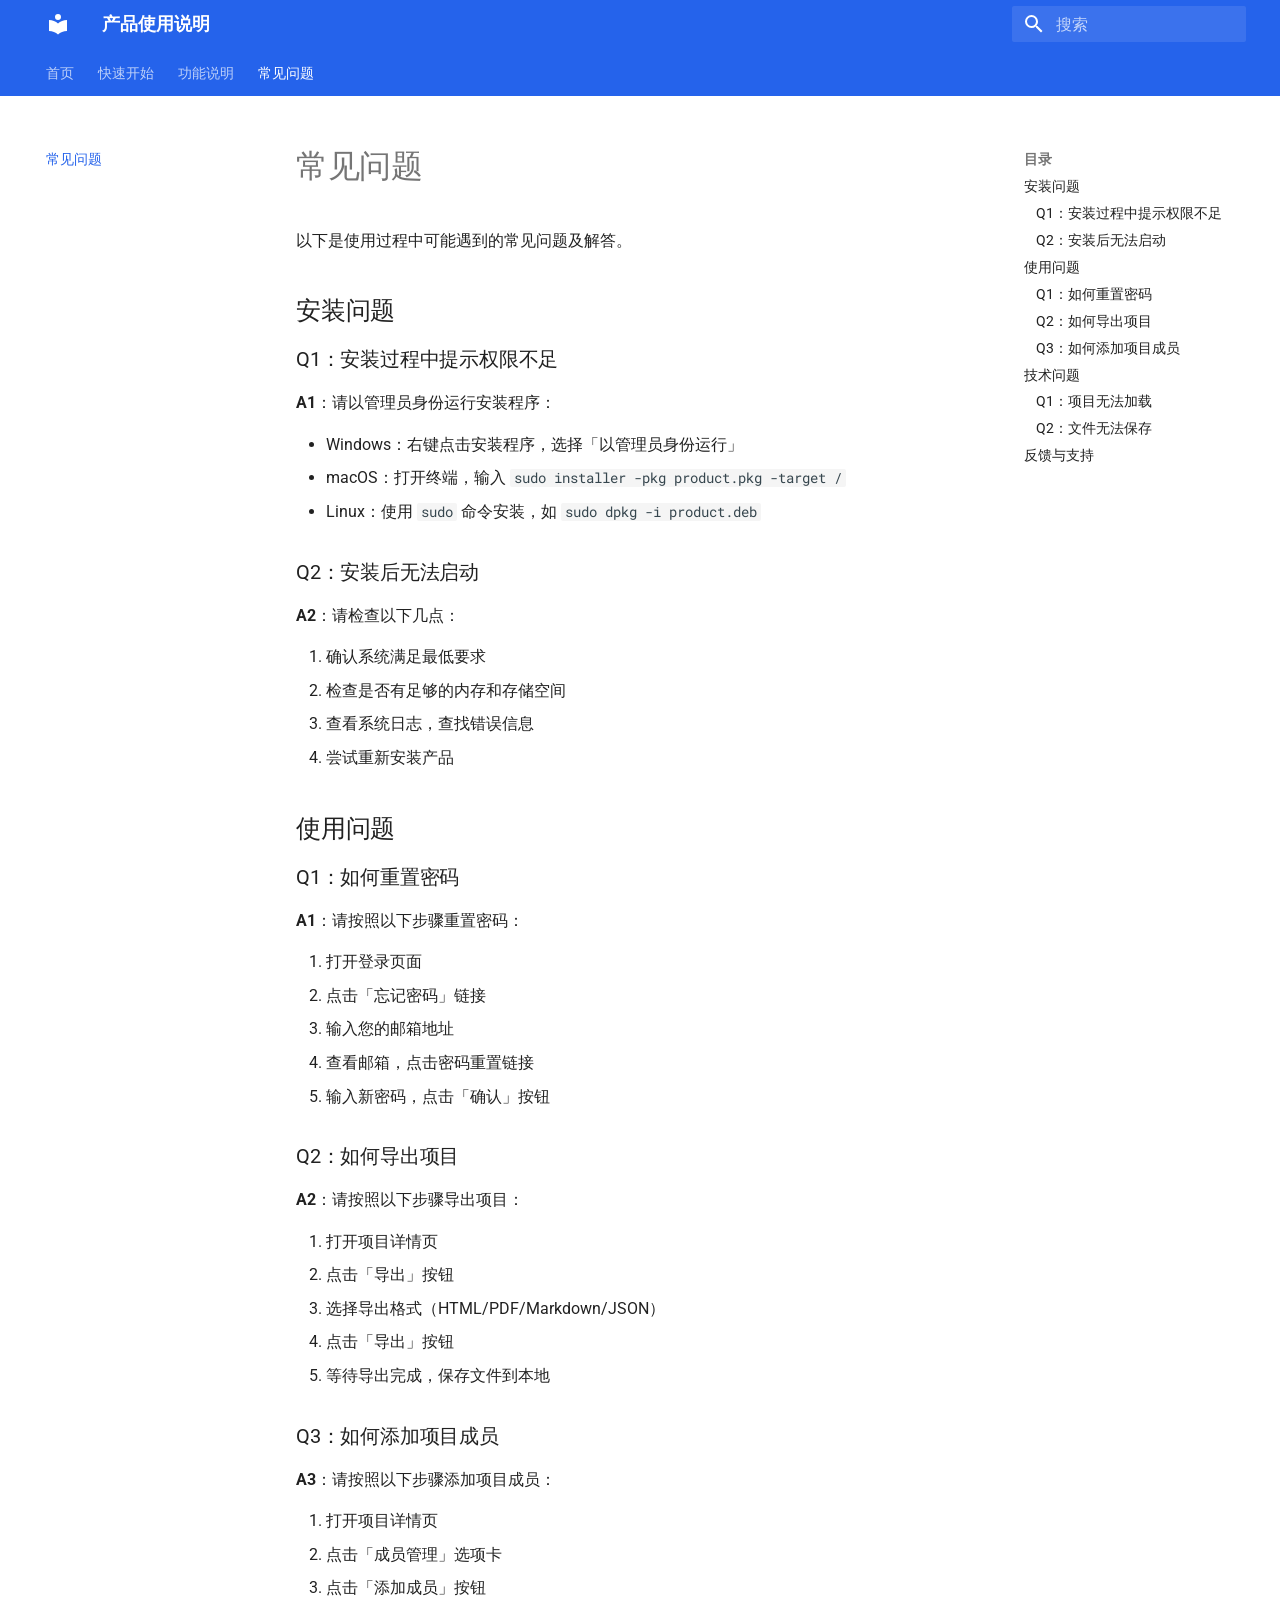
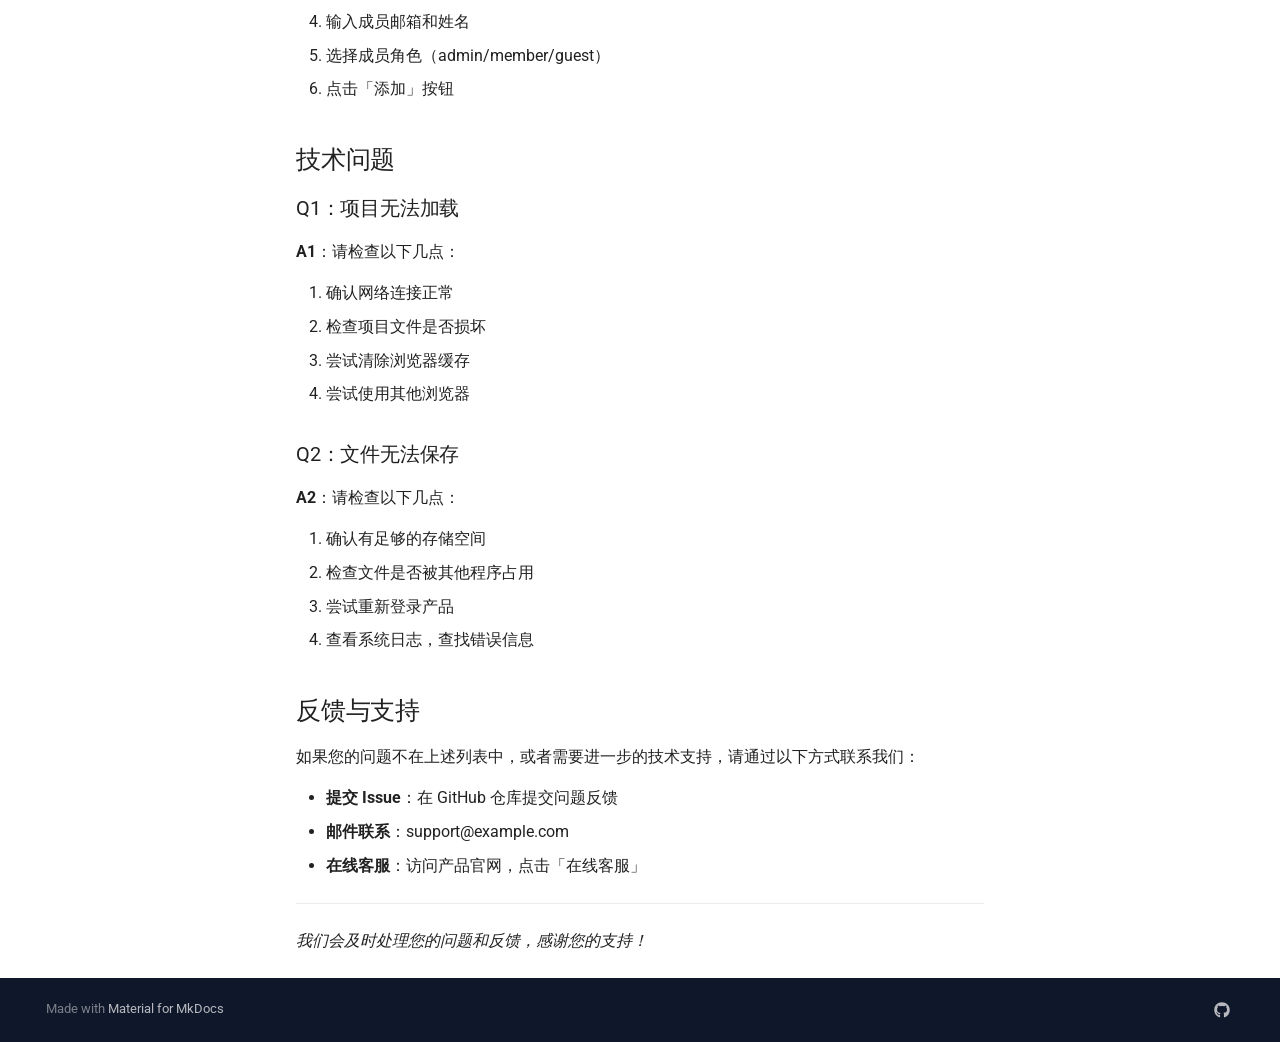
==== commit e87292ff: "Deployed 810ce9c with MkDocs version: 1.6.1" ====
--- a/faq/index.html
+++ b/faq/index.html
@@ -497,7 +497,7 @@
   <span class="md-ellipsis">
     
   
-    核心功能
+    核心功能2
   
 
     
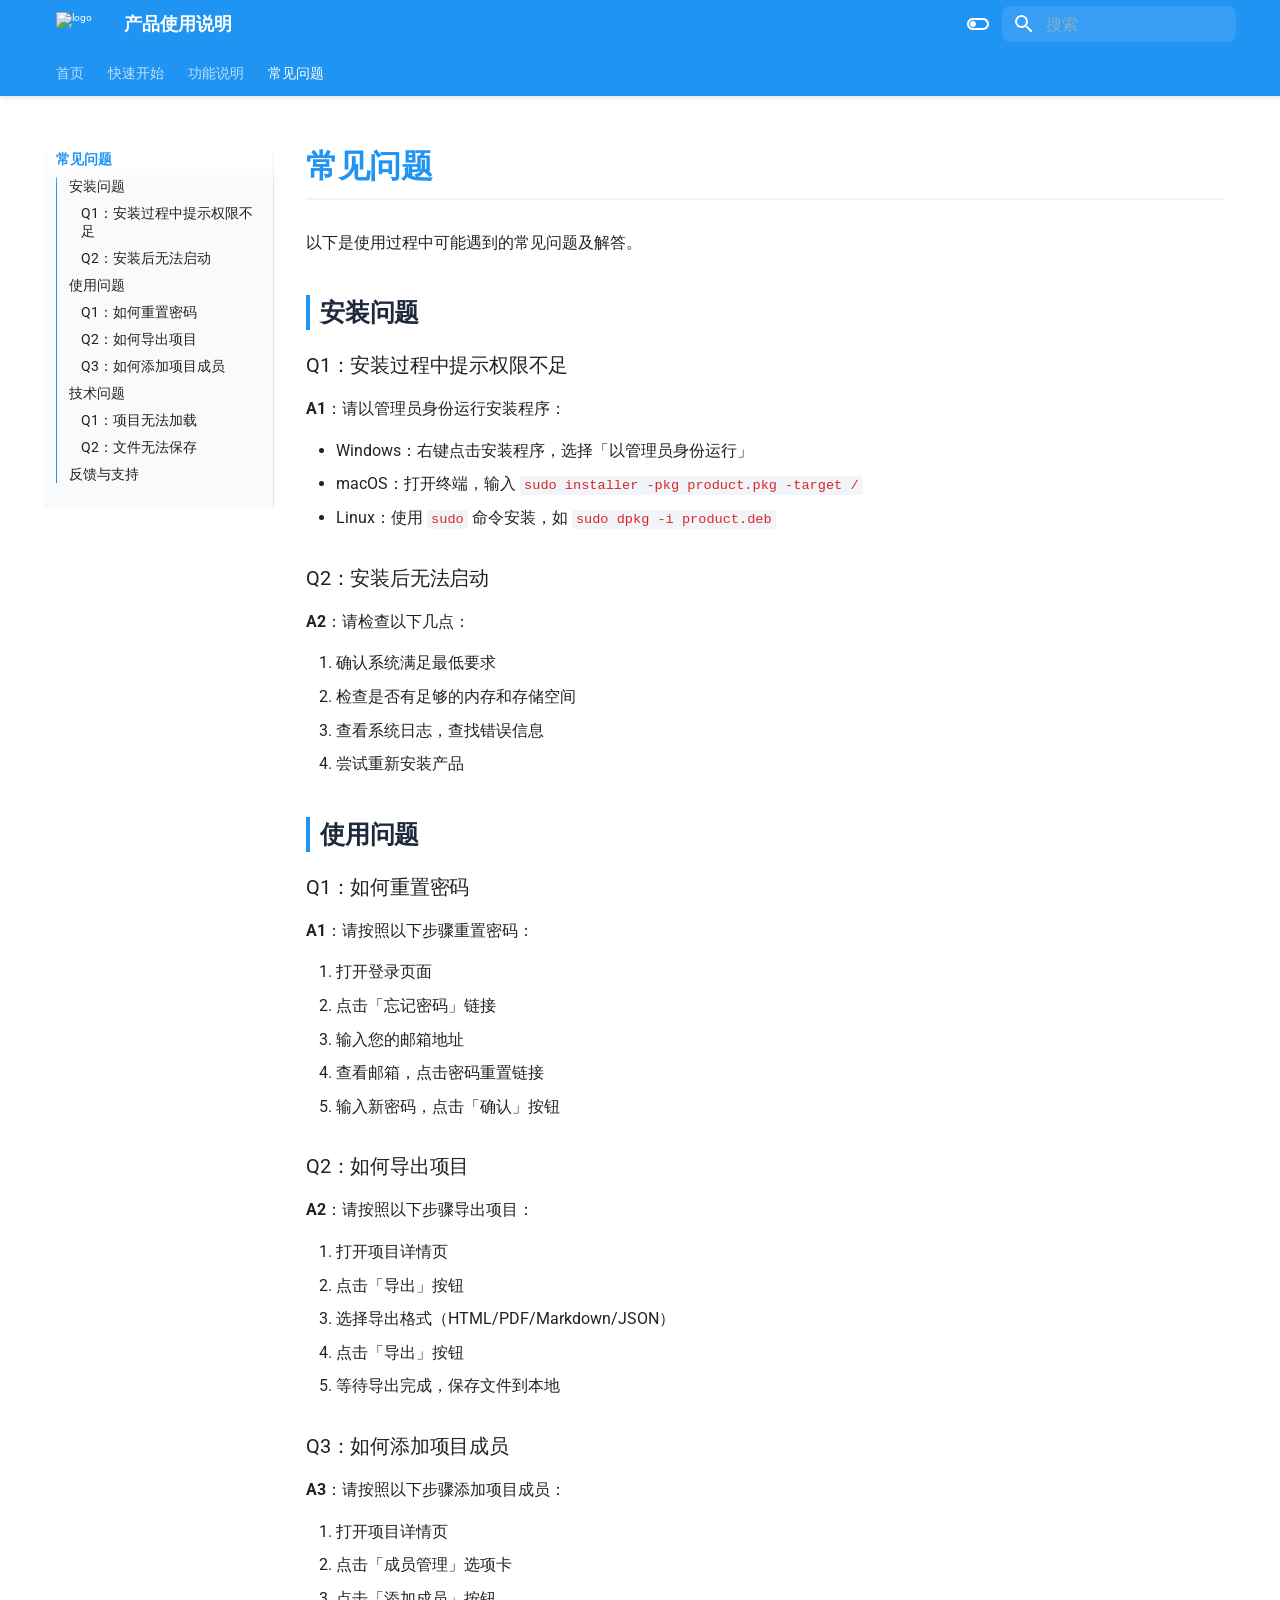
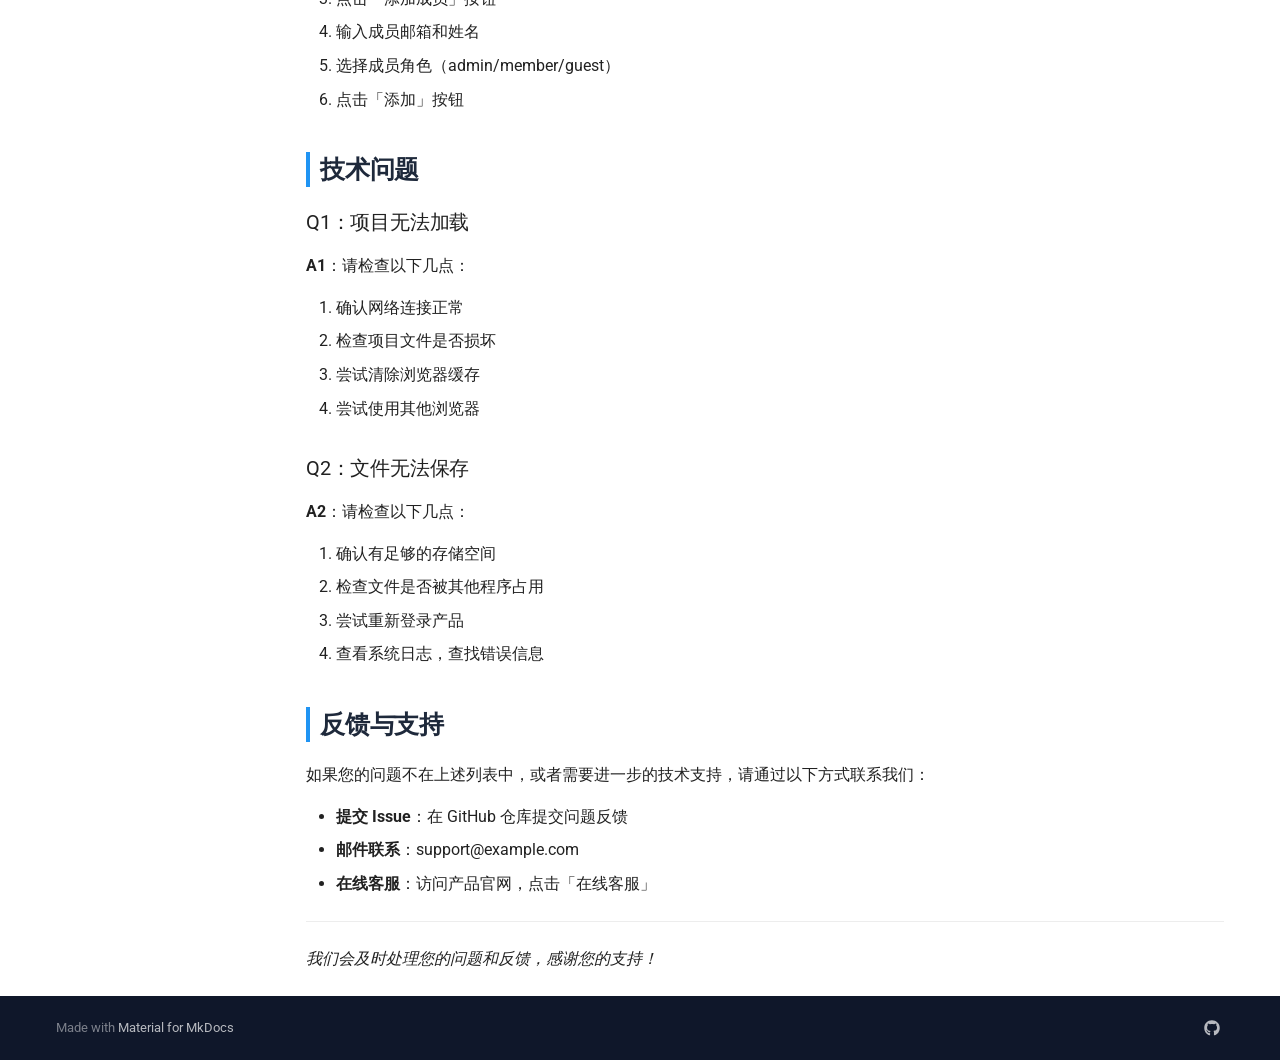
==== commit bd322a1e: "Deployed 810ce9c with MkDocs version: 1.6.1" ====
--- a/faq/index.html
+++ b/faq/index.html
@@ -10,7 +10,7 @@
       
       
       
-        <link rel="canonical" href="https://你的用户名.github.io/product-manual/faq/">
+        <link rel="canonical" href="https://senseaudio.cn/docs21/product-manual/faq/">
       
       
         <link rel="prev" href="../%E5%8A%9F%E8%83%BD%E8%AF%B4%E6%98%8E/%E9%AB%98%E7%BA%A7%E9%85%8D%E7%BD%AE/">
@@ -20,7 +20,7 @@
         
       
       
-      <link rel="icon" href="../assets/images/favicon.png">
+      <link rel="icon" href="../assets/favicon.ico">
       <meta name="generator" content="mkdocs-1.6.1, mkdocs-material-9.7.1">
     
     
@@ -30,6 +30,9 @@
     
     
       <link rel="stylesheet" href="../assets/stylesheets/main.484c7ddc.min.css">
+      
+        
+        <link rel="stylesheet" href="../assets/stylesheets/palette.ab4e12ef.min.css">
       
       
 
@@ -59,7 +62,14 @@
   </head>
   
   
-    <body dir="ltr">
+    
+    
+      
+    
+    
+    
+    
+    <body dir="ltr" data-md-color-scheme="default" data-md-color-primary="blue" data-md-color-accent="blue">
   
     
     <input class="md-toggle" data-md-toggle="drawer" type="checkbox" id="__drawer" autocomplete="off">
@@ -80,12 +90,13 @@
     
       
 
-<header class="md-header" data-md-component="header">
+  
+
+<header class="md-header md-header--shadow md-header--lifted" data-md-component="header">
   <nav class="md-header__inner md-grid" aria-label="页眉">
     <a href=".." title="产品使用说明" class="md-header__button md-logo" aria-label="产品使用说明" data-md-component="logo">
       
-  
-  <svg xmlns="http://www.w3.org/2000/svg" viewBox="0 0 24 24"><path d="M12 8a3 3 0 0 0 3-3 3 3 0 0 0-3-3 3 3 0 0 0-3 3 3 3 0 0 0 3 3m0 3.54C9.64 9.35 6.5 8 3 8v11c3.5 0 6.64 1.35 9 3.54 2.36-2.19 5.5-3.54 9-3.54V8c-3.5 0-6.64 1.35-9 3.54"/></svg>
+  <img src="../assets/logo.png" alt="logo">
 
     </a>
     <label class="md-header__button md-icon" for="__drawer">
@@ -108,6 +119,32 @@
         </div>
       </div>
     </div>
+    
+      
+        <form class="md-header__option" data-md-component="palette">
+  
+    
+    
+    
+    <input class="md-option" data-md-color-media="" data-md-color-scheme="default" data-md-color-primary="blue" data-md-color-accent="blue"  aria-label="切换到深色模式"  type="radio" name="__palette" id="__palette_0">
+    
+      <label class="md-header__button md-icon" title="切换到深色模式" for="__palette_1" hidden>
+        <svg xmlns="http://www.w3.org/2000/svg" viewBox="0 0 24 24"><path d="M17 6H7c-3.31 0-6 2.69-6 6s2.69 6 6 6h10c3.31 0 6-2.69 6-6s-2.69-6-6-6m0 10H7c-2.21 0-4-1.79-4-4s1.79-4 4-4h10c2.21 0 4 1.79 4 4s-1.79 4-4 4M7 9c-1.66 0-3 1.34-3 3s1.34 3 3 3 3-1.34 3-3-1.34-3-3-3"/></svg>
+      </label>
+    
+  
+    
+    
+    
+    <input class="md-option" data-md-color-media="" data-md-color-scheme="slate" data-md-color-primary="blue" data-md-color-accent="blue"  aria-label="切换到浅色模式"  type="radio" name="__palette" id="__palette_1">
+    
+      <label class="md-header__button md-icon" title="切换到浅色模式" for="__palette_0" hidden>
+        <svg xmlns="http://www.w3.org/2000/svg" viewBox="0 0 24 24"><path d="M17 7H7a5 5 0 0 0-5 5 5 5 0 0 0 5 5h10a5 5 0 0 0 5-5 5 5 0 0 0-5-5m0 8a3 3 0 0 1-3-3 3 3 0 0 1 3-3 3 3 0 0 1 3 3 3 3 0 0 1-3 3"/></svg>
+      </label>
+    
+  
+</form>
+      
     
     
       <script>var palette=__md_get("__palette");if(palette&&palette.color){if("(prefers-color-scheme)"===palette.color.media){var media=matchMedia("(prefers-color-scheme: light)"),input=document.querySelector(media.matches?"[data-md-color-media='(prefers-color-scheme: light)']":"[data-md-color-media='(prefers-color-scheme: dark)']");palette.color.media=input.getAttribute("data-md-color-media"),palette.color.scheme=input.getAttribute("data-md-color-scheme"),palette.color.primary=input.getAttribute("data-md-color-primary"),palette.color.accent=input.getAttribute("data-md-color-accent")}for(var[key,value]of Object.entries(palette.color))document.body.setAttribute("data-md-color-"+key,value)}</script>
@@ -164,14 +201,8 @@
     
   </nav>
   
-</header>
-    
-    <div class="md-container" data-md-component="container">
-      
-      
-        
-          
-            
+    
+      
 <nav class="md-tabs" aria-label="标签" data-md-component="tabs">
   <div class="md-grid">
     <ul class="md-tabs__list">
@@ -259,7 +290,13 @@
     </ul>
   </div>
 </nav>
-          
+    
+  
+</header>
+    
+    <div class="md-container" data-md-component="container">
+      
+      
         
       
       <main class="md-main" data-md-component="main">
@@ -276,12 +313,13 @@
   
 
 
-<nav class="md-nav md-nav--primary md-nav--lifted" aria-label="导航栏" data-md-level="0">
+  
+
+<nav class="md-nav md-nav--primary md-nav--lifted md-nav--integrated" aria-label="导航栏" data-md-level="0">
   <label class="md-nav__title" for="__drawer">
     <a href=".." title="产品使用说明" class="md-nav__button md-logo" aria-label="产品使用说明" data-md-component="logo">
       
-  
-  <svg xmlns="http://www.w3.org/2000/svg" viewBox="0 0 24 24"><path d="M12 8a3 3 0 0 0 3-3 3 3 0 0 0-3-3 3 3 0 0 0-3 3 3 3 0 0 0 3 3m0 3.54C9.64 9.35 6.5 8 3 8v11c3.5 0 6.64 1.35 9 3.54 2.36-2.19 5.5-3.54 9-3.54V8c-3.5 0-6.64 1.35-9 3.54"/></svg>
+  <img src="../assets/logo.png" alt="logo">
 
     </a>
     产品使用说明
@@ -765,171 +803,6 @@
                 </div>
               </div>
             
-            
-              
-              <div class="md-sidebar md-sidebar--secondary" data-md-component="sidebar" data-md-type="toc" >
-                <div class="md-sidebar__scrollwrap">
-                  <div class="md-sidebar__inner">
-                    
-
-<nav class="md-nav md-nav--secondary" aria-label="目录">
-  
-  
-  
-    
-  
-  
-    <label class="md-nav__title" for="__toc">
-      <span class="md-nav__icon md-icon"></span>
-      目录
-    </label>
-    <ul class="md-nav__list" data-md-component="toc" data-md-scrollfix>
-      
-        <li class="md-nav__item">
-  <a href="#_2" class="md-nav__link">
-    <span class="md-ellipsis">
-      
-        安装问题
-      
-    </span>
-  </a>
-  
-    <nav class="md-nav" aria-label="安装问题">
-      <ul class="md-nav__list">
-        
-          <li class="md-nav__item">
-  <a href="#q1" class="md-nav__link">
-    <span class="md-ellipsis">
-      
-        Q1：安装过程中提示权限不足
-      
-    </span>
-  </a>
-  
-</li>
-        
-          <li class="md-nav__item">
-  <a href="#q2" class="md-nav__link">
-    <span class="md-ellipsis">
-      
-        Q2：安装后无法启动
-      
-    </span>
-  </a>
-  
-</li>
-        
-      </ul>
-    </nav>
-  
-</li>
-      
-        <li class="md-nav__item">
-  <a href="#_3" class="md-nav__link">
-    <span class="md-ellipsis">
-      
-        使用问题
-      
-    </span>
-  </a>
-  
-    <nav class="md-nav" aria-label="使用问题">
-      <ul class="md-nav__list">
-        
-          <li class="md-nav__item">
-  <a href="#q1_1" class="md-nav__link">
-    <span class="md-ellipsis">
-      
-        Q1：如何重置密码
-      
-    </span>
-  </a>
-  
-</li>
-        
-          <li class="md-nav__item">
-  <a href="#q2_1" class="md-nav__link">
-    <span class="md-ellipsis">
-      
-        Q2：如何导出项目
-      
-    </span>
-  </a>
-  
-</li>
-        
-          <li class="md-nav__item">
-  <a href="#q3" class="md-nav__link">
-    <span class="md-ellipsis">
-      
-        Q3：如何添加项目成员
-      
-    </span>
-  </a>
-  
-</li>
-        
-      </ul>
-    </nav>
-  
-</li>
-      
-        <li class="md-nav__item">
-  <a href="#_4" class="md-nav__link">
-    <span class="md-ellipsis">
-      
-        技术问题
-      
-    </span>
-  </a>
-  
-    <nav class="md-nav" aria-label="技术问题">
-      <ul class="md-nav__list">
-        
-          <li class="md-nav__item">
-  <a href="#q1_2" class="md-nav__link">
-    <span class="md-ellipsis">
-      
-        Q1：项目无法加载
-      
-    </span>
-  </a>
-  
-</li>
-        
-          <li class="md-nav__item">
-  <a href="#q2_2" class="md-nav__link">
-    <span class="md-ellipsis">
-      
-        Q2：文件无法保存
-      
-    </span>
-  </a>
-  
-</li>
-        
-      </ul>
-    </nav>
-  
-</li>
-      
-        <li class="md-nav__item">
-  <a href="#_5" class="md-nav__link">
-    <span class="md-ellipsis">
-      
-        反馈与支持
-      
-    </span>
-  </a>
-  
-</li>
-      
-    </ul>
-  
-</nav>
-                  </div>
-                </div>
-              </div>
             
           
           
@@ -1079,7 +952,7 @@
     
       
       
-      <script id="__config" type="application/json">{"annotate": null, "base": "..", "features": ["navigation.expand", "navigation.tabs", "search.suggest", "search.highlight", "search.share"], "search": "../assets/javascripts/workers/search.2c215733.min.js", "tags": null, "translations": {"clipboard.copied": "\u5df2\u590d\u5236", "clipboard.copy": "\u590d\u5236", "search.result.more.one": "\u5728\u8be5\u9875\u4e0a\u8fd8\u6709 1 \u4e2a\u7b26\u5408\u6761\u4ef6\u7684\u7ed3\u679c", "search.result.more.other": "\u5728\u8be5\u9875\u4e0a\u8fd8\u6709 # \u4e2a\u7b26\u5408\u6761\u4ef6\u7684\u7ed3\u679c", "search.result.none": "\u6ca1\u6709\u627e\u5230\u7b26\u5408\u6761\u4ef6\u7684\u7ed3\u679c", "search.result.one": "\u627e\u5230 1 \u4e2a\u7b26\u5408\u6761\u4ef6\u7684\u7ed3\u679c", "search.result.other": "# \u4e2a\u7b26\u5408\u6761\u4ef6\u7684\u7ed3\u679c", "search.result.placeholder": "\u952e\u5165\u4ee5\u5f00\u59cb\u641c\u7d22", "search.result.term.missing": "\u7f3a\u5c11", "select.version": "\u9009\u62e9\u5f53\u524d\u7248\u672c"}, "version": null}</script>
+      <script id="__config" type="application/json">{"annotate": null, "base": "..", "features": ["navigation.expand", "navigation.tabs", "navigation.tabs.sticky", "search.suggest", "search.highlight", "search.share", "toc.integrate", "content.code.copy"], "search": "../assets/javascripts/workers/search.2c215733.min.js", "tags": null, "translations": {"clipboard.copied": "\u5df2\u590d\u5236", "clipboard.copy": "\u590d\u5236", "search.result.more.one": "\u5728\u8be5\u9875\u4e0a\u8fd8\u6709 1 \u4e2a\u7b26\u5408\u6761\u4ef6\u7684\u7ed3\u679c", "search.result.more.other": "\u5728\u8be5\u9875\u4e0a\u8fd8\u6709 # \u4e2a\u7b26\u5408\u6761\u4ef6\u7684\u7ed3\u679c", "search.result.none": "\u6ca1\u6709\u627e\u5230\u7b26\u5408\u6761\u4ef6\u7684\u7ed3\u679c", "search.result.one": "\u627e\u5230 1 \u4e2a\u7b26\u5408\u6761\u4ef6\u7684\u7ed3\u679c", "search.result.other": "# \u4e2a\u7b26\u5408\u6761\u4ef6\u7684\u7ed3\u679c", "search.result.placeholder": "\u952e\u5165\u4ee5\u5f00\u59cb\u641c\u7d22", "search.result.term.missing": "\u7f3a\u5c11", "select.version": "\u9009\u62e9\u5f53\u524d\u7248\u672c"}, "version": null}</script>
     
     
       <script src="../assets/javascripts/bundle.79ae519e.min.js"></script>
--- a/assets/stylesheets/palette.ab4e12ef.min.css
+++ b/assets/stylesheets/palette.ab4e12ef.min.css
@@ -0,0 +1 @@
+@media screen{[data-md-color-scheme=slate]{--md-default-fg-color:hsla(var(--md-hue),15%,90%,0.82);--md-default-fg-color--light:hsla(var(--md-hue),15%,90%,0.56);--md-default-fg-color--lighter:hsla(var(--md-hue),15%,90%,0.32);--md-default-fg-color--lightest:hsla(var(--md-hue),15%,90%,0.12);--md-default-bg-color:hsla(var(--md-hue),15%,14%,1);--md-default-bg-color--light:hsla(var(--md-hue),15%,14%,0.54);--md-default-bg-color--lighter:hsla(var(--md-hue),15%,14%,0.26);--md-default-bg-color--lightest:hsla(var(--md-hue),15%,14%,0.07);--md-code-fg-color:hsla(var(--md-hue),18%,86%,0.82);--md-code-bg-color:hsla(var(--md-hue),15%,18%,1);--md-code-bg-color--light:hsla(var(--md-hue),15%,18%,0.9);--md-code-bg-color--lighter:hsla(var(--md-hue),15%,18%,0.54);--md-code-hl-color:#2977ff;--md-code-hl-color--light:#2977ff1a;--md-code-hl-number-color:#e6695b;--md-code-hl-special-color:#f06090;--md-code-hl-function-color:#c973d9;--md-code-hl-constant-color:#9383e2;--md-code-hl-keyword-color:#6791e0;--md-code-hl-string-color:#2fb170;--md-code-hl-name-color:var(--md-code-fg-color);--md-code-hl-operator-color:var(--md-default-fg-color--light);--md-code-hl-punctuation-color:var(--md-default-fg-color--light);--md-code-hl-comment-color:var(--md-default-fg-color--light);--md-code-hl-generic-color:var(--md-default-fg-color--light);--md-code-hl-variable-color:var(--md-default-fg-color--light);--md-typeset-color:var(--md-default-fg-color);--md-typeset-a-color:var(--md-primary-fg-color);--md-typeset-kbd-color:hsla(var(--md-hue),15%,90%,0.12);--md-typeset-kbd-accent-color:hsla(var(--md-hue),15%,90%,0.2);--md-typeset-kbd-border-color:hsla(var(--md-hue),15%,14%,1);--md-typeset-mark-color:#4287ff4d;--md-typeset-table-color:hsla(var(--md-hue),15%,95%,0.12);--md-typeset-table-color--light:hsla(var(--md-hue),15%,95%,0.035);--md-admonition-fg-color:var(--md-default-fg-color);--md-admonition-bg-color:var(--md-default-bg-color);--md-footer-bg-color:hsla(var(--md-hue),15%,10%,0.87);--md-footer-bg-color--dark:hsla(var(--md-hue),15%,8%,1);--md-shadow-z1:0 0.2rem 0.5rem #0000000d,0 0 0.05rem #0000001a;--md-shadow-z2:0 0.2rem 0.5rem #00000040,0 0 0.05rem #00000040;--md-shadow-z3:0 0.2rem 0.5rem #0006,0 0 0.05rem #00000059;color-scheme:dark}[data-md-color-scheme=slate] img[src$="#gh-light-mode-only"],[data-md-color-scheme=slate] img[src$="#only-light"]{display:none}[data-md-color-scheme=slate][data-md-color-primary=pink]{--md-typeset-a-color:#ed5487}[data-md-color-scheme=slate][data-md-color-primary=purple]{--md-typeset-a-color:#c46fd3}[data-md-color-scheme=slate][data-md-color-primary=deep-purple]{--md-typeset-a-color:#a47bea}[data-md-color-scheme=slate][data-md-color-primary=indigo]{--md-typeset-a-color:#5488e8}[data-md-color-scheme=slate][data-md-color-primary=teal]{--md-typeset-a-color:#00ccb8}[data-md-color-scheme=slate][data-md-color-primary=green]{--md-typeset-a-color:#71c174}[data-md-color-scheme=slate][data-md-color-primary=deep-orange]{--md-typeset-a-color:#ff764d}[data-md-color-scheme=slate][data-md-color-primary=brown]{--md-typeset-a-color:#c1775c}[data-md-color-scheme=slate][data-md-color-primary=black],[data-md-color-scheme=slate][data-md-color-primary=blue-grey],[data-md-color-scheme=slate][data-md-color-primary=grey],[data-md-color-scheme=slate][data-md-color-primary=white]{--md-typeset-a-color:#5e8bde}[data-md-color-switching] *,[data-md-color-switching] :after,[data-md-color-switching] :before{transition-duration:0ms!important}}[data-md-color-accent=red]{--md-accent-fg-color:#ff1947;--md-accent-fg-color--transparent:#ff19471a;--md-accent-bg-color:#fff;--md-accent-bg-color--light:#ffffffb3}[data-md-color-accent=pink]{--md-accent-fg-color:#f50056;--md-accent-fg-color--transparent:#f500561a;--md-accent-bg-color:#fff;--md-accent-bg-color--light:#ffffffb3}[data-md-color-accent=purple]{--md-accent-fg-color:#df41fb;--md-accent-fg-color--transparent:#df41fb1a;--md-accent-bg-color:#fff;--md-accent-bg-color--light:#ffffffb3}[data-md-color-accent=deep-purple]{--md-accent-fg-color:#7c4dff;--md-accent-fg-color--transparent:#7c4dff1a;--md-accent-bg-color:#fff;--md-accent-bg-color--light:#ffffffb3}[data-md-color-accent=indigo]{--md-accent-fg-color:#526cfe;--md-accent-fg-color--transparent:#526cfe1a;--md-accent-bg-color:#fff;--md-accent-bg-color--light:#ffffffb3}[data-md-color-accent=blue]{--md-accent-fg-color:#4287ff;--md-accent-fg-color--transparent:#4287ff1a;--md-accent-bg-color:#fff;--md-accent-bg-color--light:#ffffffb3}[data-md-color-accent=light-blue]{--md-accent-fg-color:#0091eb;--md-accent-fg-color--transparent:#0091eb1a;--md-accent-bg-color:#fff;--md-accent-bg-color--light:#ffffffb3}[data-md-color-accent=cyan]{--md-accent-fg-color:#00bad6;--md-accent-fg-color--transparent:#00bad61a;--md-accent-bg-color:#fff;--md-accent-bg-color--light:#ffffffb3}[data-md-color-accent=teal]{--md-accent-fg-color:#00bda4;--md-accent-fg-color--transparent:#00bda41a;--md-accent-bg-color:#fff;--md-accent-bg-color--light:#ffffffb3}[data-md-color-accent=green]{--md-accent-fg-color:#00c753;--md-accent-fg-color--transparent:#00c7531a;--md-accent-bg-color:#fff;--md-accent-bg-color--light:#ffffffb3}[data-md-color-accent=light-green]{--md-accent-fg-color:#63de17;--md-accent-fg-color--transparent:#63de171a;--md-accent-bg-color:#fff;--md-accent-bg-color--light:#ffffffb3}[data-md-color-accent=lime]{--md-accent-fg-color:#b0eb00;--md-accent-fg-color--transparent:#b0eb001a;--md-accent-bg-color:#000000de;--md-accent-bg-color--light:#0000008a}[data-md-color-accent=yellow]{--md-accent-fg-color:#ffd500;--md-accent-fg-color--transparent:#ffd5001a;--md-accent-bg-color:#000000de;--md-accent-bg-color--light:#0000008a}[data-md-color-accent=amber]{--md-accent-fg-color:#fa0;--md-accent-fg-color--transparent:#ffaa001a;--md-accent-bg-color:#000000de;--md-accent-bg-color--light:#0000008a}[data-md-color-accent=orange]{--md-accent-fg-color:#ff9100;--md-accent-fg-color--transparent:#ff91001a;--md-accent-bg-color:#000000de;--md-accent-bg-color--light:#0000008a}[data-md-color-accent=deep-orange]{--md-accent-fg-color:#ff6e42;--md-accent-fg-color--transparent:#ff6e421a;--md-accent-bg-color:#fff;--md-accent-bg-color--light:#ffffffb3}[data-md-color-primary=red]{--md-primary-fg-color:#ef5552;--md-primary-fg-color--light:#e57171;--md-primary-fg-color--dark:#e53734;--md-primary-bg-color:#fff;--md-primary-bg-color--light:#ffffffb3}[data-md-color-primary=pink]{--md-primary-fg-color:#e92063;--md-primary-fg-color--light:#ec417a;--md-primary-fg-color--dark:#c3185d;--md-primary-bg-color:#fff;--md-primary-bg-color--light:#ffffffb3}[data-md-color-primary=purple]{--md-primary-fg-color:#ab47bd;--md-primary-fg-color--light:#bb69c9;--md-primary-fg-color--dark:#8c24a8;--md-primary-bg-color:#fff;--md-primary-bg-color--light:#ffffffb3}[data-md-color-primary=deep-purple]{--md-primary-fg-color:#7e56c2;--md-primary-fg-color--light:#9574cd;--md-primary-fg-color--dark:#673ab6;--md-primary-bg-color:#fff;--md-primary-bg-color--light:#ffffffb3}[data-md-color-primary=indigo]{--md-primary-fg-color:#4051b5;--md-primary-fg-color--light:#5d6cc0;--md-primary-fg-color--dark:#303fa1;--md-primary-bg-color:#fff;--md-primary-bg-color--light:#ffffffb3}[data-md-color-primary=blue]{--md-primary-fg-color:#2094f3;--md-primary-fg-color--light:#42a5f5;--md-primary-fg-color--dark:#1975d2;--md-primary-bg-color:#fff;--md-primary-bg-color--light:#ffffffb3}[data-md-color-primary=light-blue]{--md-primary-fg-color:#02a6f2;--md-primary-fg-color--light:#28b5f6;--md-primary-fg-color--dark:#0287cf;--md-primary-bg-color:#fff;--md-primary-bg-color--light:#ffffffb3}[data-md-color-primary=cyan]{--md-primary-fg-color:#00bdd6;--md-primary-fg-color--light:#25c5da;--md-primary-fg-color--dark:#0097a8;--md-primary-bg-color:#fff;--md-primary-bg-color--light:#ffffffb3}[data-md-color-primary=teal]{--md-primary-fg-color:#009485;--md-primary-fg-color--light:#26a699;--md-primary-fg-color--dark:#007a6c;--md-primary-bg-color:#fff;--md-primary-bg-color--light:#ffffffb3}[data-md-color-primary=green]{--md-primary-fg-color:#4cae4f;--md-primary-fg-color--light:#68bb6c;--md-primary-fg-color--dark:#398e3d;--md-primary-bg-color:#fff;--md-primary-bg-color--light:#ffffffb3}[data-md-color-primary=light-green]{--md-primary-fg-color:#8bc34b;--md-primary-fg-color--light:#9ccc66;--md-primary-fg-color--dark:#689f38;--md-primary-bg-color:#fff;--md-primary-bg-color--light:#ffffffb3}[data-md-color-primary=lime]{--md-primary-fg-color:#cbdc38;--md-primary-fg-color--light:#d3e156;--md-primary-fg-color--dark:#b0b52c;--md-primary-bg-color:#000000de;--md-primary-bg-color--light:#0000008a}[data-md-color-primary=yellow]{--md-primary-fg-color:#ffec3d;--md-primary-fg-color--light:#ffee57;--md-primary-fg-color--dark:#fbc02d;--md-primary-bg-color:#000000de;--md-primary-bg-color--light:#0000008a}[data-md-color-primary=amber]{--md-primary-fg-color:#ffc105;--md-primary-fg-color--light:#ffc929;--md-primary-fg-color--dark:#ffa200;--md-primary-bg-color:#000000de;--md-primary-bg-color--light:#0000008a}[data-md-color-primary=orange]{--md-primary-fg-color:#ffa724;--md-primary-fg-color--light:#ffa724;--md-primary-fg-color--dark:#fa8900;--md-primary-bg-color:#000000de;--md-primary-bg-color--light:#0000008a}[data-md-color-primary=deep-orange]{--md-primary-fg-color:#ff6e42;--md-primary-fg-color--light:#ff8a66;--md-primary-fg-color--dark:#f4511f;--md-primary-bg-color:#fff;--md-primary-bg-color--light:#ffffffb3}[data-md-color-primary=brown]{--md-primary-fg-color:#795649;--md-primary-fg-color--light:#8d6e62;--md-primary-fg-color--dark:#5d4037;--md-primary-bg-color:#fff;--md-primary-bg-color--light:#ffffffb3}[data-md-color-primary=grey]{--md-primary-fg-color:#757575;--md-primary-fg-color--light:#9e9e9e;--md-primary-fg-color--dark:#616161;--md-primary-bg-color:#fff;--md-primary-bg-color--light:#ffffffb3;--md-typeset-a-color:#4051b5}[data-md-color-primary=blue-grey]{--md-primary-fg-color:#546d78;--md-primary-fg-color--light:#607c8a;--md-primary-fg-color--dark:#455a63;--md-primary-bg-color:#fff;--md-primary-bg-color--light:#ffffffb3;--md-typeset-a-color:#4051b5}[data-md-color-primary=light-green]:not([data-md-color-scheme=slate]){--md-typeset-a-color:#72ad2e}[data-md-color-primary=lime]:not([data-md-color-scheme=slate]){--md-typeset-a-color:#8b990a}[data-md-color-primary=yellow]:not([data-md-color-scheme=slate]){--md-typeset-a-color:#b8a500}[data-md-color-primary=amber]:not([data-md-color-scheme=slate]){--md-typeset-a-color:#d19d00}[data-md-color-primary=orange]:not([data-md-color-scheme=slate]){--md-typeset-a-color:#e68a00}[data-md-color-primary=white]{--md-primary-fg-color:hsla(var(--md-hue),0%,100%,1);--md-primary-fg-color--light:hsla(var(--md-hue),0%,100%,0.7);--md-primary-fg-color--dark:hsla(var(--md-hue),0%,0%,0.07);--md-primary-bg-color:hsla(var(--md-hue),0%,0%,0.87);--md-primary-bg-color--light:hsla(var(--md-hue),0%,0%,0.54);--md-typeset-a-color:#4051b5}[data-md-color-primary=white] .md-button{color:var(--md-typeset-a-color)}[data-md-color-primary=white] .md-button--primary{background-color:var(--md-typeset-a-color);border-color:var(--md-typeset-a-color);color:hsla(var(--md-hue),0%,100%,1)}@media screen and (min-width:60em){[data-md-color-primary=white] .md-search__form{background-color:hsla(var(--md-hue),0%,0%,.07)}[data-md-color-primary=white] .md-search__form:hover{background-color:hsla(var(--md-hue),0%,0%,.32)}[data-md-color-primary=white] .md-search__input+.md-search__icon{color:hsla(var(--md-hue),0%,0%,.87)}}@media screen and (min-width:76.25em){[data-md-color-primary=white] .md-tabs{border-bottom:.05rem solid #00000012}}[data-md-color-primary=black]{--md-primary-fg-color:hsla(var(--md-hue),15%,9%,1);--md-primary-fg-color--light:hsla(var(--md-hue),15%,9%,0.54);--md-primary-fg-color--dark:hsla(var(--md-hue),15%,9%,1);--md-primary-bg-color:hsla(var(--md-hue),15%,100%,1);--md-primary-bg-color--light:hsla(var(--md-hue),15%,100%,0.7);--md-typeset-a-color:#4051b5}[data-md-color-primary=black] .md-button{color:var(--md-typeset-a-color)}[data-md-color-primary=black] .md-button--primary{background-color:var(--md-typeset-a-color);border-color:var(--md-typeset-a-color);color:hsla(var(--md-hue),0%,100%,1)}[data-md-color-primary=black] .md-header{background-color:hsla(var(--md-hue),15%,9%,1)}@media screen and (max-width:59.984375em){[data-md-color-primary=black] .md-nav__source{background-color:hsla(var(--md-hue),15%,11%,.87)}}@media screen and (max-width:76.234375em){html [data-md-color-primary=black] .md-nav--primary .md-nav__title[for=__drawer]{background-color:hsla(var(--md-hue),15%,9%,1)}}@media screen and (min-width:76.25em){[data-md-color-primary=black] .md-tabs{background-color:hsla(var(--md-hue),15%,9%,1)}}
--- a/stylesheets/extra.css
+++ b/stylesheets/extra.css
@@ -3,28 +3,117 @@
   --md-primary-fg-color: #2563eb;
   --md-primary-fg-color--light: #3b82f6;
   --md-primary-fg-color--dark: #1d4ed8;
+  --md-accent-fg-color: #10b981;
+  --md-accent-fg-color--transparent: rgba(16, 185, 129, 0.1);
+}
+
+/* 整体布局优化 */
+.md-grid {
+  max-width: 1200px;
+}
+
+/* 标题样式优化 */
+.md-typeset h1 {
+  color: var(--md-primary-fg-color);
+  font-weight: 700;
+  margin-bottom: 1.5rem;
+  padding-bottom: 0.5rem;
+  border-bottom: 2px solid var(--md-accent-fg-color--transparent);
+}
+
+.md-typeset h2 {
+  color: #1e293b;
+  font-weight: 600;
+  margin-top: 2rem;
+  margin-bottom: 1rem;
+  padding-left: 0.5rem;
+  border-left: 4px solid var(--md-primary-fg-color);
 }
 
 /* 表格样式优化 */
 .md-typeset table:not([class]) {
   font-size: 0.875em;
+  border-collapse: separate;
+  border-spacing: 0;
+  overflow: hidden;
+  border-radius: 8px;
+  box-shadow: 0 2px 4px rgba(0, 0, 0, 0.1);
 }
 
 .md-typeset table:not([class]) td,
 .md-typeset table:not([class]) th {
-  padding: 0.5em 0.75em;
+  padding: 0.75em 1em;
+  border: none;
+}
+
+.md-typeset table:not([class]) th {
+  background-color: var(--md-primary-fg-color);
+  color: white;
+  font-weight: 600;
+  text-align: left;
+}
+
+.md-typeset table:not([class]) tr:nth-child(even) {
+  background-color: #f8fafc;
+}
+
+.md-typeset table:not([class]) tr:hover {
+  background-color: #f1f5f9;
 }
 
 /* 代码块样式优化 */
 .md-typeset pre {
   font-size: 0.875em;
+  border-radius: 8px;
+  box-shadow: 0 2px 8px rgba(0, 0, 0, 0.1);
 }
 
-/* 图片居中 */
+.md-typeset code {
+  font-family: 'Consolas', 'Monaco', 'Courier New', monospace;
+  background-color: #f1f5f9;
+  padding: 0.15em 0.3em;
+  border-radius: 4px;
+  color: #dc2626;
+}
+
+/* 图片样式优化 */
 .md-typeset img {
   display: block;
   margin-left: auto;
   margin-right: auto;
+  max-width: 100%;
+  height: auto;
+  border-radius: 8px;
+  box-shadow: 0 4px 6px rgba(0, 0, 0, 0.1);
+}
+
+/* 链接样式优化 */
+.md-typeset a {
+  color: var(--md-primary-fg-color);
+  text-decoration: none;
+  border-bottom: 1px solid transparent;
+  transition: all 0.2s;
+}
+
+.md-typeset a:hover {
+  color: var(--md-accent-fg-color);
+  border-bottom-color: var(--md-accent-fg-color);
+}
+
+/* 按钮样式优化 */
+.md-typeset .md-button {
+  background-color: var(--md-primary-fg-color);
+  color: white;
+  border-radius: 8px;
+  padding: 0.5em 1.5em;
+  font-weight: 500;
+  transition: all 0.2s;
+}
+
+.md-typeset .md-button:hover {
+  background-color: var(--md-primary-fg-color--dark);
+  transform: translateY(-1px);
+  box-shadow: 0 4px 8px rgba(0, 0, 0, 0.15);
 }
 
 /* 页脚样式 */
@@ -39,11 +128,25 @@
 /* 导航栏样式 */
 .md-header {
   background-color: var(--md-primary-fg-color);
+  box-shadow: 0 2px 4px rgba(0, 0, 0, 0.1);
 }
 
 /* 搜索框样式 */
 .md-search__form {
   background-color: rgba(255, 255, 255, 0.1);
+  border-radius: 8px;
+}
+
+/* 侧边栏样式 */
+.md-nav--primary {
+  background-color: #f8fafc;
+  border-right: 1px solid #e2e8f0;
+}
+
+/* 目录样式 */
+.md-nav__item--active>.md-nav__link {
+  color: var(--md-primary-fg-color);
+  font-weight: 600;
 }
 
 /* 响应式设计优化 */
@@ -51,4 +154,23 @@
   .md-nav--primary .md-nav__title {
     background-color: var(--md-primary-fg-color);
   }
+
+  .md-typeset h1 {
+    font-size: 1.75rem;
+  }
+
+  .md-typeset h2 {
+    font-size: 1.5rem;
+  }
 }
+
+/* 打印样式优化 */
+@media print {
+  .md-typeset table:not([class]) {
+    box-shadow: none;
+  }
+
+  .md-typeset img {
+    box-shadow: none;
+  }
+}
